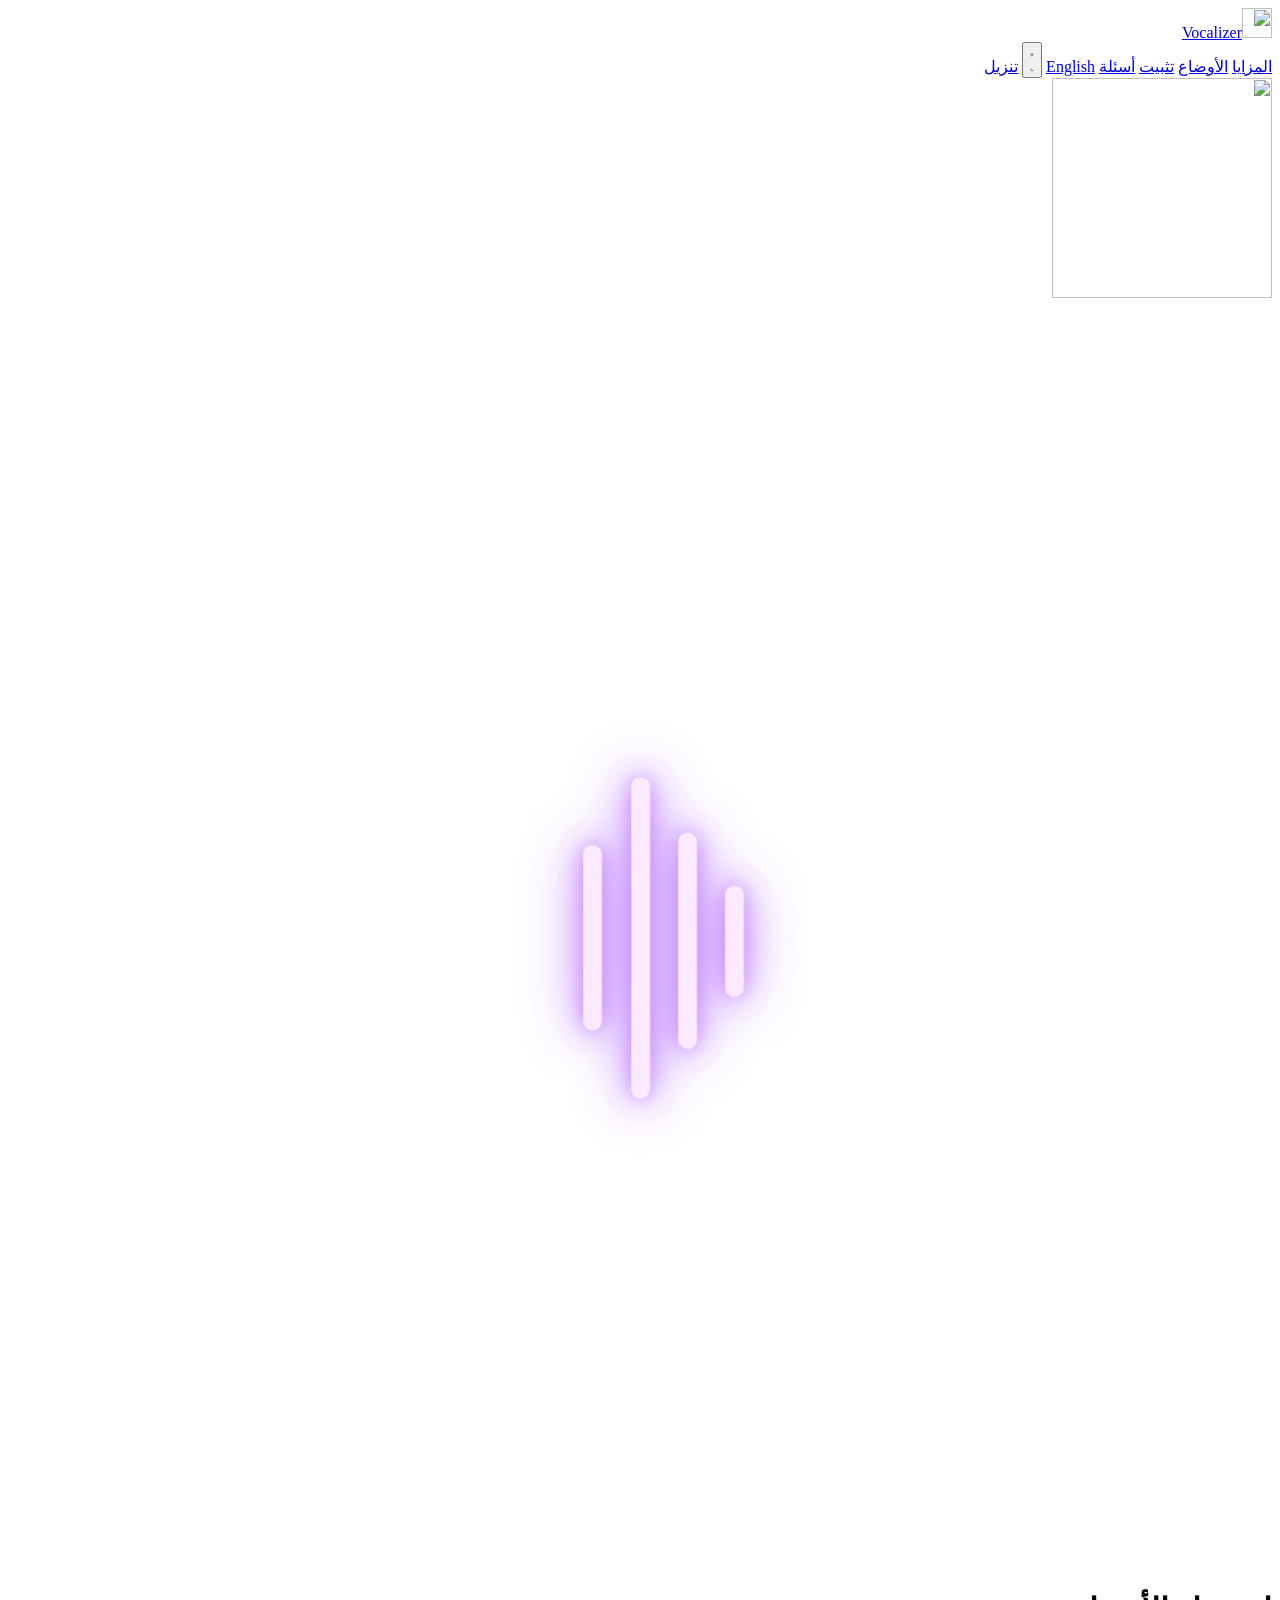
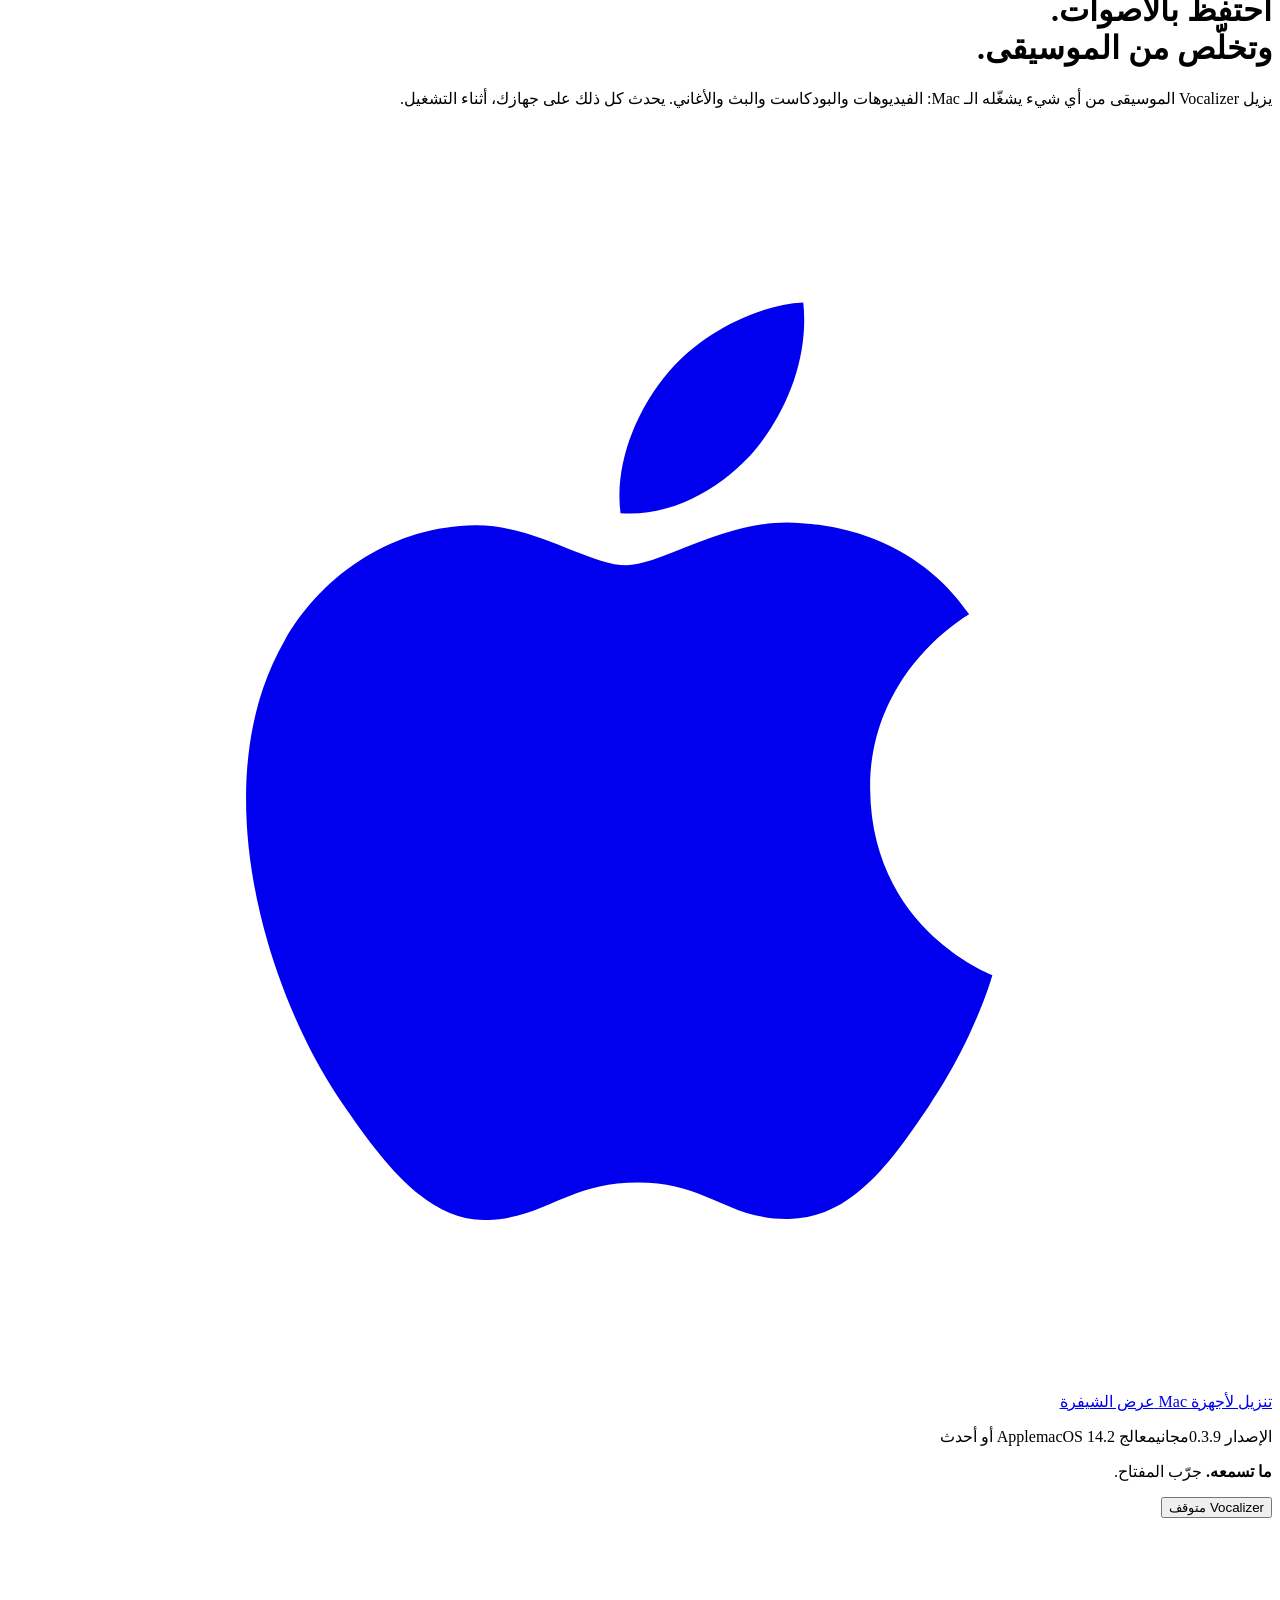
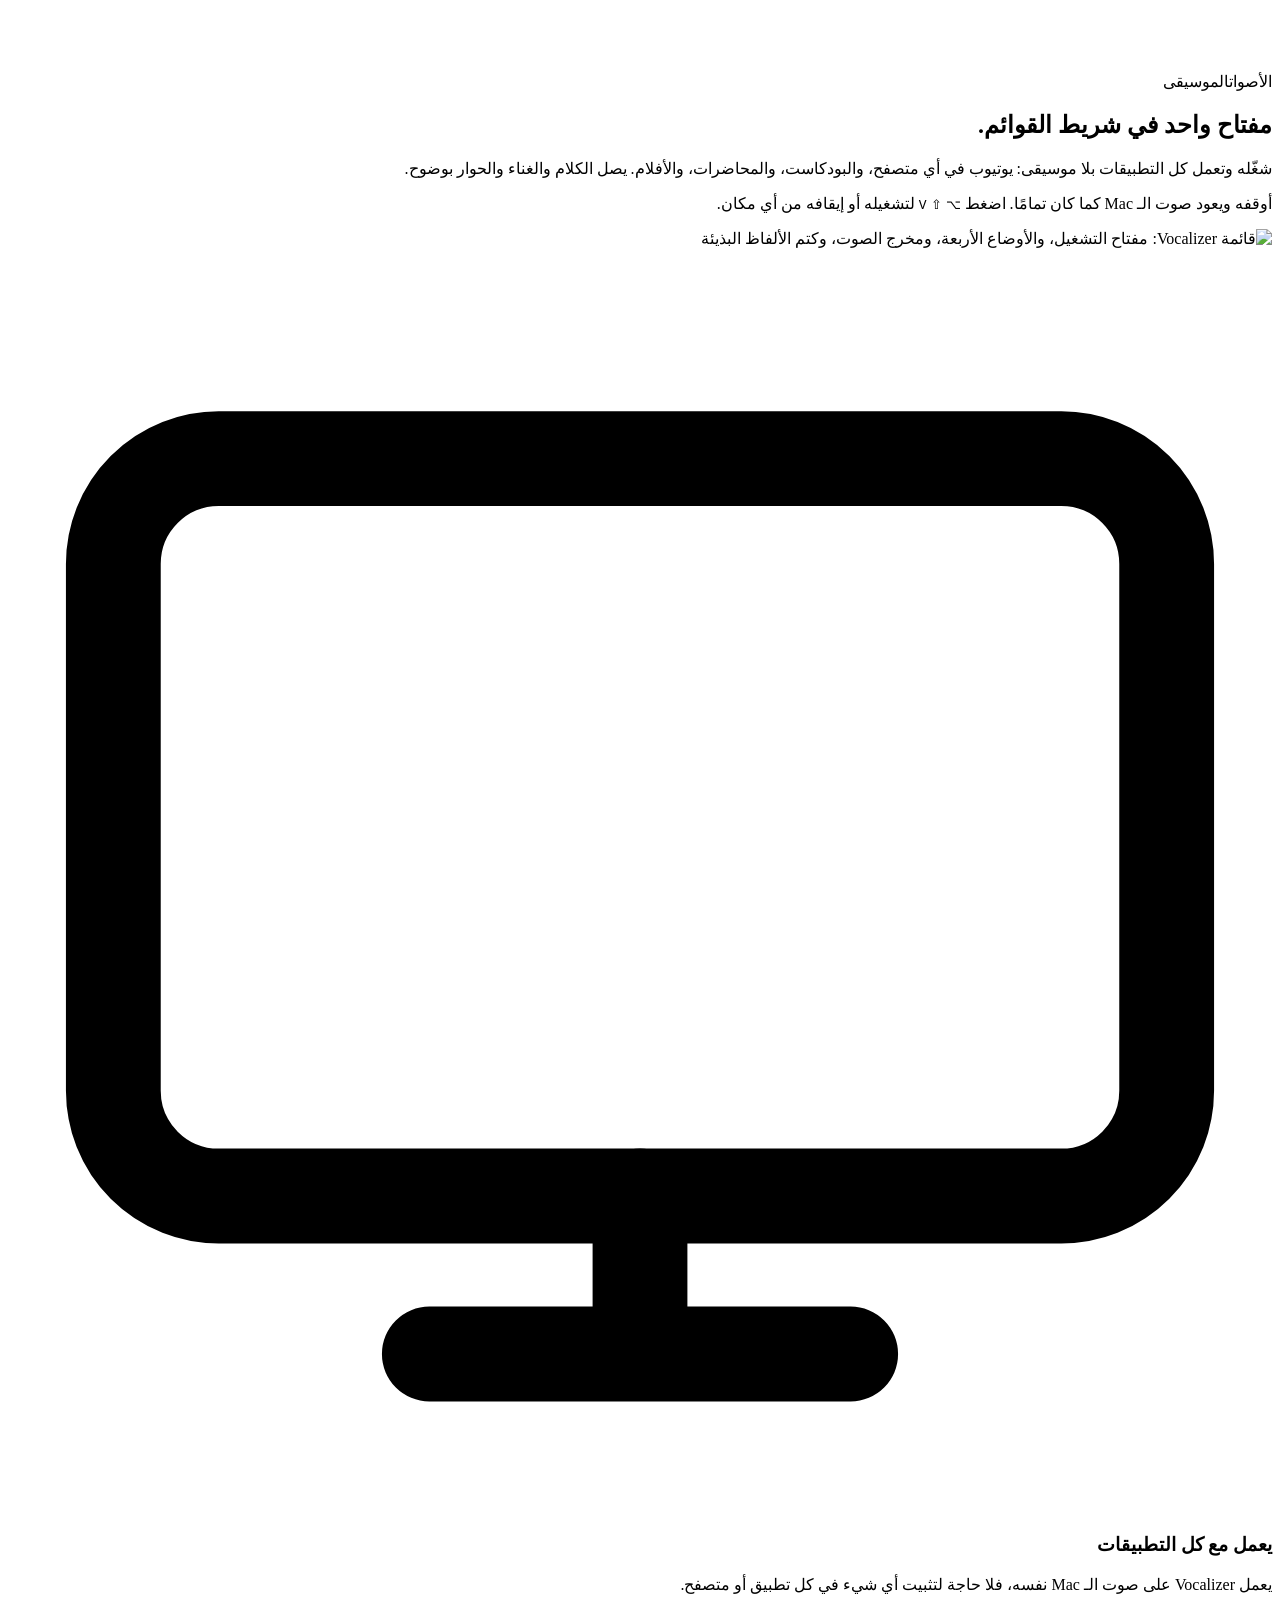
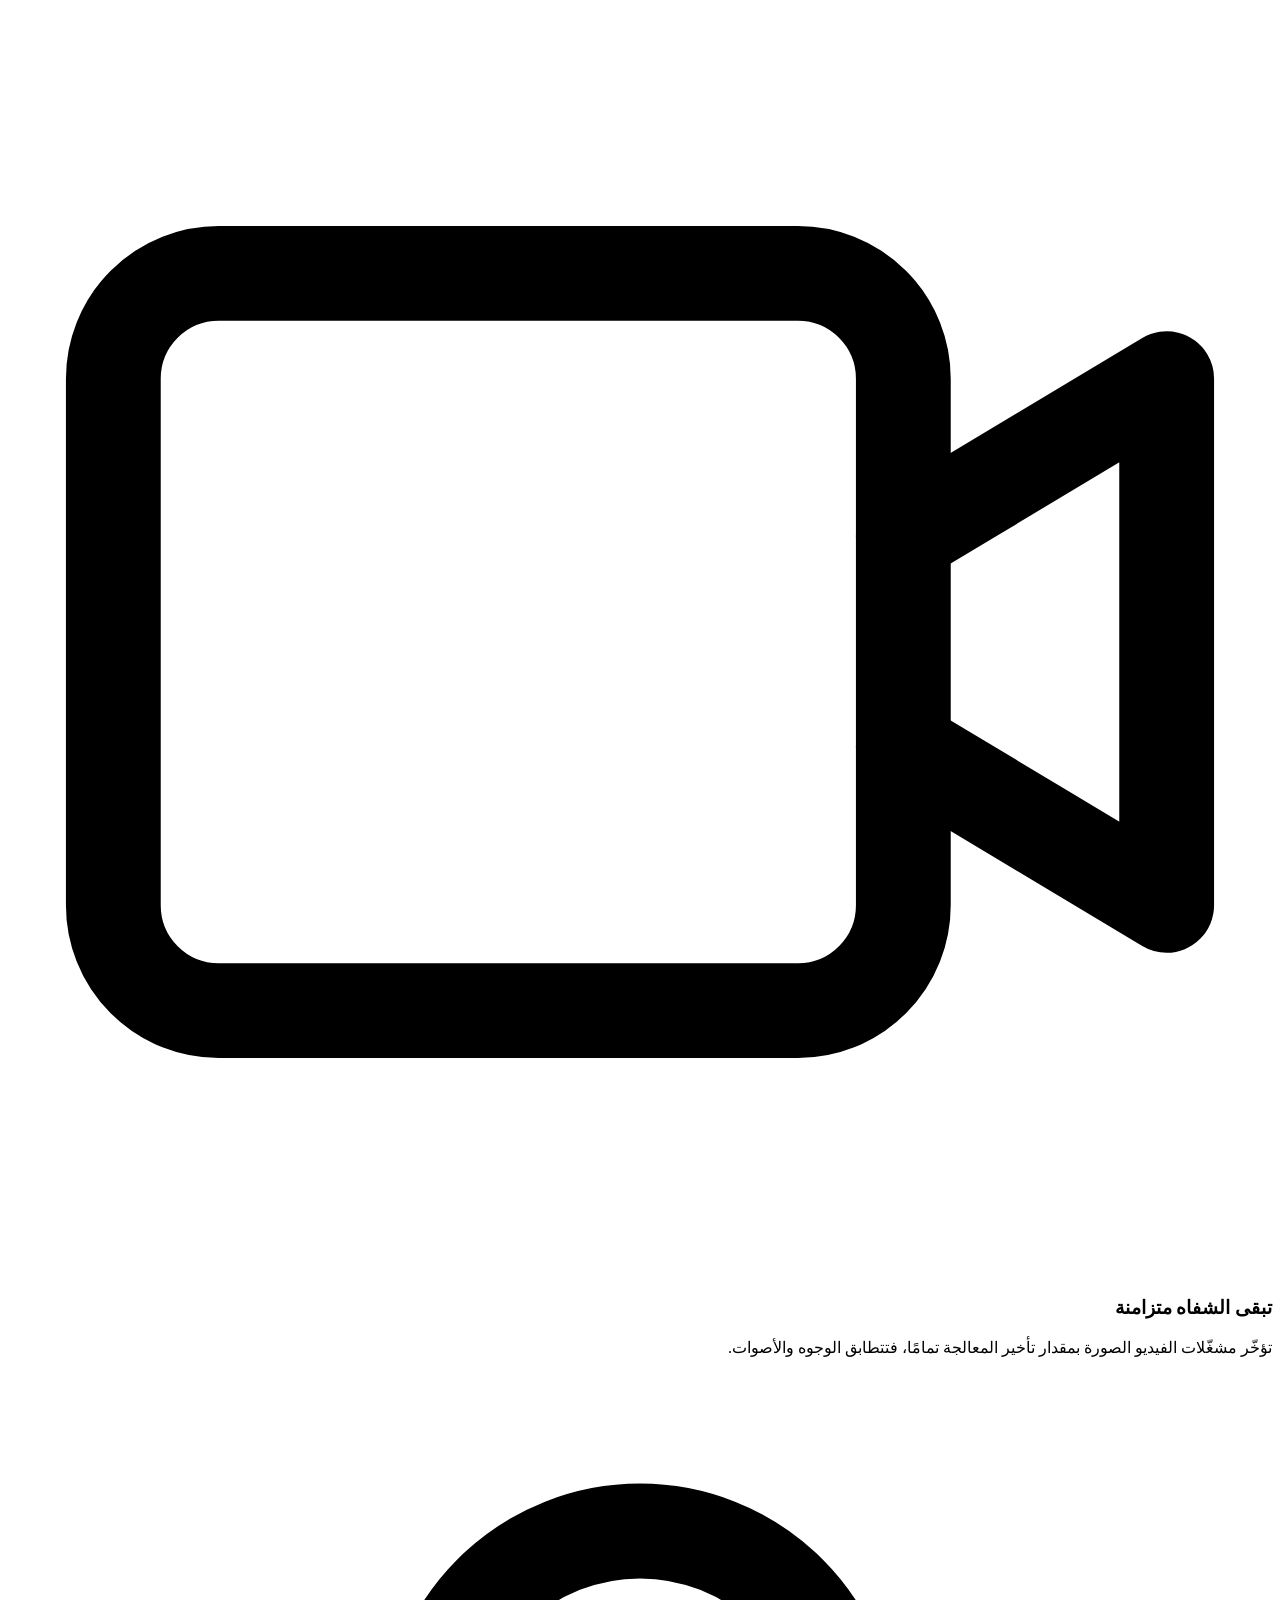
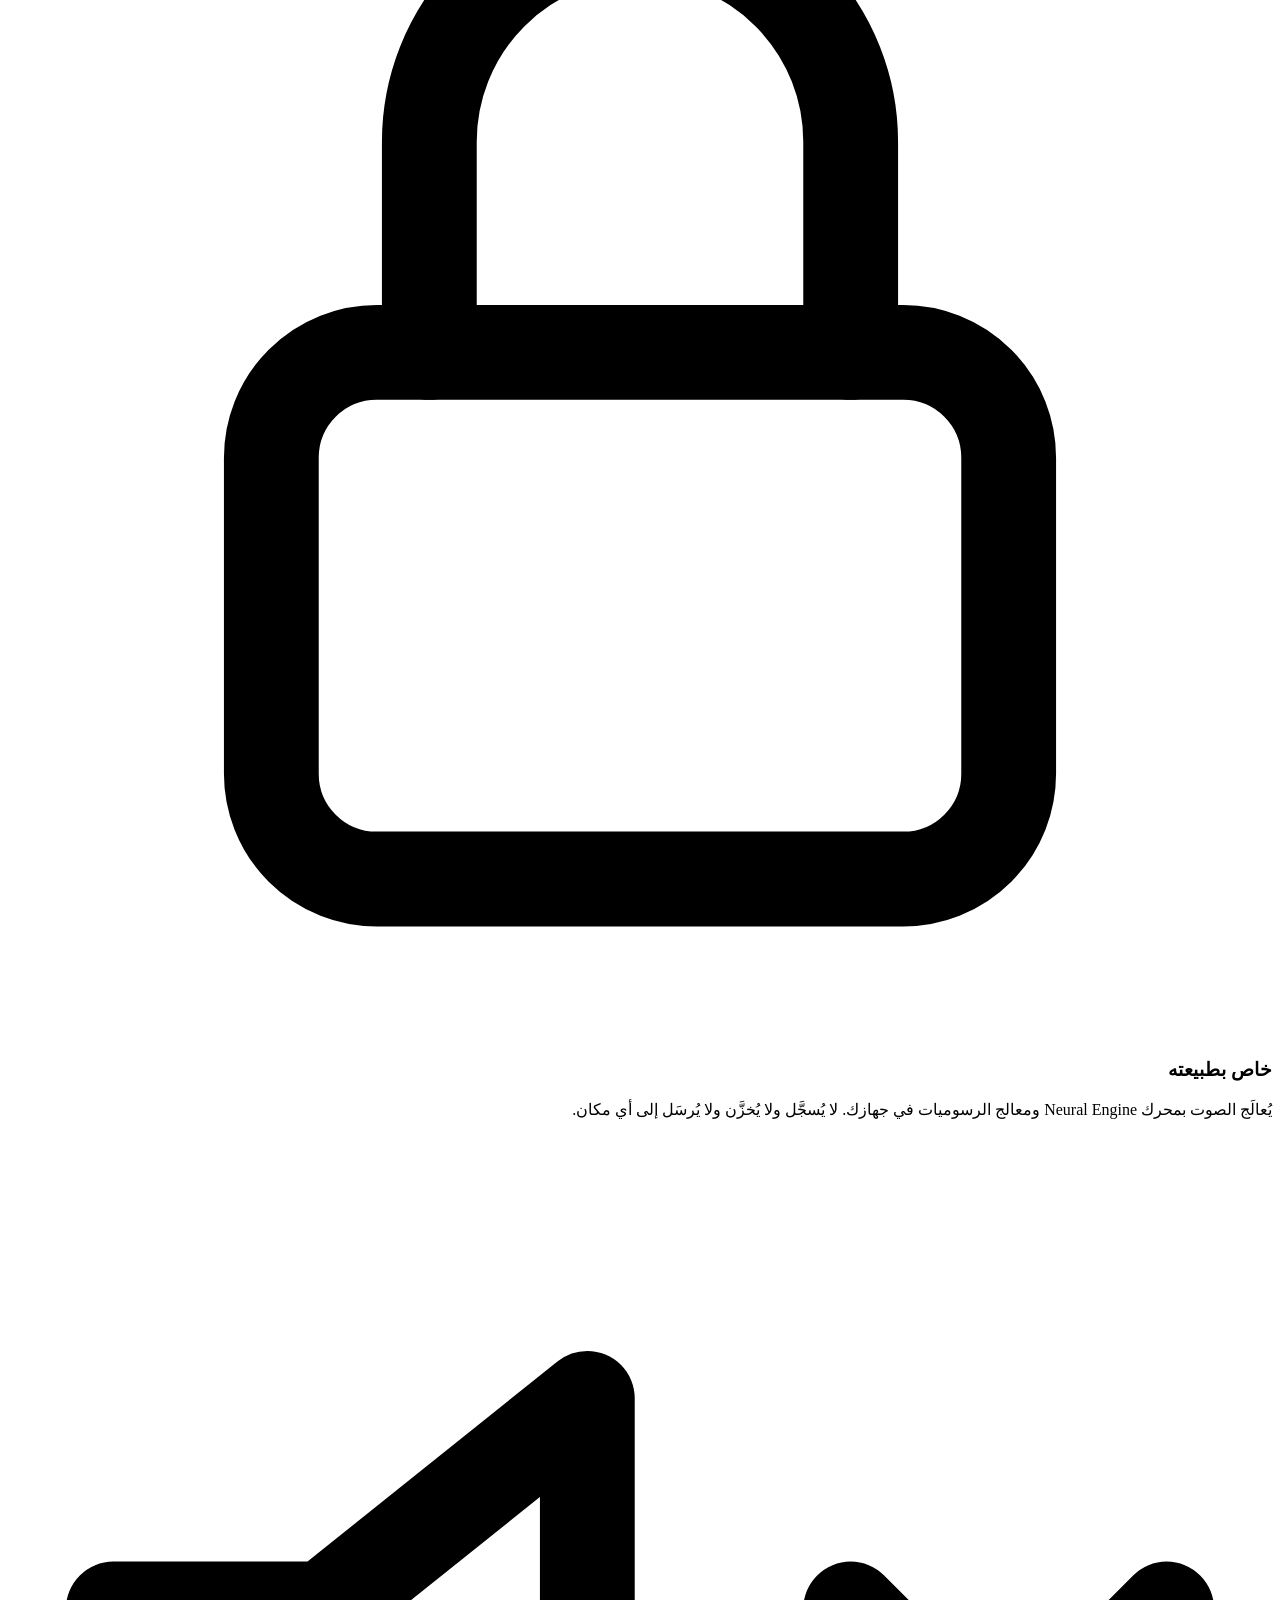
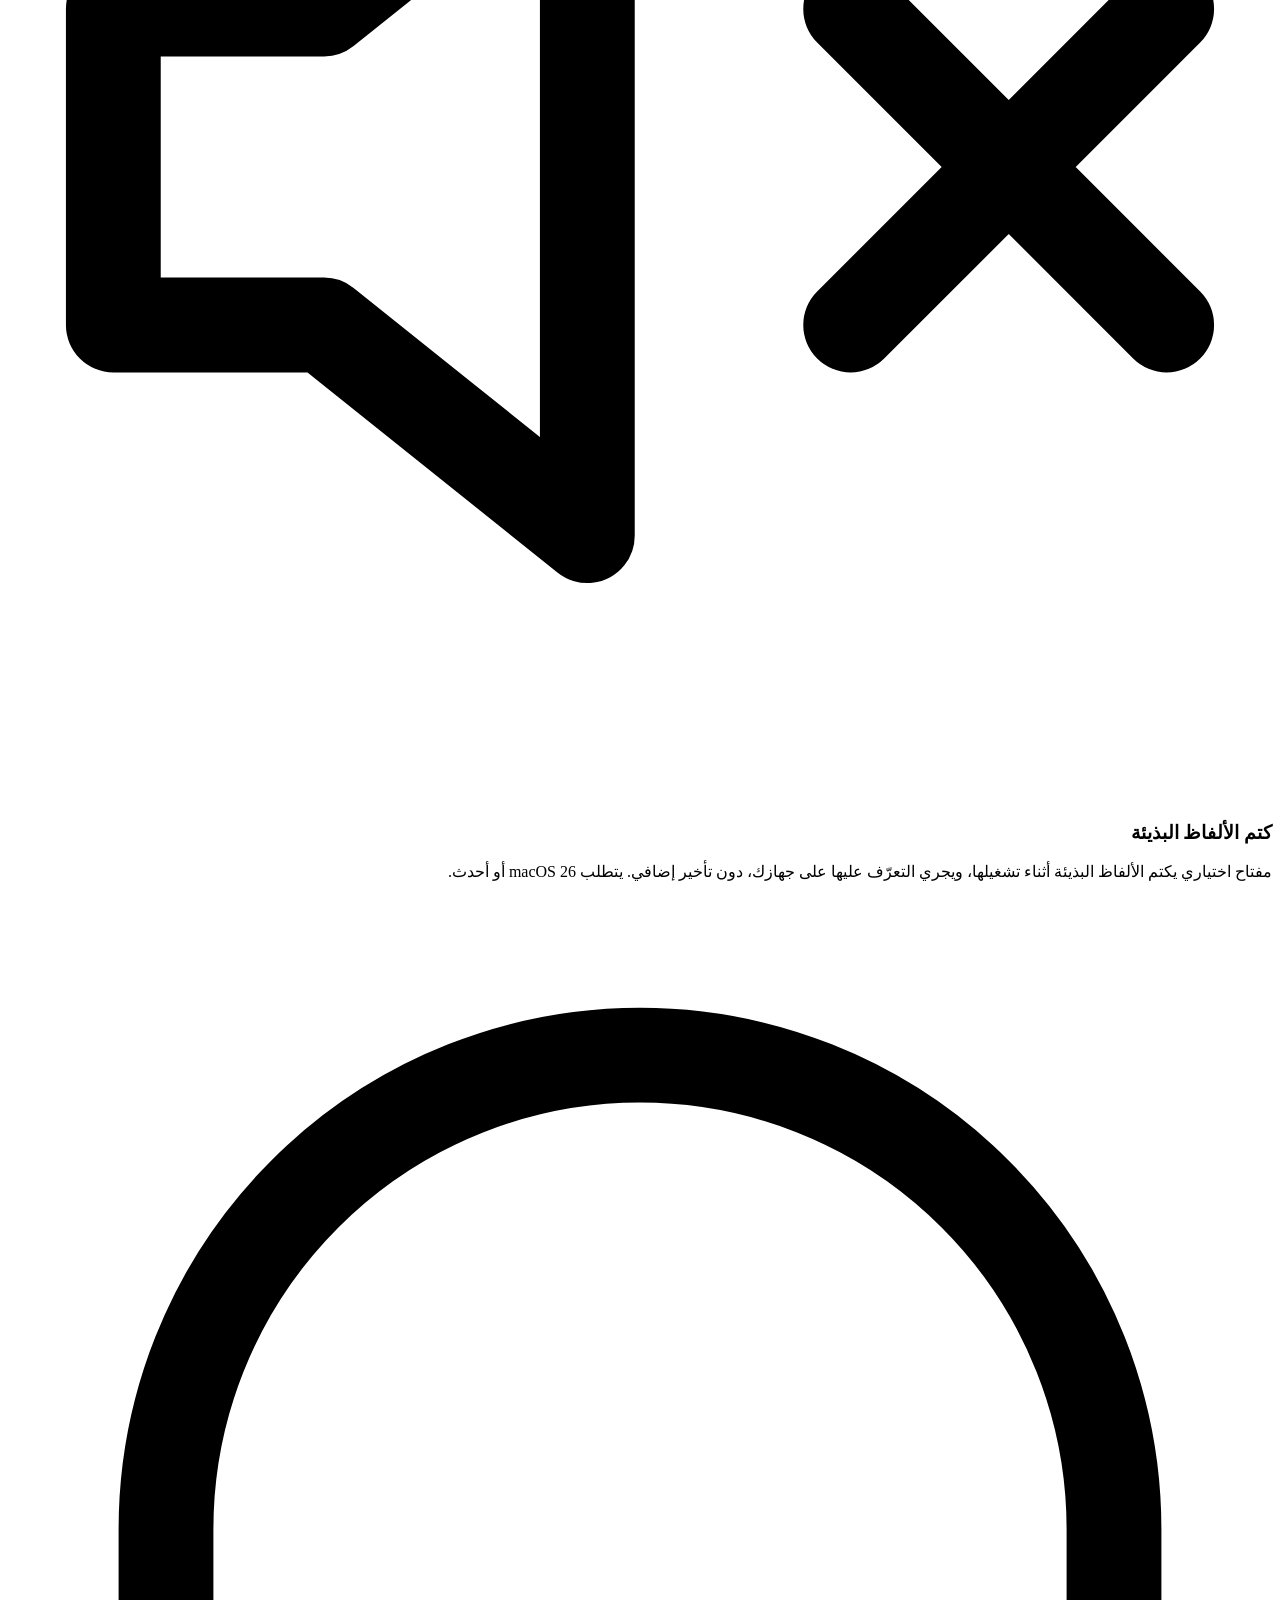
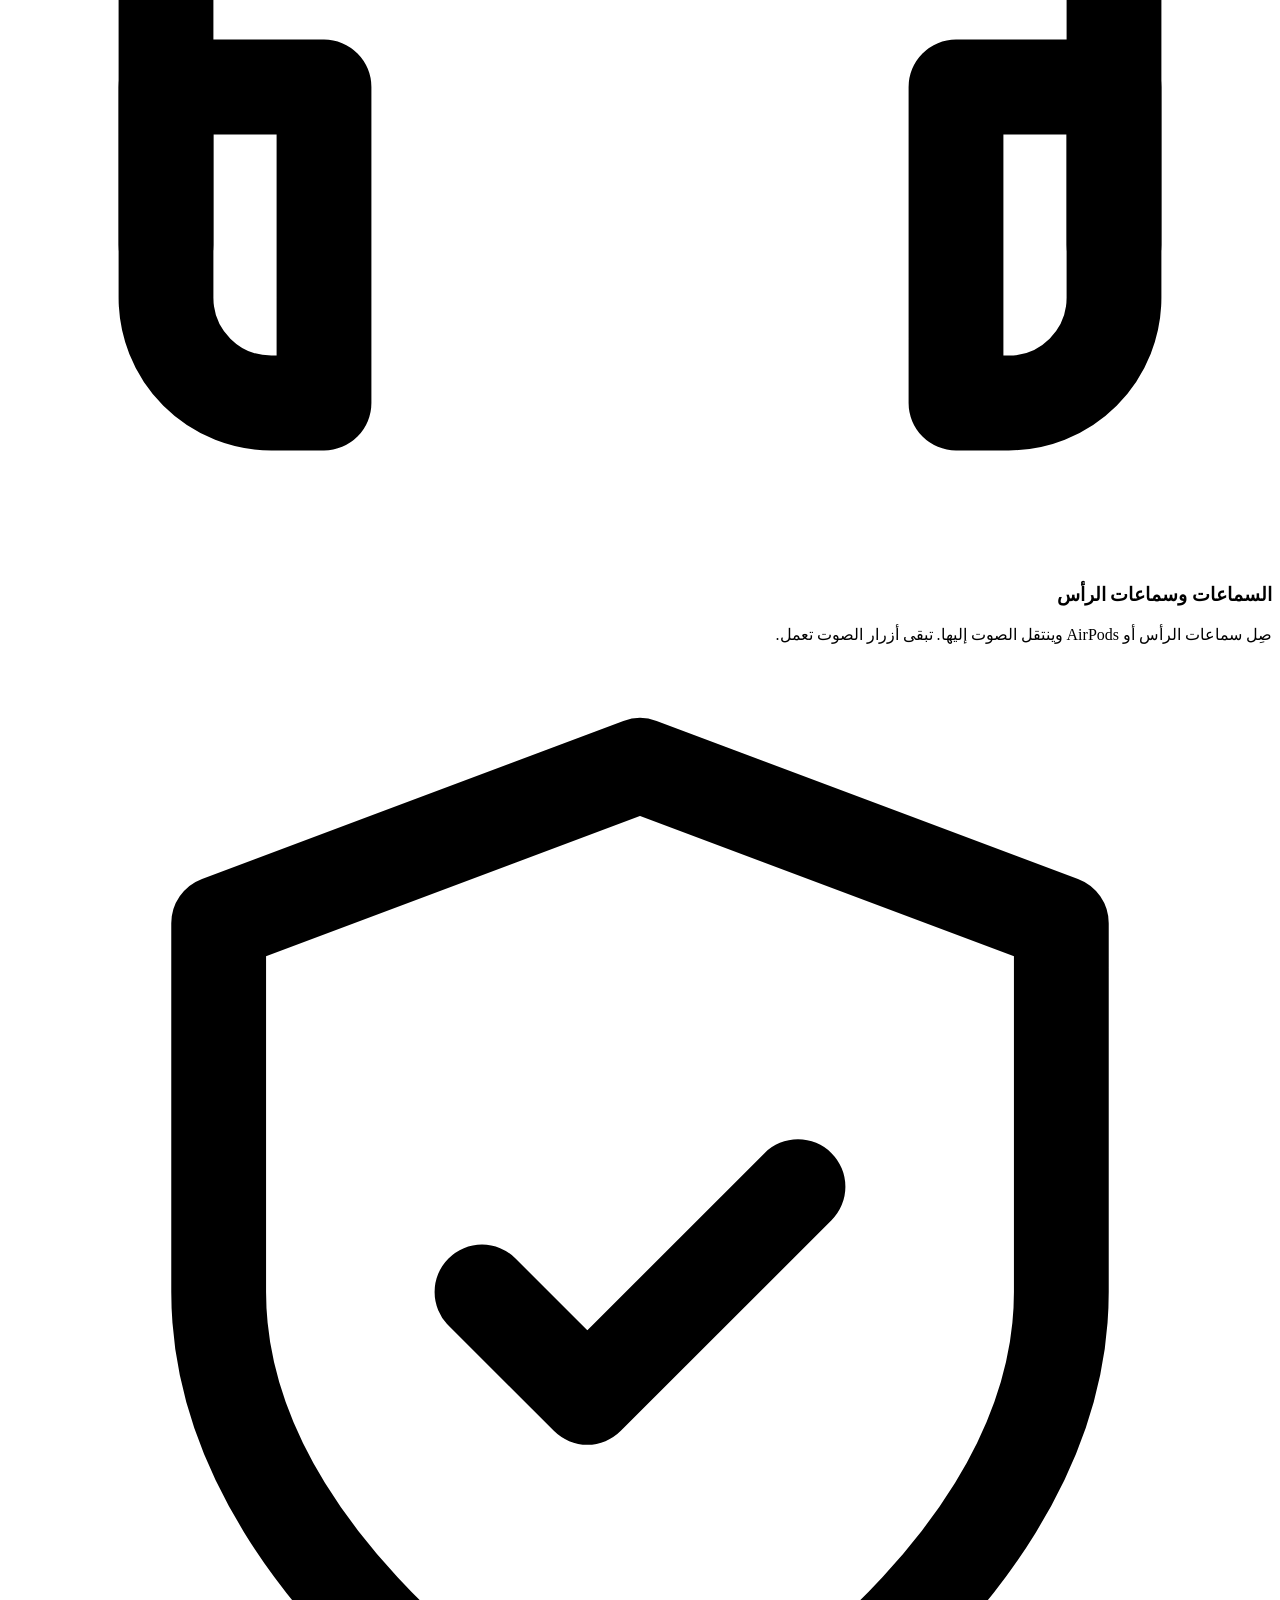
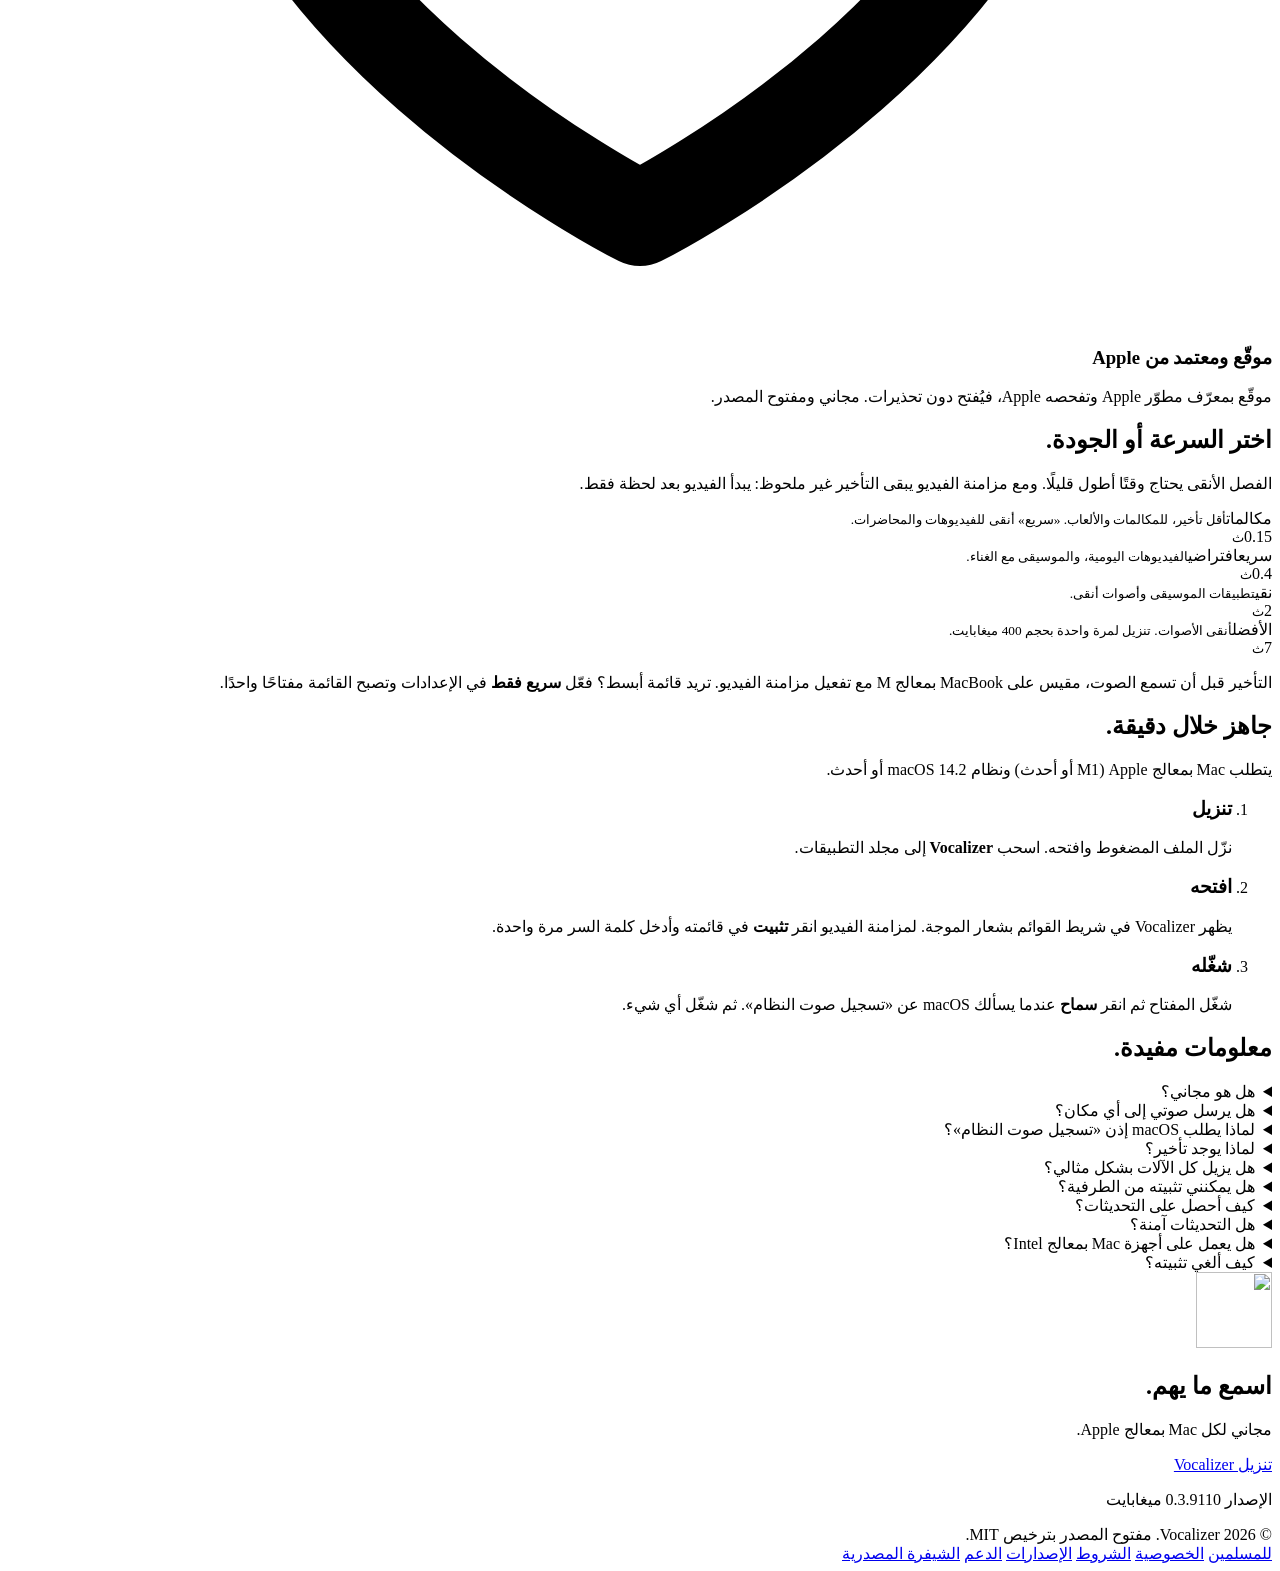
==== website/ar/index.html @ d790cbd7 "Website: light and dark mode, Arabic pages, header fits every width - Theme follows the system, with" ====
<!doctype html>
<html lang="ar" dir="rtl">
<head>
  <meta charset="utf-8">
  <meta name="viewport" content="width=device-width, initial-scale=1">
  <title>Vocalizer لأجهزة Mac: أزل الموسيقى واحتفظ بالأصوات</title>
  <meta name="description" content="يزيل Vocalizer الموسيقى من أي شيء يشغّله الـ Mac ويُبقي الأصوات. يوتيوب والبودكاست وغيرها. يعمل بخصوصية على جهازك، مجاني ومفتوح المصدر.">
  <meta name="theme-color" content="#09060f">
  <link rel="canonical" href="https://getvocalizer.com/ar">
  <link rel="alternate" hreflang="en" href="https://getvocalizer.com/">
  <link rel="alternate" hreflang="ar" href="https://getvocalizer.com/ar">
  <link rel="icon" type="image/png" href="/img/favicon.png">
  <link rel="apple-touch-icon" href="/img/icon.png">
  <meta property="og:title" content="Vocalizer لأجهزة Mac">
  <meta property="og:description" content="أزل الموسيقى من أي شيء يشغّله الـ Mac، واحتفظ بالأصوات.">
  <meta property="og:image" content="https://getvocalizer.com/img/icon.png">
  <meta property="og:type" content="website">
  <link rel="preload" href="/fonts/bricolage.woff2" as="font" type="font/woff2" crossorigin>
  <script src="/theme.js"></script>
  <link rel="stylesheet" href="/style.css">
  <script src="/site.js" defer></script>
</head>
<body>

<header class="top">
  <div class="wrap">
    <a class="brand" href="/ar"><img src="/img/icon.png" alt="" width="30" height="30">Vocalizer</a>
    <nav class="nav" aria-label="الرئيسية">
      <a href="#features">المزايا</a>
      <a href="#modes">الأوضاع</a>
      <a href="#install">تثبيت</a>
      <a href="#faq">أسئلة</a>
      <a class="lang" href="/ar" lang="en">English</a>
      <button class="theme" type="button" aria-label="التبديل بين الوضع الفاتح والداكن">
        <svg class="sun" viewBox="0 0 24 24" fill="none" stroke="currentColor" stroke-width="1.8" stroke-linecap="round" aria-hidden="true"><circle cx="12" cy="12" r="4"/><path d="M12 2v2M12 20v2M4.9 4.9l1.4 1.4M17.7 17.7l1.4 1.4M2 12h2M20 12h2M4.9 19.1l1.4-1.4M17.7 6.3l1.4-1.4"/></svg>
        <svg class="moon" viewBox="0 0 24 24" fill="none" stroke="currentColor" stroke-width="1.8" stroke-linecap="round" stroke-linejoin="round" aria-hidden="true"><path d="M20.5 14.5A8.5 8.5 0 0 1 9.5 3.5a8.5 8.5 0 1 0 11 11Z"/></svg>
      </button>
      <a class="btn small" href="/download">تنزيل</a>
    </nav>
  </div>
</header>

<main>
  <div class="hero music" id="hero">
    <div class="wrap">
      <div class="logo" role="img" aria-label="شعار Vocalizer: موجة صوت داخل حلقة مضيئة">
        <img src="/img/logo-ring.jpg" alt="" width="220" height="220">
        <svg class="wave" viewBox="0 0 1024 1024" aria-hidden="true">
          <defs>
            <filter id="neon" x="-40%" y="-40%" width="180%" height="180%">
              <feGaussianBlur in="SourceGraphic" stdDeviation="9" result="b1"/>
              <feGaussianBlur in="SourceGraphic" stdDeviation="22" result="b2"/>
              <feFlood flood-color="#a24bff"/><feComposite in2="b2" operator="in" result="g2"/>
              <feFlood flood-color="#c27bff"/><feComposite in2="b1" operator="in" result="g1"/>
              <feMerge><feMergeNode in="g2"/><feMergeNode in="g1"/><feMergeNode in="SourceGraphic"/></feMerge>
            </filter>
            <linearGradient id="in-fade" x1="232" x2="462" y1="0" y2="0" gradientUnits="userSpaceOnUse">
              <stop offset="0" stop-color="#fff" stop-opacity="0"/><stop offset=".22" stop-color="#fff"/><stop offset="1" stop-color="#fff"/>
            </linearGradient>
            <mask id="in-mask"><rect x="232" y="370" width="230" height="290" fill="url(#in-fade)"/></mask>
            <linearGradient id="out-fade" x1="600" x2="800" y1="0" y2="0" gradientUnits="userSpaceOnUse">
              <stop offset="0" stop-color="#fff"/><stop offset=".72" stop-color="#fff"/><stop offset="1" stop-color="#fff" stop-opacity="0"/>
            </linearGradient>
            <mask id="out-mask"><rect x="600" y="440" width="200" height="150" fill="url(#out-fade)"/></mask>
          </defs>
          <g filter="url(#neon)" fill="#fbeaff" stroke="#fbeaff">
            <!-- In: music and voice tangled together, loud and random. -->
            <g mask="url(#in-mask)" fill="none" stroke-linecap="round" stroke-linejoin="round">
              <path class="in" d="M240 515H460" stroke-width="9"/>
            </g>
            <!-- The filter. -->
            <rect class="b b1" x="466" y="440" width="15" height="150" rx="7.5" stroke="none"/>
            <rect class="b b2" x="505" y="385" width="15" height="260" rx="7.5" stroke="none"/>
            <rect class="b b3" x="543" y="430" width="15" height="175" rx="7.5" stroke="none"/>
            <rect class="b b4" x="581" y="473" width="15" height="90" rx="7.5" stroke="none"/>
            <!-- Out: just the voice, one clean line. -->
            <path class="out" mask="url(#out-mask)" d="M606 515H796" fill="none" stroke-width="9" stroke-linecap="round"/>
          </g>
        </svg>
      </div>
      <h1>احتفظ بالأصوات.<br><span class="accent">وتخلّص من الموسيقى.</span></h1>
      <p class="lede">يزيل Vocalizer الموسيقى من أي شيء يشغّله الـ Mac: الفيديوهات والبودكاست والبث والأغاني. يحدث كل ذلك على جهازك، أثناء التشغيل.</p>
      <div class="cta">
        <a class="btn" href="/download">
          <svg viewBox="0 0 24 24" fill="currentColor" aria-hidden="true"><path d="M16.37 12.62c-.02-2.2 1.8-3.26 1.88-3.31-1.03-1.5-2.62-1.7-3.18-1.73-1.35-.14-2.65.8-3.33.8-.7 0-1.75-.78-2.88-.76-1.48.02-2.85.86-3.61 2.19-1.54 2.67-.39 6.63 1.11 8.8.73 1.06 1.6 2.25 2.75 2.2 1.1-.04 1.52-.71 2.85-.71 1.33 0 1.7.71 2.87.69 1.19-.02 1.94-1.08 2.66-2.15.84-1.23 1.19-2.42 1.2-2.48-.03-.01-2.3-.88-2.32-3.54ZM14.2 6.17c.6-.74 1.01-1.76.9-2.78-.87.04-1.93.58-2.55 1.31-.56.65-1.05 1.69-.92 2.69.97.08 1.96-.49 2.57-1.22Z"/></svg>
          تنزيل لأجهزة Mac
        </a>
        <a class="ghost" href="https://github.com/0xArx/vocalizer-mac">عرض الشيفرة</a>
      </div>
      <p class="meta"><span data-version data-prefix="الإصدار ">الإصدار 0.3.9</span><span>مجاني</span><span>معالج Apple</span><span>macOS 14.2 أو أحدث</span></p>

      <div class="demo">
        <div class="demo-head">
          <p class="demo-title"><b>ما تسمعه.</b> جرّب المفتاح.</p>
          <button class="switch" type="button" role="switch" aria-checked="false" id="demo-switch">
            <span class="track"><span class="knob"></span></span>
            <span id="demo-label" data-on="Vocalizer يعمل" data-off="Vocalizer متوقف">Vocalizer متوقف</span>
          </button>
        </div>
        <canvas id="wave" role="img" aria-label="موجة صوت؛ عند تشغيل Vocalizer تختفي الموسيقى من حولها"></canvas>
        <div class="legend"><span><i class="v"></i>الأصوات</span><span><i class="m"></i>الموسيقى</span></div>
      </div>
    </div>
  </div>

  <section id="features">
    <div class="wrap">
      <div class="split">
        <div>
          <h2>مفتاح واحد في شريط القوائم.</h2>
          <p class="sub">شغّله وتعمل كل التطبيقات بلا موسيقى: يوتيوب في أي متصفح، والبودكاست، والمحاضرات، والأفلام. يصل الكلام والغناء والحوار بوضوح.</p>
          <p class="sub">أوقفه ويعود صوت الـ Mac كما كان تمامًا. اضغط <kbd>⌥</kbd> <kbd>⇧</kbd> <kbd>V</kbd> لتشغيله أو إيقافه من أي مكان.</p>
        </div>
        <div class="shot"><img src="/img/menu.png" alt="قائمة Vocalizer: مفتاح التشغيل، والأوضاع الأربعة، ومخرج الصوت، وكتم الألفاظ البذيئة" width="320" height="314" loading="lazy" decoding="async"></div>
      </div>

      <div class="features">
        <div class="feature">
          <span class="glyph"><svg viewBox="0 0 24 24" fill="none" stroke="currentColor" stroke-width="1.8" stroke-linecap="round" stroke-linejoin="round" aria-hidden="true"><rect x="2" y="4" width="20" height="14" rx="2"/><path d="M8 21h8M12 18v3"/></svg></span>
          <div><h3>يعمل مع كل التطبيقات</h3><p>يعمل Vocalizer على صوت الـ Mac نفسه، فلا حاجة لتثبيت أي شيء في كل تطبيق أو متصفح.</p></div>
        </div>
        <div class="feature">
          <span class="glyph"><svg viewBox="0 0 24 24" fill="none" stroke="currentColor" stroke-width="1.8" stroke-linecap="round" stroke-linejoin="round" aria-hidden="true"><rect x="2" y="5" width="15" height="14" rx="2"/><path d="m17 10 5-3v10l-5-3"/></svg></span>
          <div><h3>تبقى الشفاه متزامنة</h3><p>تؤخّر مشغّلات الفيديو الصورة بمقدار تأخير المعالجة تمامًا، فتتطابق الوجوه والأصوات.</p></div>
        </div>
        <div class="feature">
          <span class="glyph"><svg viewBox="0 0 24 24" fill="none" stroke="currentColor" stroke-width="1.8" stroke-linecap="round" stroke-linejoin="round" aria-hidden="true"><rect x="5" y="11" width="14" height="10" rx="2"/><path d="M8 11V7a4 4 0 0 1 8 0v4"/></svg></span>
          <div><h3>خاص بطبيعته</h3><p>يُعالَج الصوت بمحرك Neural Engine ومعالج الرسوميات في جهازك. لا يُسجَّل ولا يُخزَّن ولا يُرسَل إلى أي مكان.</p></div>
        </div>
        <div class="feature">
          <span class="glyph"><svg viewBox="0 0 24 24" fill="none" stroke="currentColor" stroke-width="1.8" stroke-linecap="round" stroke-linejoin="round" aria-hidden="true"><path d="M11 5 6 9H2v6h4l5 4V5Z"/><path d="m22 9-6 6M16 9l6 6"/></svg></span>
          <div><h3>كتم الألفاظ البذيئة</h3><p>مفتاح اختياري يكتم الألفاظ البذيئة أثناء تشغيلها، ويجري التعرّف عليها على جهازك، دون تأخير إضافي. يتطلب macOS 26 أو أحدث.</p></div>
        </div>
        <div class="feature">
          <span class="glyph"><svg viewBox="0 0 24 24" fill="none" stroke="currentColor" stroke-width="1.8" stroke-linecap="round" stroke-linejoin="round" aria-hidden="true"><path d="M3 18v-6a9 9 0 0 1 18 0v6"/><path d="M21 19a2 2 0 0 1-2 2h-1v-6h3ZM3 19a2 2 0 0 0 2 2h1v-6H3Z"/></svg></span>
          <div><h3>السماعات وسماعات الرأس</h3><p>صِل سماعات الرأس أو AirPods وينتقل الصوت إليها. تبقى أزرار الصوت تعمل.</p></div>
        </div>
        <div class="feature">
          <span class="glyph"><svg viewBox="0 0 24 24" fill="none" stroke="currentColor" stroke-width="1.8" stroke-linecap="round" stroke-linejoin="round" aria-hidden="true"><path d="M12 22s8-4 8-10V5l-8-3-8 3v7c0 6 8 10 8 10Z"/><path d="m9 12 2 2 4-4"/></svg></span>
          <div><h3>موقّع ومعتمد من Apple</h3><p>موقّع بمعرّف مطوّر Apple وتفحصه Apple، فيُفتح دون تحذيرات. مجاني ومفتوح المصدر.</p></div>
        </div>
      </div>
    </div>
  </section>

  <section id="modes" class="alt">
    <div class="wrap">
      <h2>اختر السرعة أو الجودة.</h2>
      <p class="sub">الفصل الأنقى يحتاج وقتًا أطول قليلًا. ومع مزامنة الفيديو يبقى التأخير غير ملحوظ: يبدأ الفيديو بعد لحظة فقط.</p>
      <div class="scale" id="scale">
        <div class="row"><div class="name">مكالمات<small>أقل تأخير، للمكالمات والألعاب. «سريع» أنقى للفيديوهات والمحاضرات.</small></div><div class="bar"><span class="w-speech"></span></div><div class="val">0.15<small>ث</small></div></div>
        <div class="row"><div class="name">سريع<span class="tag">افتراضي</span><small>الفيديوهات اليومية، والموسيقى مع الغناء.</small></div><div class="bar"><span class="w-fast"></span></div><div class="val">0.4<small>ث</small></div></div>
        <div class="row"><div class="name">نقي<small>تطبيقات الموسيقى وأصوات أنقى.</small></div><div class="bar"><span class="w-clean"></span></div><div class="val">2<small>ث</small></div></div>
        <div class="row"><div class="name">الأفضل<small>أنقى الأصوات. تنزيل لمرة واحدة بحجم 400 ميغابايت.</small></div><div class="bar"><span class="w-best"></span></div><div class="val">7<small>ث</small></div></div>
      </div>
      <p class="note">التأخير قبل أن تسمع الصوت، مقيس على MacBook بمعالج M مع تفعيل مزامنة الفيديو. تريد قائمة أبسط؟ فعّل <b>سريع فقط</b> في الإعدادات وتصبح القائمة مفتاحًا واحدًا.</p>
    </div>
  </section>

  <section id="install">
    <div class="wrap">
      <h2>جاهز خلال دقيقة.</h2>
      <p class="sub">يتطلب Mac بمعالج Apple (M1 أو أحدث) ونظام macOS 14.2 أو أحدث.</p>
      <ol class="steps">
        <li class="step"><h3>تنزيل</h3><p>نزّل الملف المضغوط وافتحه. اسحب <b>Vocalizer</b> إلى مجلد التطبيقات.</p></li>
        <li class="step"><h3>افتحه</h3><p>يظهر Vocalizer في شريط القوائم بشعار الموجة. لمزامنة الفيديو انقر <b>تثبيت</b> في قائمته وأدخل كلمة السر مرة واحدة.</p></li>
        <li class="step"><h3>شغّله</h3><p>شغّل المفتاح ثم انقر <b>سماح</b> عندما يسألك macOS عن «تسجيل صوت النظام». ثم شغّل أي شيء.</p></li>
      </ol>
    </div>
  </section>

  <section id="faq" class="alt">
    <div class="wrap">
      <h2>معلومات مفيدة.</h2>
      <div class="faq">
        <details><summary>هل هو مجاني؟</summary><p>نعم. Vocalizer مجاني ومفتوح المصدر بترخيص MIT، وشيفرته المصدرية متاحة للجميع.</p></details>
        <details><summary>هل يرسل صوتي إلى أي مكان؟</summary><p>لا. يجري الفصل بالكامل على جهازك. لا يتصل Vocalizer بالإنترنت إلا للبحث عن التحديثات (وتنزيلها حين توافق)، ولتنزيل نموذج «الأفضل» إن اخترته. راجع <a class="inline" href="/privacy">سياسة الخصوصية</a>.</p></details>
        <details><summary>لماذا يطلب macOS إذن «تسجيل صوت النظام»؟</summary><p>يحتاج Vocalizer إلى سماع ما يشغّله الـ Mac ليزيل الموسيقى. يسأل macOS مرة واحدة، ولا يُسجَّل أو يُحفَظ أي شيء.</p></details>
        <details><summary>لماذا يوجد تأخير؟</summary><p>يحتاج النموذج إلى مقطع قصير من الصوت ليميّز الأصوات من الموسيقى. ومع مزامنة الفيديو تنتظر المشغّلات الأصوات، فلن تلاحظه في الفيديوهات. أما الألعاب والمكالمات فتسمعه؛ استخدم وضع «مكالمات» لها.</p></details>
        <details><summary>هل يزيل كل الآلات بشكل مثالي؟</summary><p>يزيل معظم الموسيقى جيدًا جدًا. قد يبقى أثر خفيف مع الصدى الكثيف والأصوات المساندة والجوقات. جرّب «نقي» أو «الأفضل» لأنقى نتيجة.</p></details>
        <details><summary>هل يمكنني تثبيته من الطرفية؟</summary>
          <p>نعم. الصق هذا في الطرفية: ينزّل أحدث إصدار، ويثبّت التطبيق وجهاز مزامنة الفيديو (يطلب macOS كلمة السر مرة واحدة)، ثم يفتح Vocalizer.</p>
          <div class="terminal">
            <span class="dollar" aria-hidden="true">$</span>
            <code id="cmd">curl -fsSL https://getvocalizer.com/install.sh | bash</code>
            <button class="copy" id="copy" type="button" data-done="نُسخ" data-fail="حدّده وانسخه" aria-label="نسخ أمر التثبيت">نسخ</button>
          </div>
        </details>
        <details><summary>كيف أحصل على التحديثات؟</summary><p>يبحث Vocalizer عن إصدارات جديدة كل بضع ساعات. وعند وجود إصدار تظهر ملاحظة صغيرة في قائمته؛ ولا يُثبَّت شيء حتى تنقر <b>تحديث</b>، وترى ما الجديد، وتختار <b>تثبيت</b>. يمكنك أيضًا النقر بزر الماوس الأيمن على أيقونته واختيار <b>البحث عن تحديثات…</b>، أو تفعيل <b>تثبيت التحديثات تلقائيًا</b> في الإعدادات إن كنت لا تريد التفكير في الأمر.</p></details>
        <details><summary>هل التحديثات آمنة؟</summary><p>يجب أن يحمل كل تحديث توقيع Vocalizer الخاص ومعرّف مطوّر Apple نفسه، فيُرفض أي تحديث مزيّف أو معدَّل من خادم مخترق، وتفحص Apple كل إصدار. ما لا يستطيع أي نظام تحديث إثباته هو أن المطوّر سيبقى أهلًا للثقة، وهذا ينطبق على كل تطبيق يحدّث نفسه. لا يملك Vocalizer إلا إذنًا واحدًا هو «تسجيل صوت النظام»، وأي إذن جديد سيجعل macOS يسألك أولًا. كل تغيير منشور علنًا في <a class="inline" href="https://github.com/0xArx/vocalizer-mac/releases">صفحة الإصدارات</a>، ولا يُثبَّت شيء دون موافقتك افتراضيًا.</p></details>
        <details><summary>هل يعمل على أجهزة Mac بمعالج Intel؟</summary><p>لا. يحتاج Vocalizer إلى معالج Apple (M1 أو أحدث) لأنه يشغّل نماذجه على Neural Engine ومعالج الرسوميات.</p></details>
        <details><summary>كيف ألغي تثبيته؟</summary><p>انقر بزر الماوس الأيمن على Vocalizer في مجلد التطبيقات واختر <b>الخدمات › إلغاء تثبيت Vocalizer</b>، أو اسحبه إلى سلة المهملات وسيعرض Vocalizer إزالة بقاياه. يمكنك أيضًا النقر بزر الماوس الأيمن على أيقونته في شريط القوائم. يزيل التطبيق وجهاز الصوت الخاص به والنماذج التي نُزّلت وإعداداته، ويعيد السماعات إلى وضعها الطبيعي. ومن الطرفية يمكنك أيضًا تشغيل <code>curl -fsSL https://getvocalizer.com/uninstall.sh | bash</code>.</p></details>
      </div>
    </div>
  </section>

  <div class="final">
    <div class="wrap">
      <img class="logo-sm" src="/img/icon.png" alt="" width="76" height="76" loading="lazy">
      <h2>اسمع ما يهم.</h2>
      <p class="sub">مجاني لكل Mac بمعالج Apple.</p>
      <a class="btn" href="/download">تنزيل Vocalizer</a>
      <p class="meta"><span data-version data-prefix="الإصدار ">الإصدار 0.3.9</span><span data-size data-unit=" ميغابايت">110 ميغابايت</span></p>
    </div>
  </div>
</main>

<footer>
  <div class="wrap">
    <span>© 2026 Vocalizer. مفتوح المصدر بترخيص MIT.</span>
    <nav aria-label="التذييل">
      <a href="/ar/muslim">للمسلمين</a>
      <a href="/privacy">الخصوصية</a>
      <a href="/terms">الشروط</a>
      <a href="https://github.com/0xArx/vocalizer-mac/releases">الإصدارات</a>
      <a href="https://github.com/0xArx/vocalizer-mac/issues">الدعم</a>
      <a href="https://github.com/0xArx/vocalizer-mac">الشيفرة المصدرية</a>
    </nav>
  </div>
</footer>
</body>
</html>
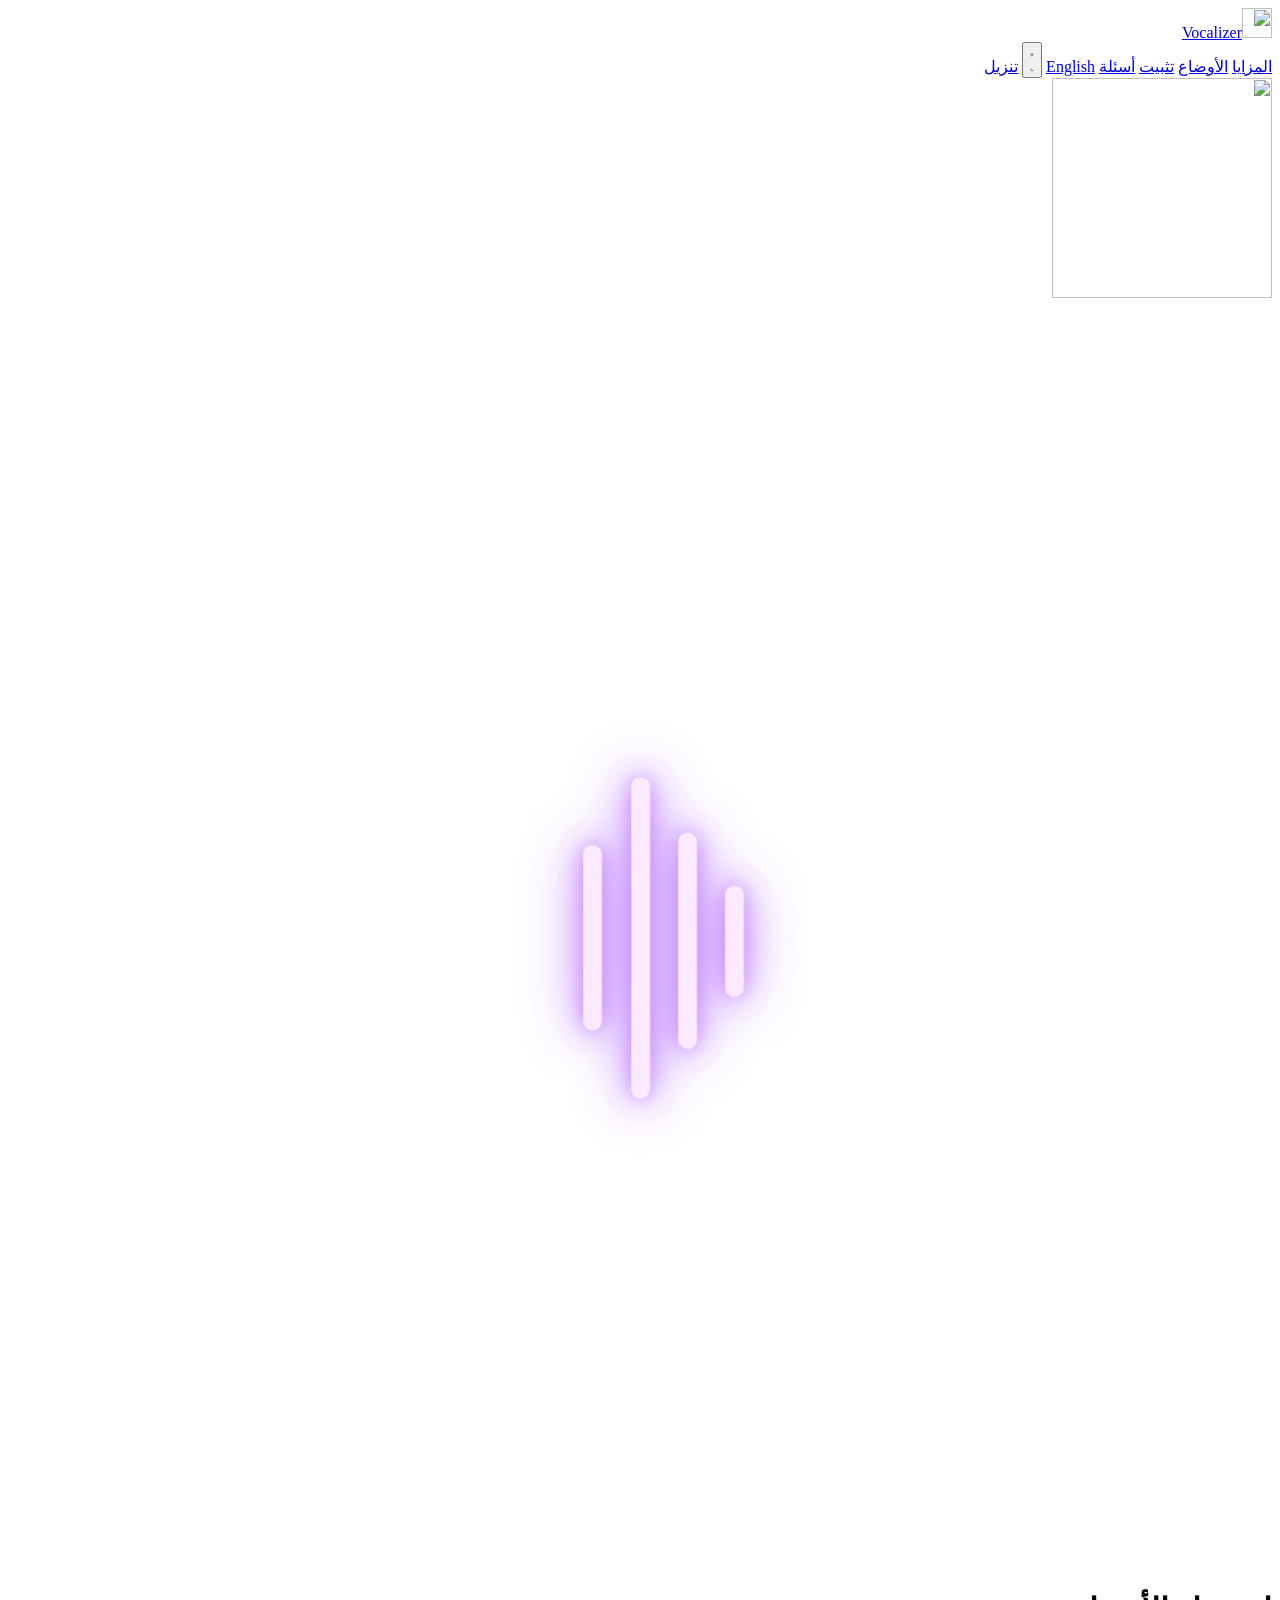
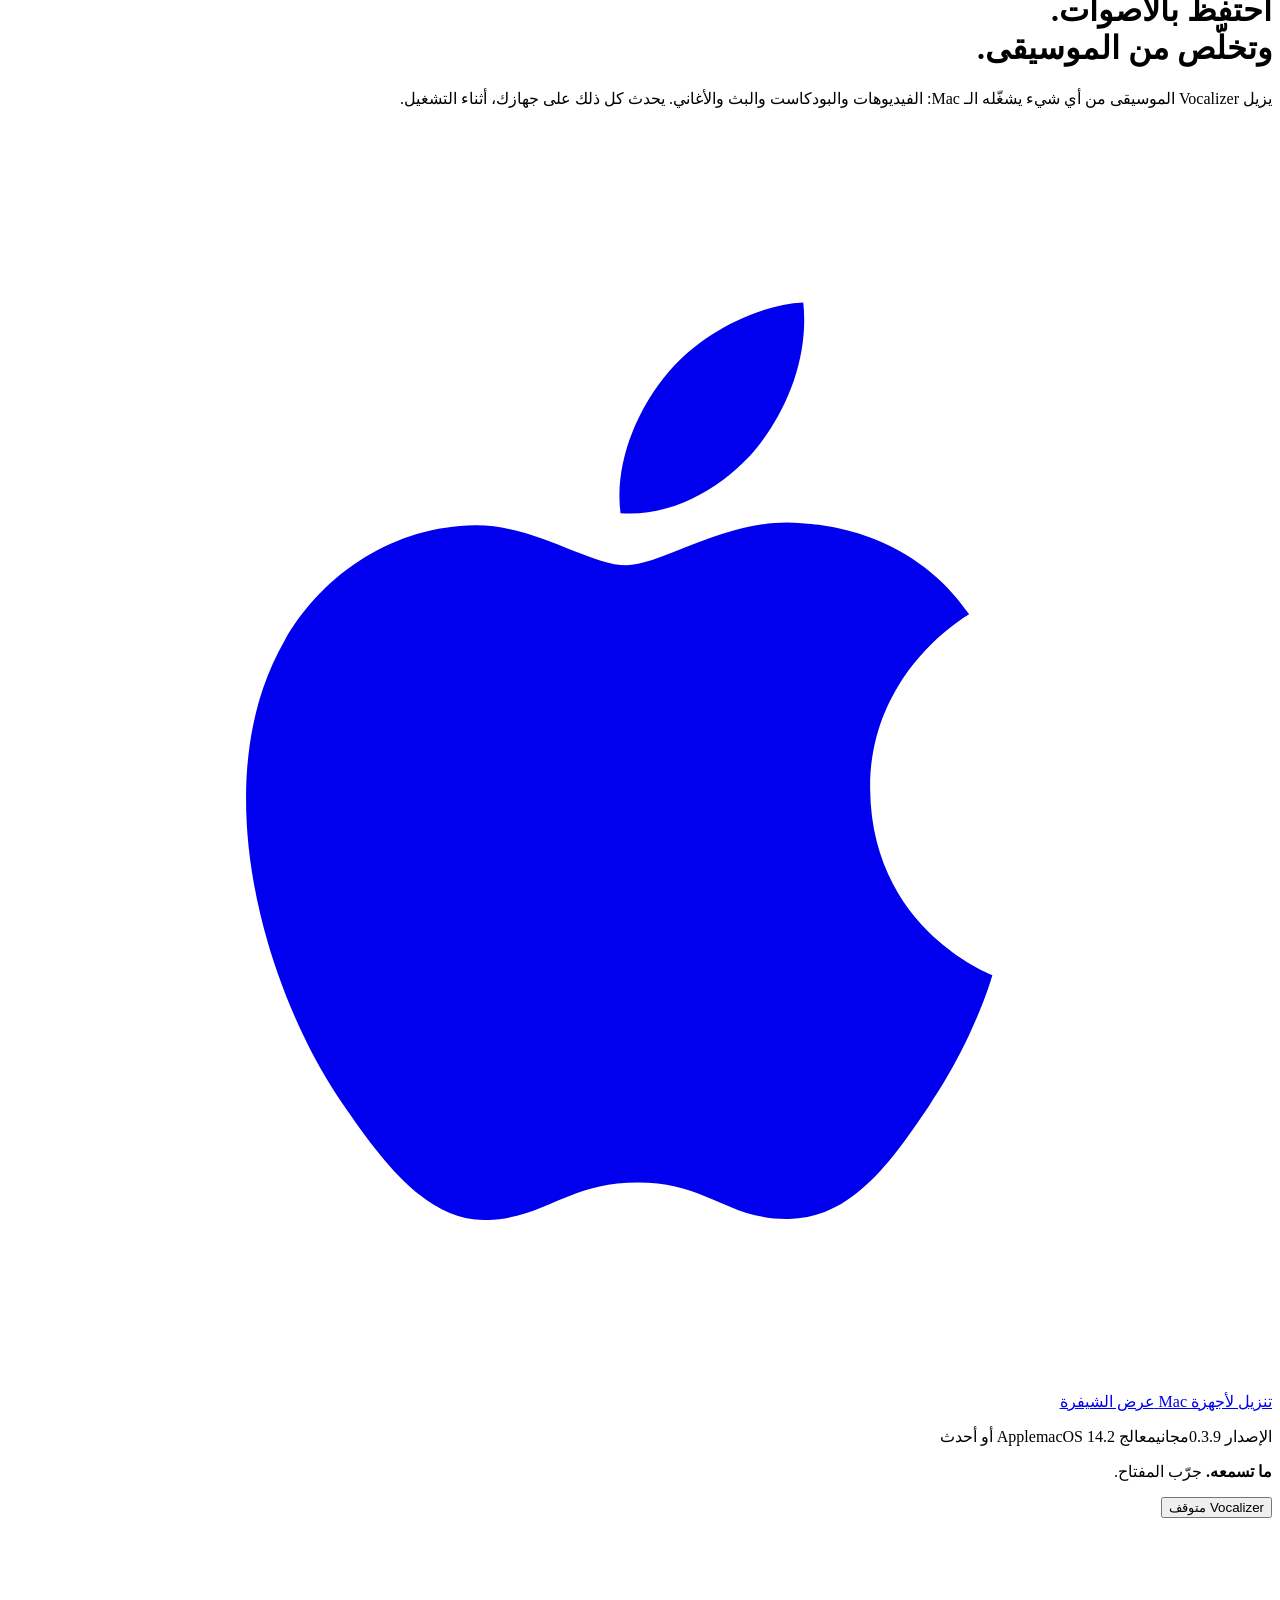
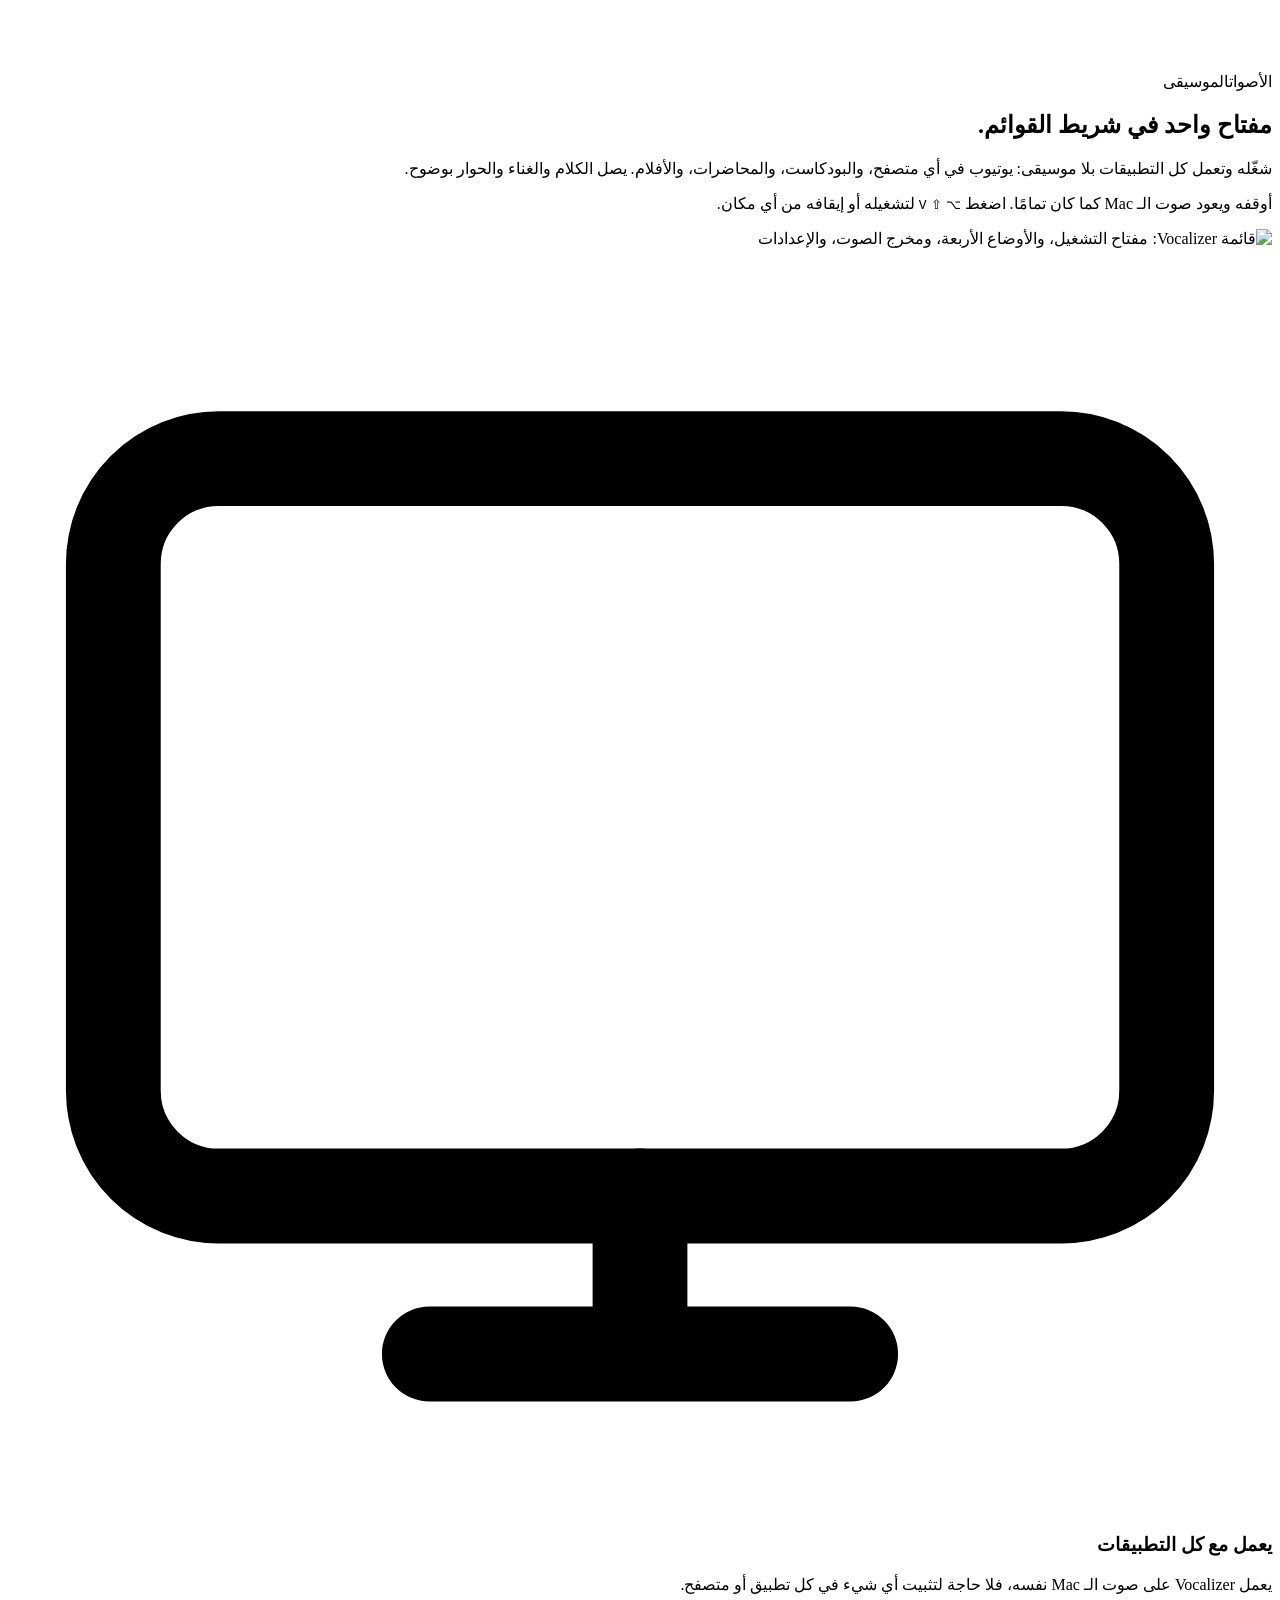
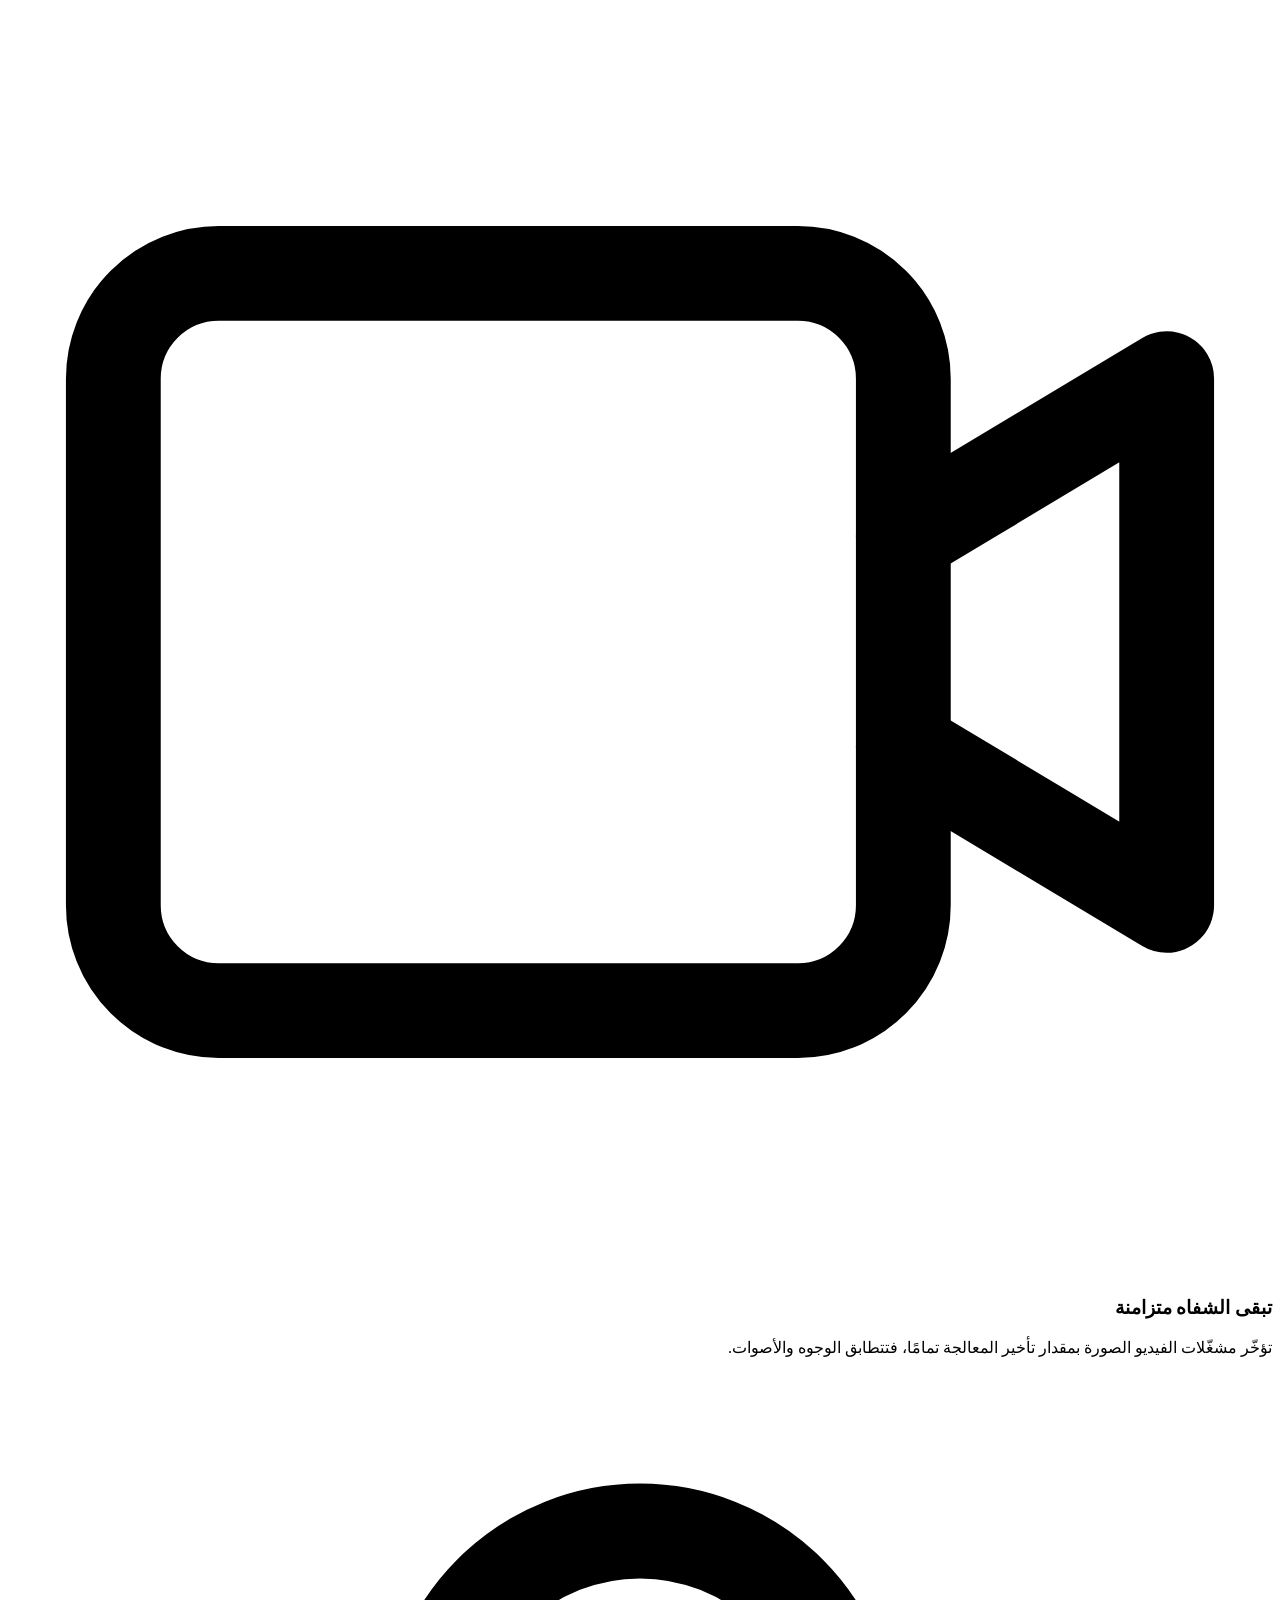
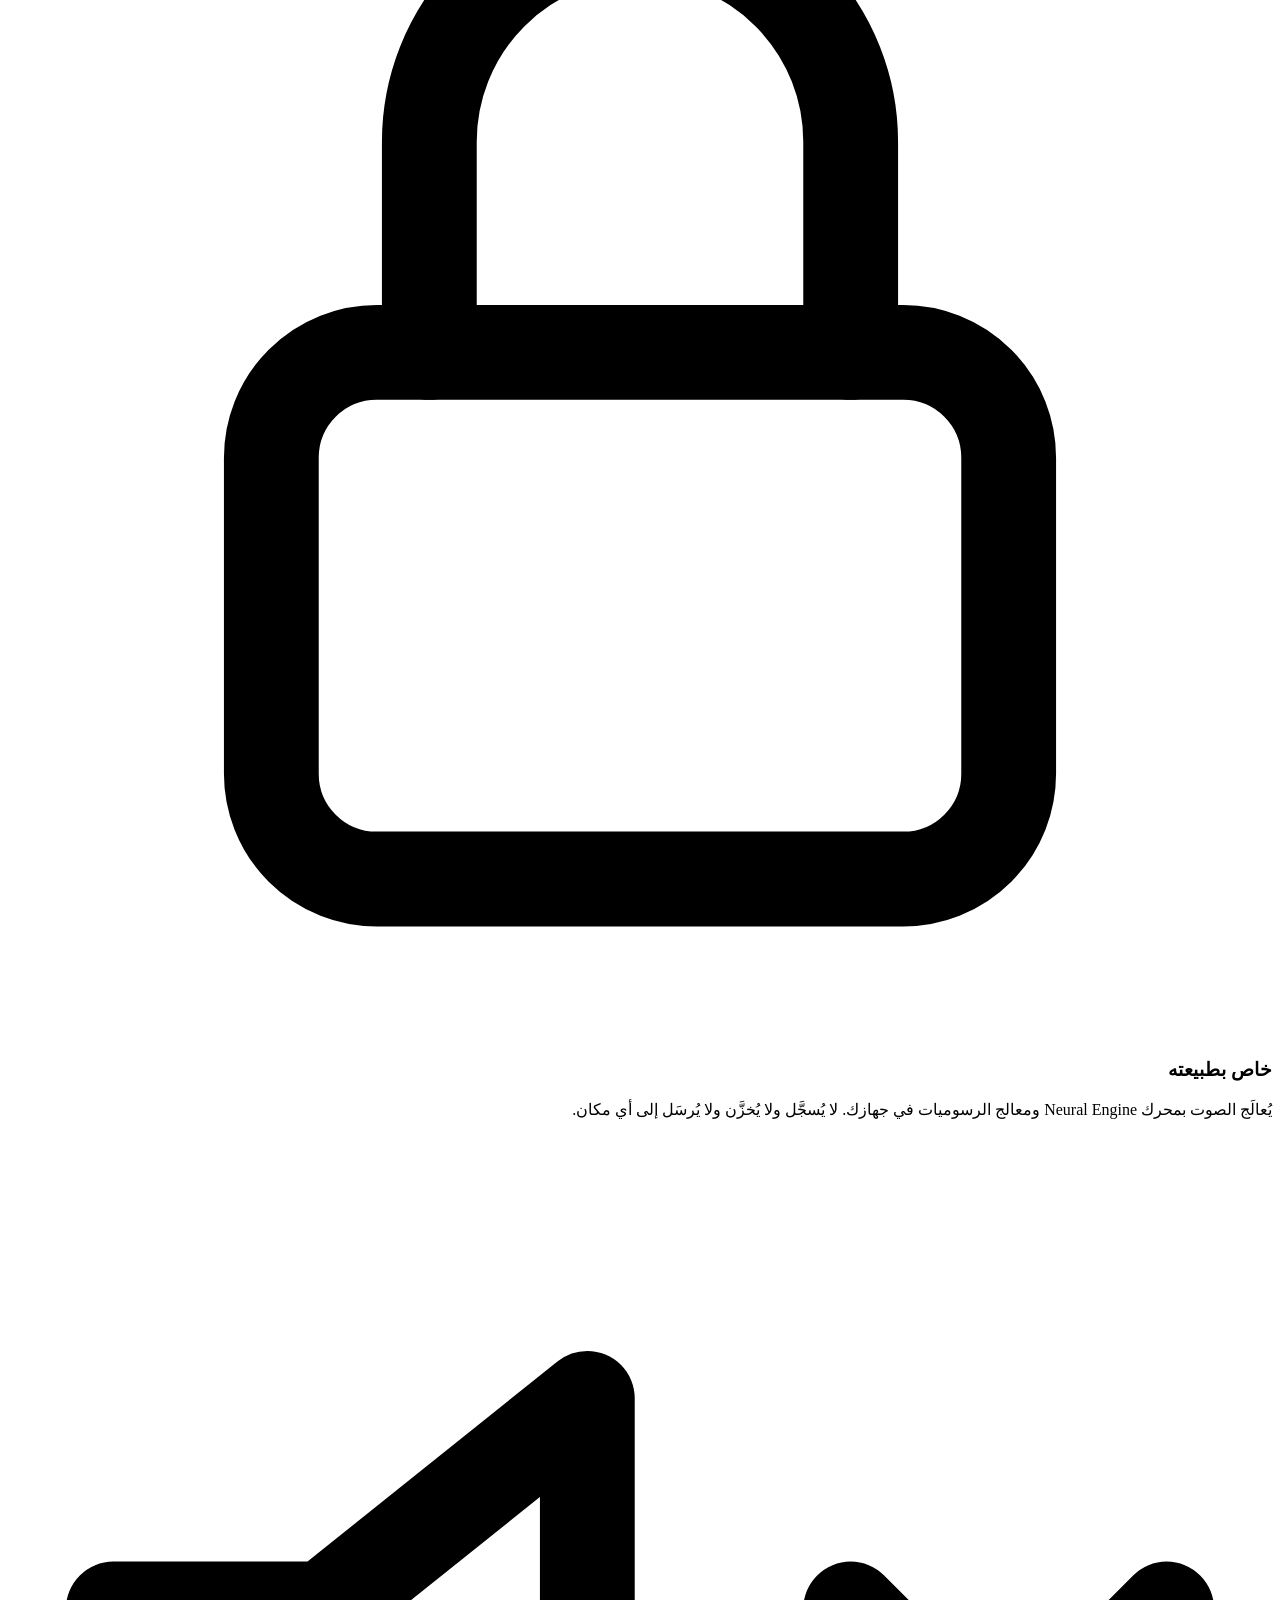
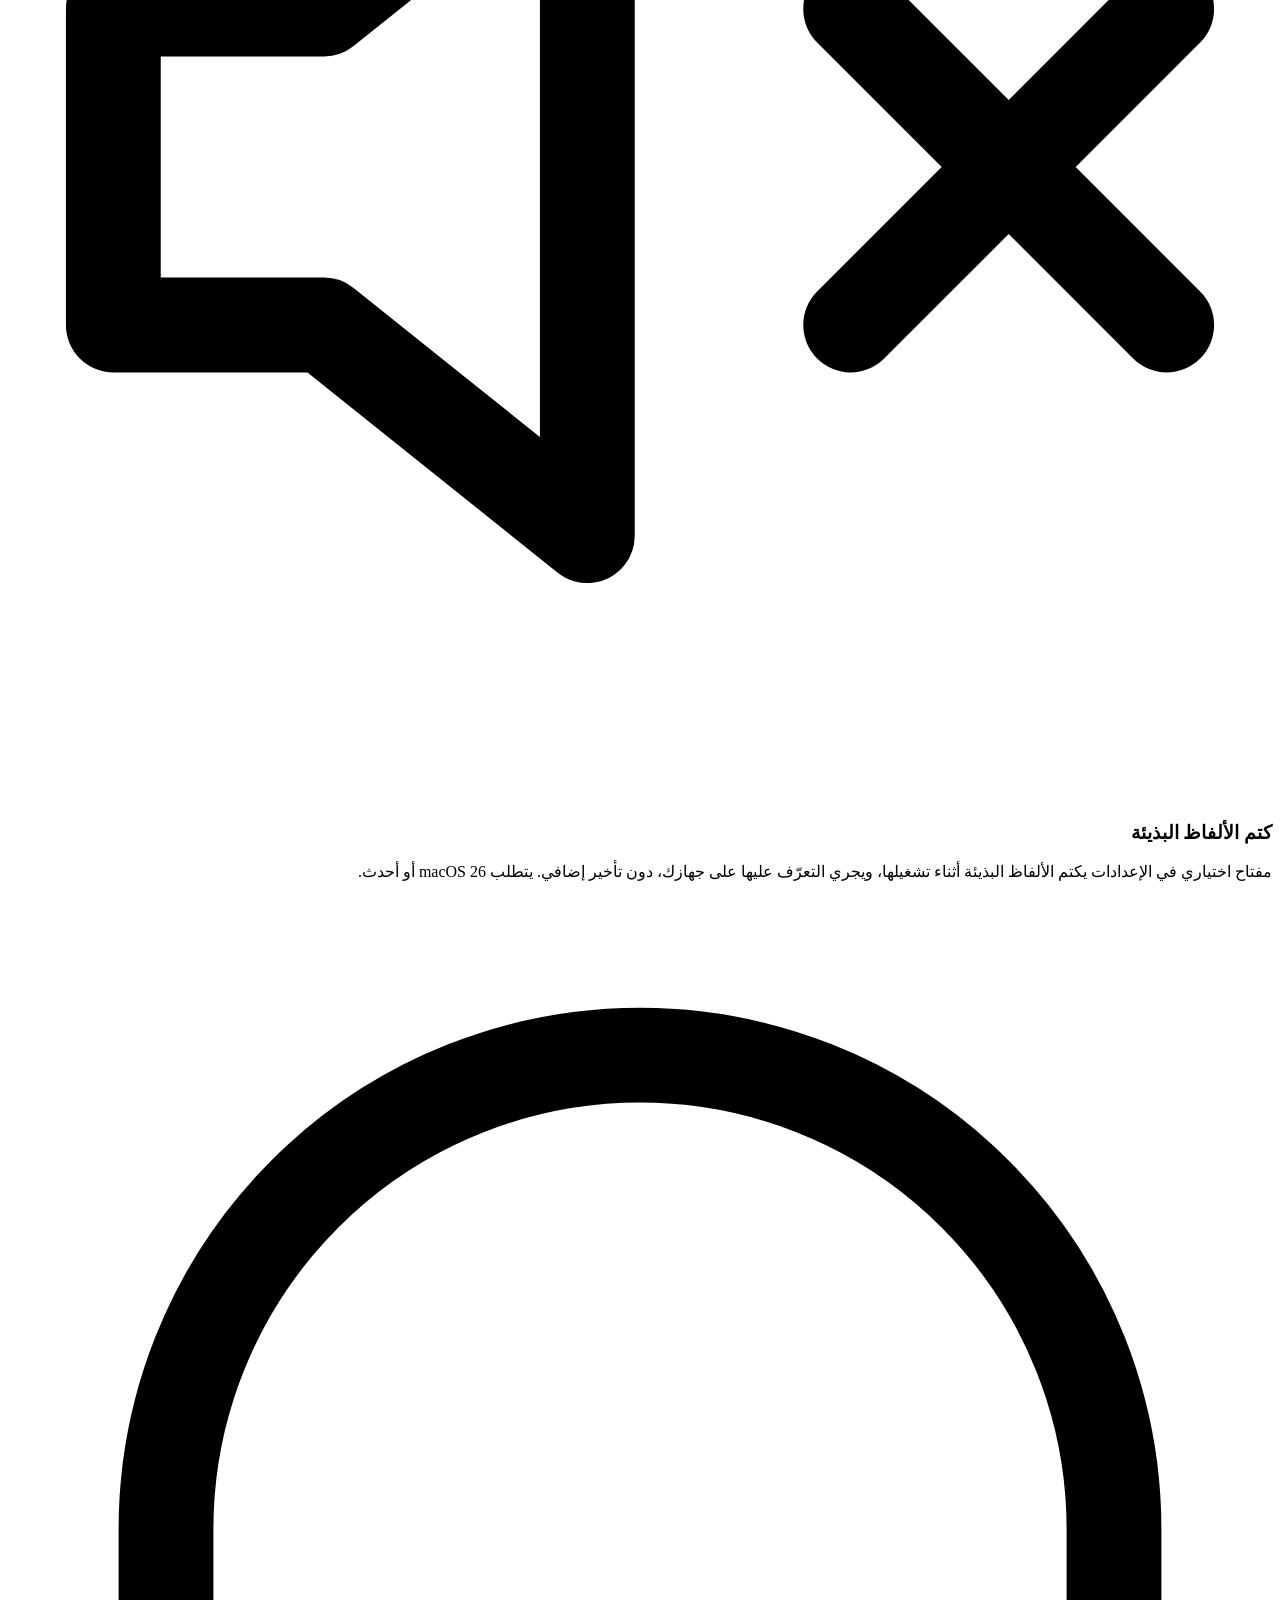
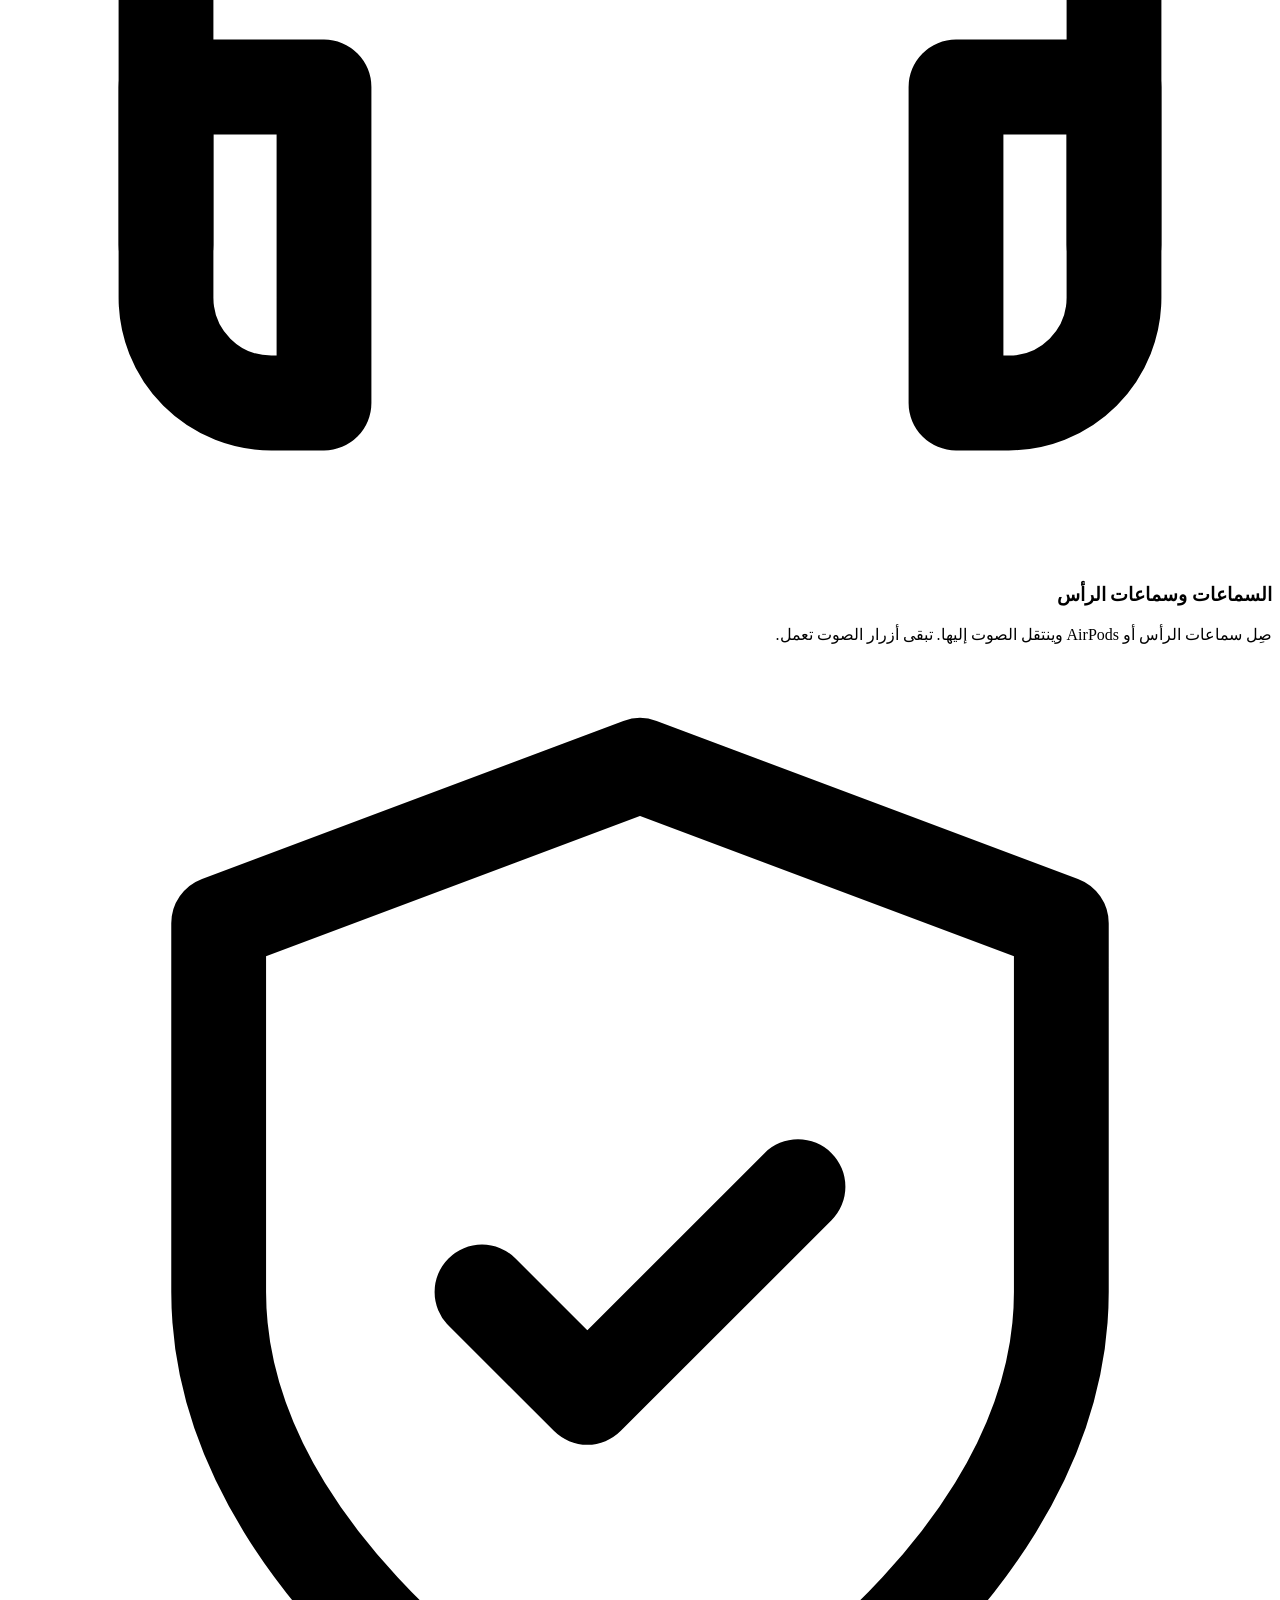
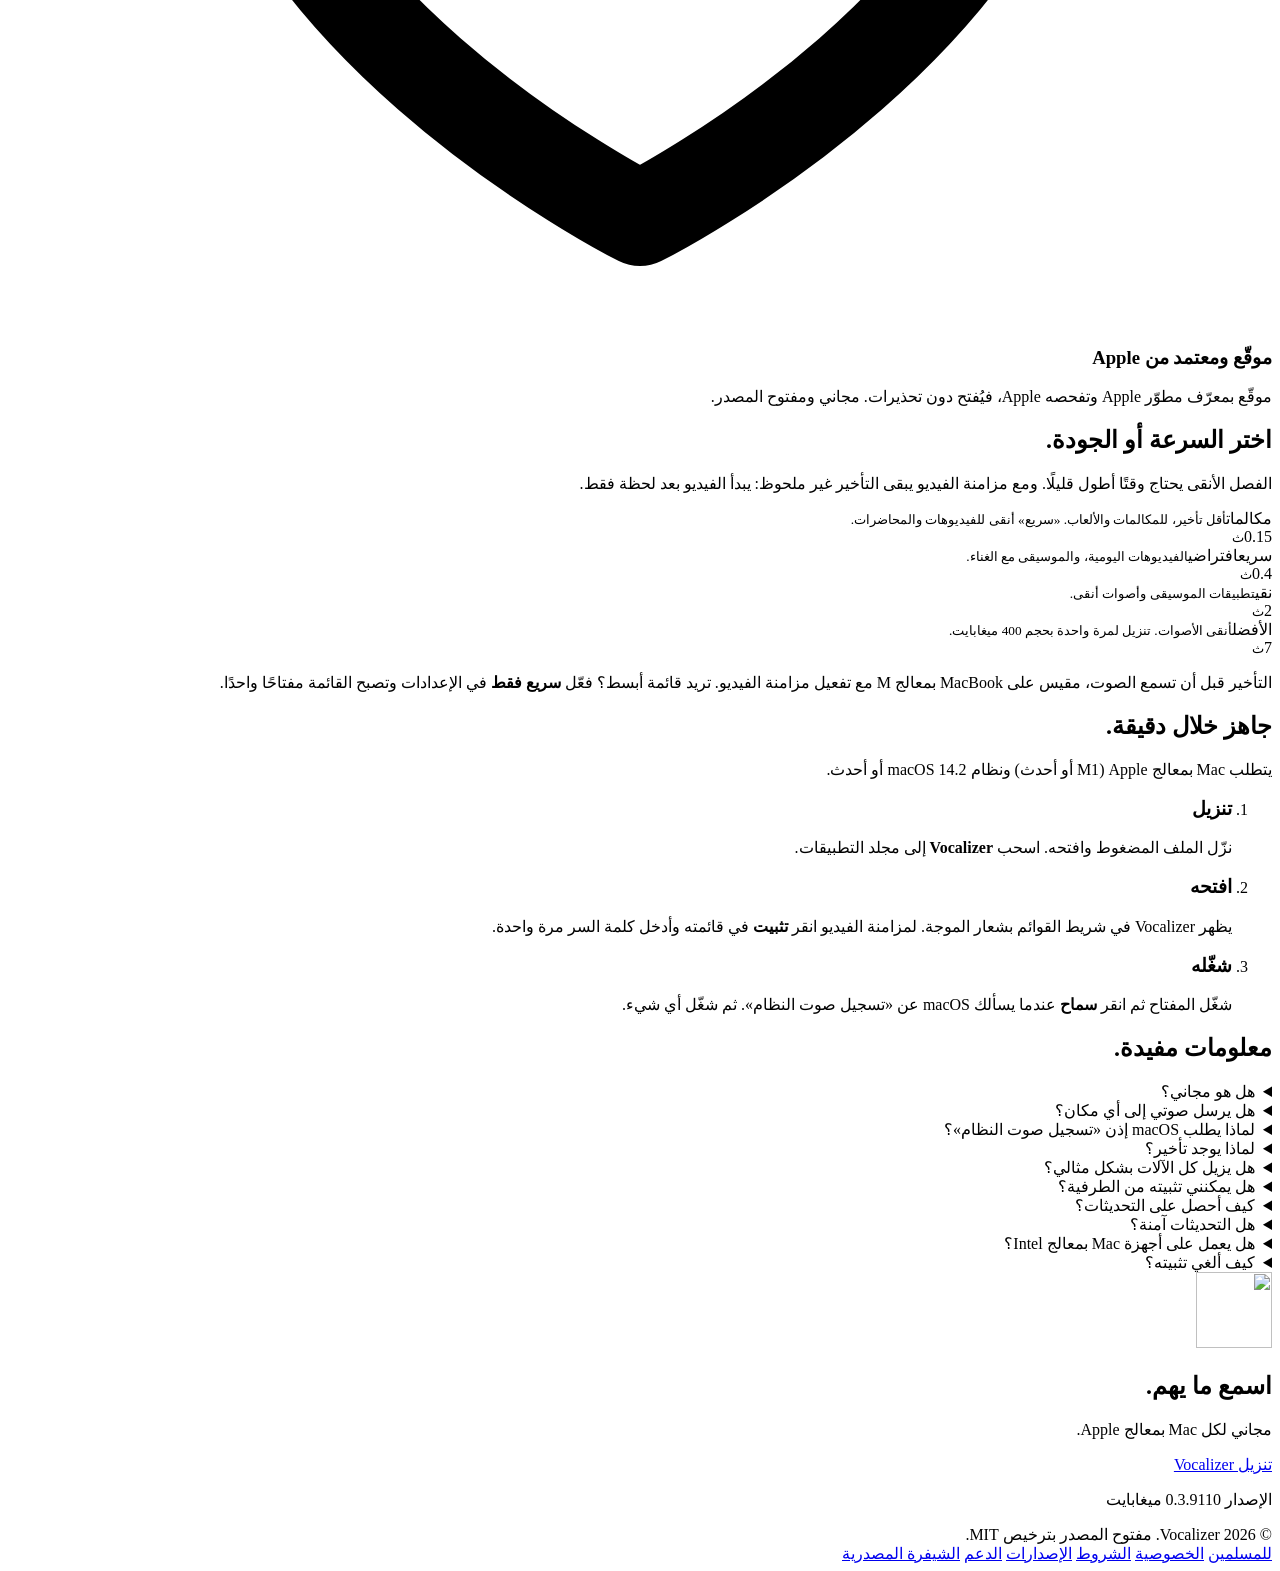
==== commit bd15f1c0: "Mute swear words moves into Settings; fresh menu and Settings screenshots on the site" ====
--- a/website/ar/index.html
+++ b/website/ar/index.html
@@ -111,7 +111,7 @@
           <p class="sub">شغّله وتعمل كل التطبيقات بلا موسيقى: يوتيوب في أي متصفح، والبودكاست، والمحاضرات، والأفلام. يصل الكلام والغناء والحوار بوضوح.</p>
           <p class="sub">أوقفه ويعود صوت الـ Mac كما كان تمامًا. اضغط <kbd>⌥</kbd> <kbd>⇧</kbd> <kbd>V</kbd> لتشغيله أو إيقافه من أي مكان.</p>
         </div>
-        <div class="shot"><img src="/img/menu.png" alt="قائمة Vocalizer: مفتاح التشغيل، والأوضاع الأربعة، ومخرج الصوت، وكتم الألفاظ البذيئة" width="320" height="314" loading="lazy" decoding="async"></div>
+        <div class="shot"><img src="/img/menu.png" alt="قائمة Vocalizer: مفتاح التشغيل، والأوضاع الأربعة، ومخرج الصوت، والإعدادات" width="320" height="287" loading="lazy" decoding="async"></div>
       </div>
 
       <div class="features">
@@ -129,7 +129,7 @@
         </div>
         <div class="feature">
           <span class="glyph"><svg viewBox="0 0 24 24" fill="none" stroke="currentColor" stroke-width="1.8" stroke-linecap="round" stroke-linejoin="round" aria-hidden="true"><path d="M11 5 6 9H2v6h4l5 4V5Z"/><path d="m22 9-6 6M16 9l6 6"/></svg></span>
-          <div><h3>كتم الألفاظ البذيئة</h3><p>مفتاح اختياري يكتم الألفاظ البذيئة أثناء تشغيلها، ويجري التعرّف عليها على جهازك، دون تأخير إضافي. يتطلب macOS 26 أو أحدث.</p></div>
+          <div><h3>كتم الألفاظ البذيئة</h3><p>مفتاح اختياري في الإعدادات يكتم الألفاظ البذيئة أثناء تشغيلها، ويجري التعرّف عليها على جهازك، دون تأخير إضافي. يتطلب macOS 26 أو أحدث.</p></div>
         </div>
         <div class="feature">
           <span class="glyph"><svg viewBox="0 0 24 24" fill="none" stroke="currentColor" stroke-width="1.8" stroke-linecap="round" stroke-linejoin="round" aria-hidden="true"><path d="M3 18v-6a9 9 0 0 1 18 0v6"/><path d="M21 19a2 2 0 0 1-2 2h-1v-6h3ZM3 19a2 2 0 0 0 2 2h1v-6H3Z"/></svg></span>
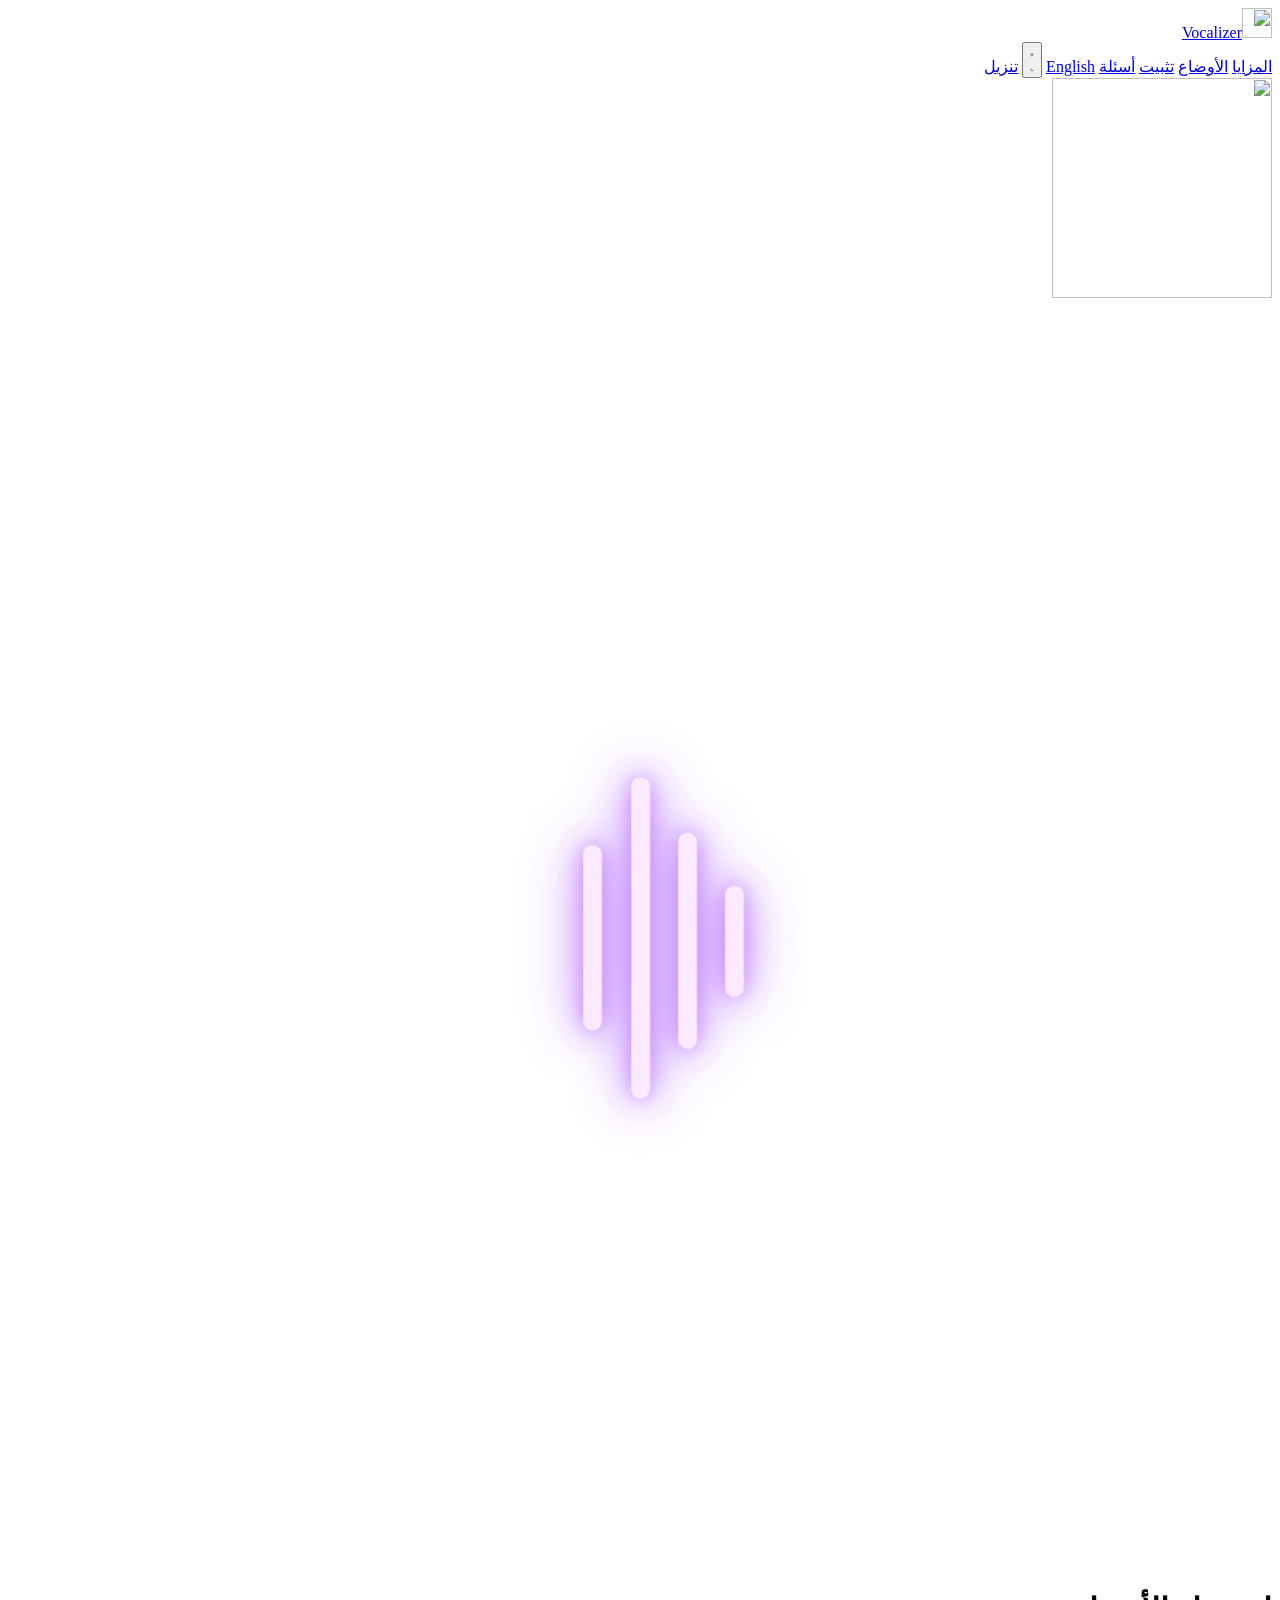
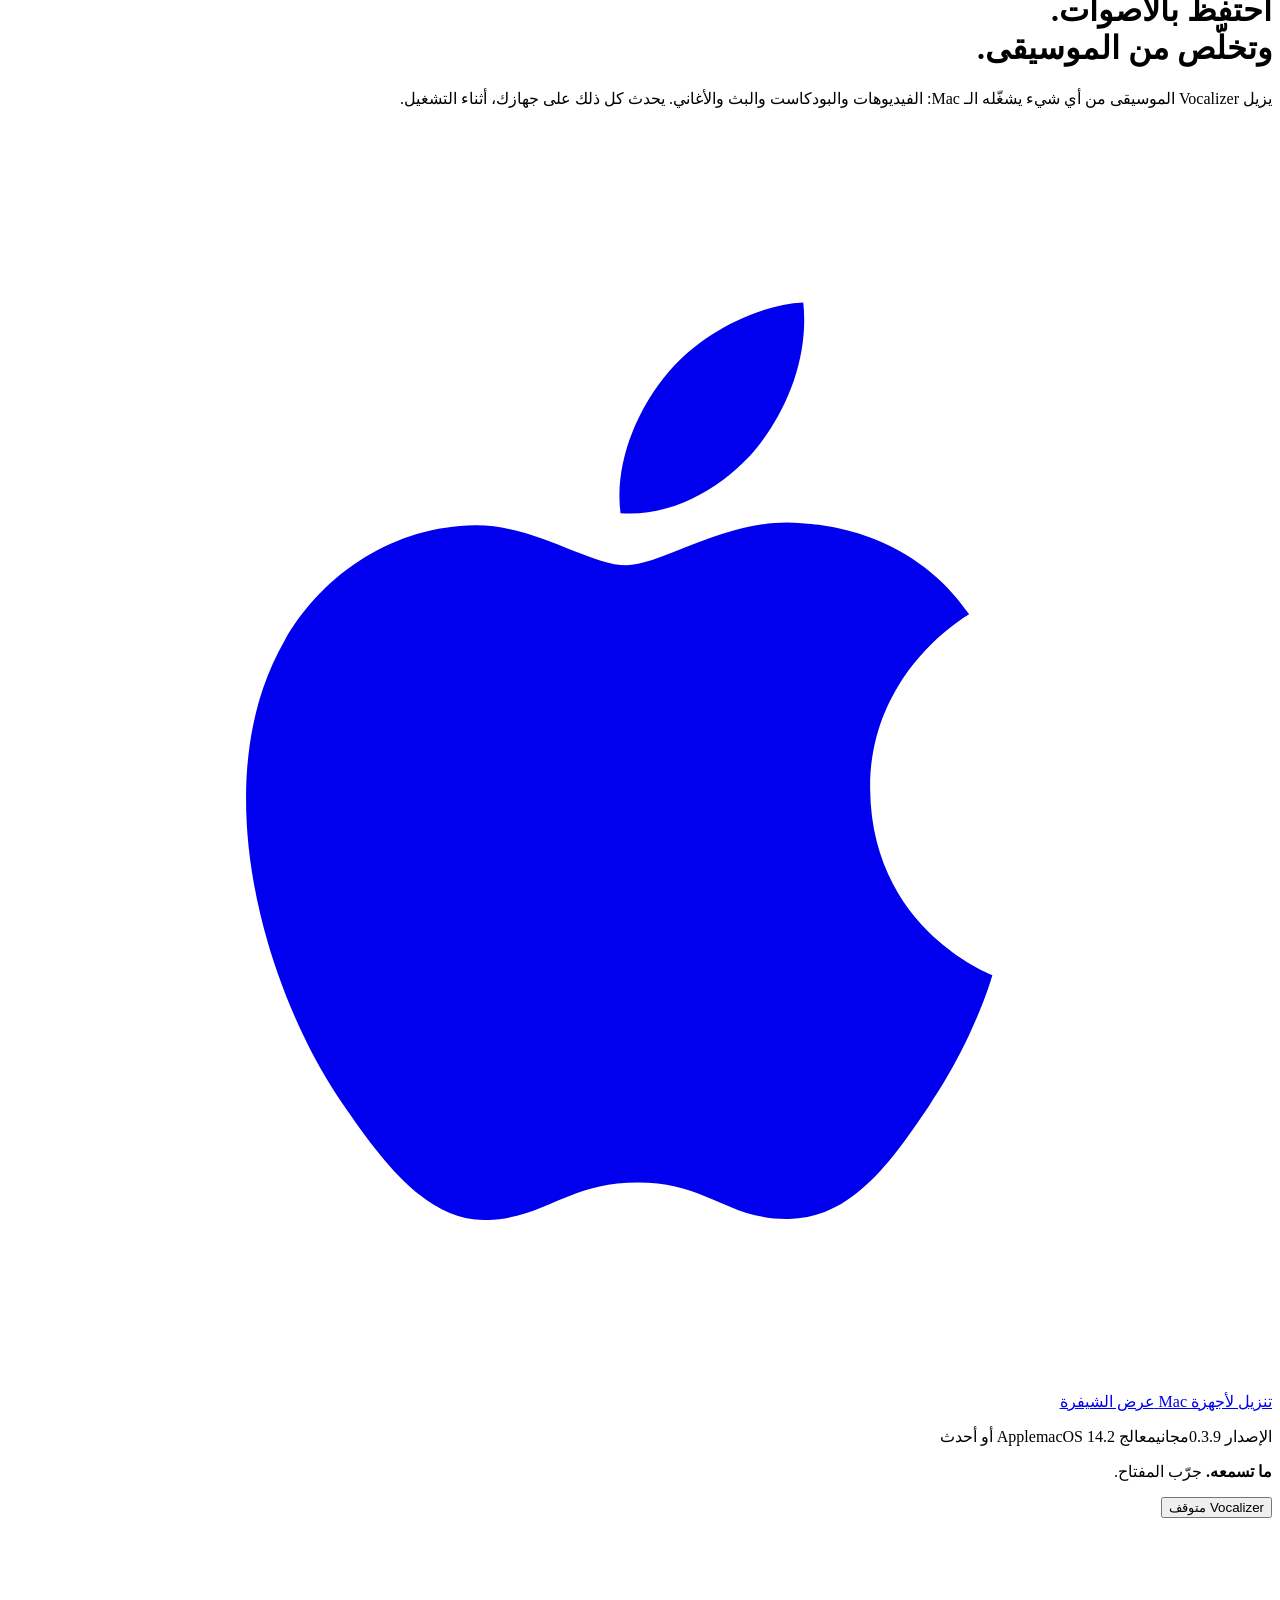
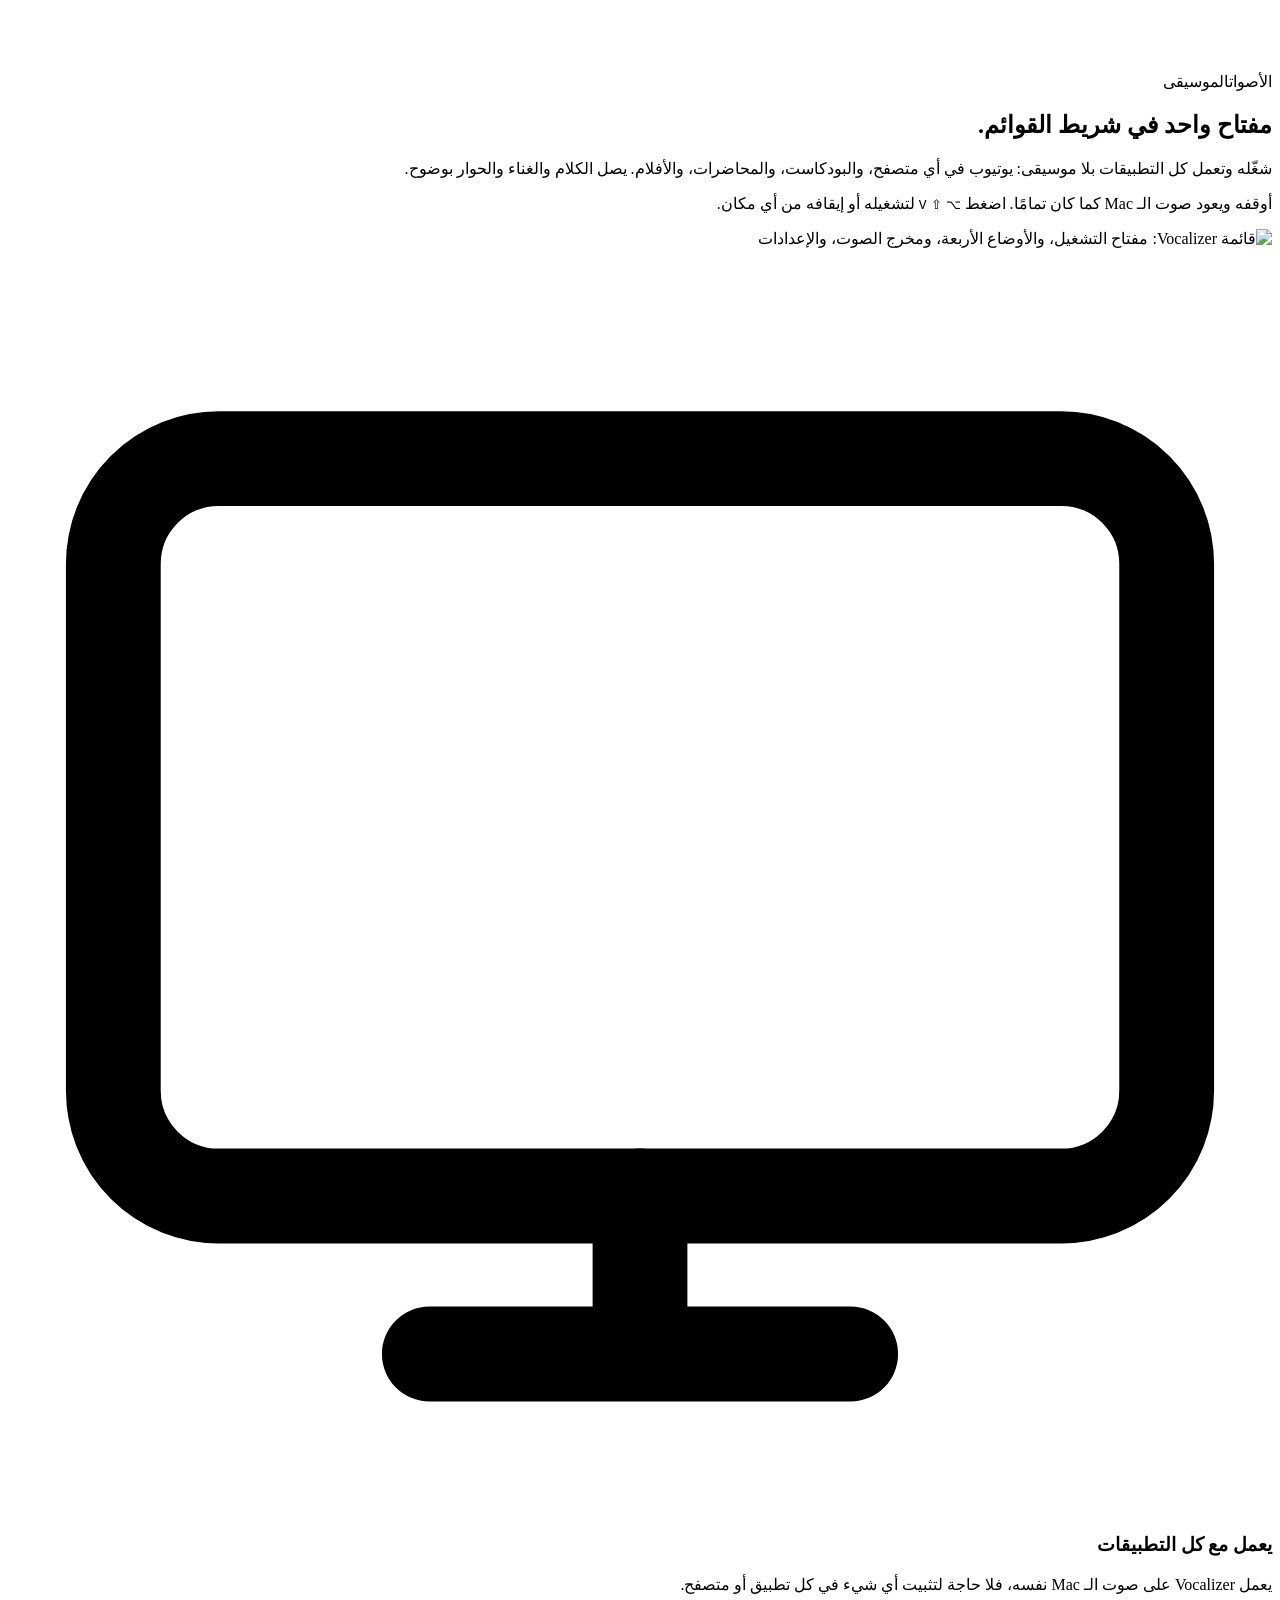
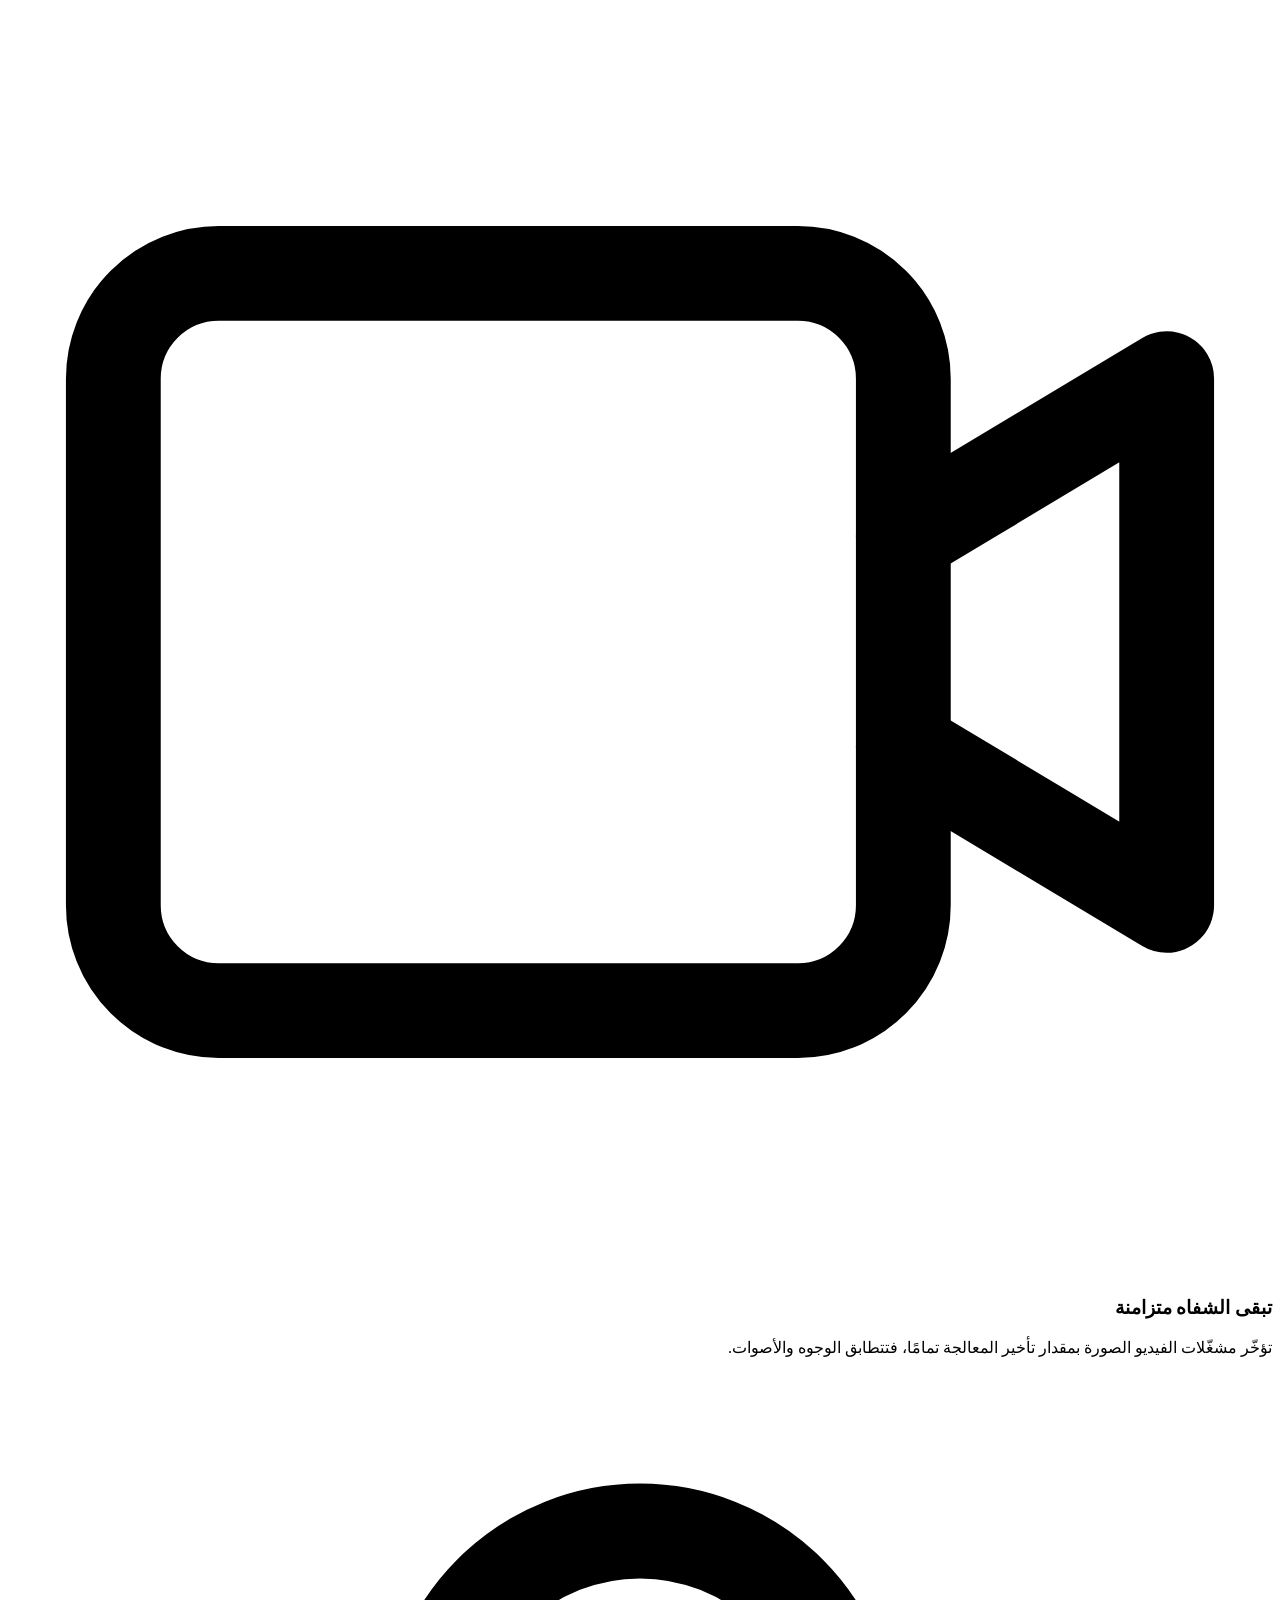
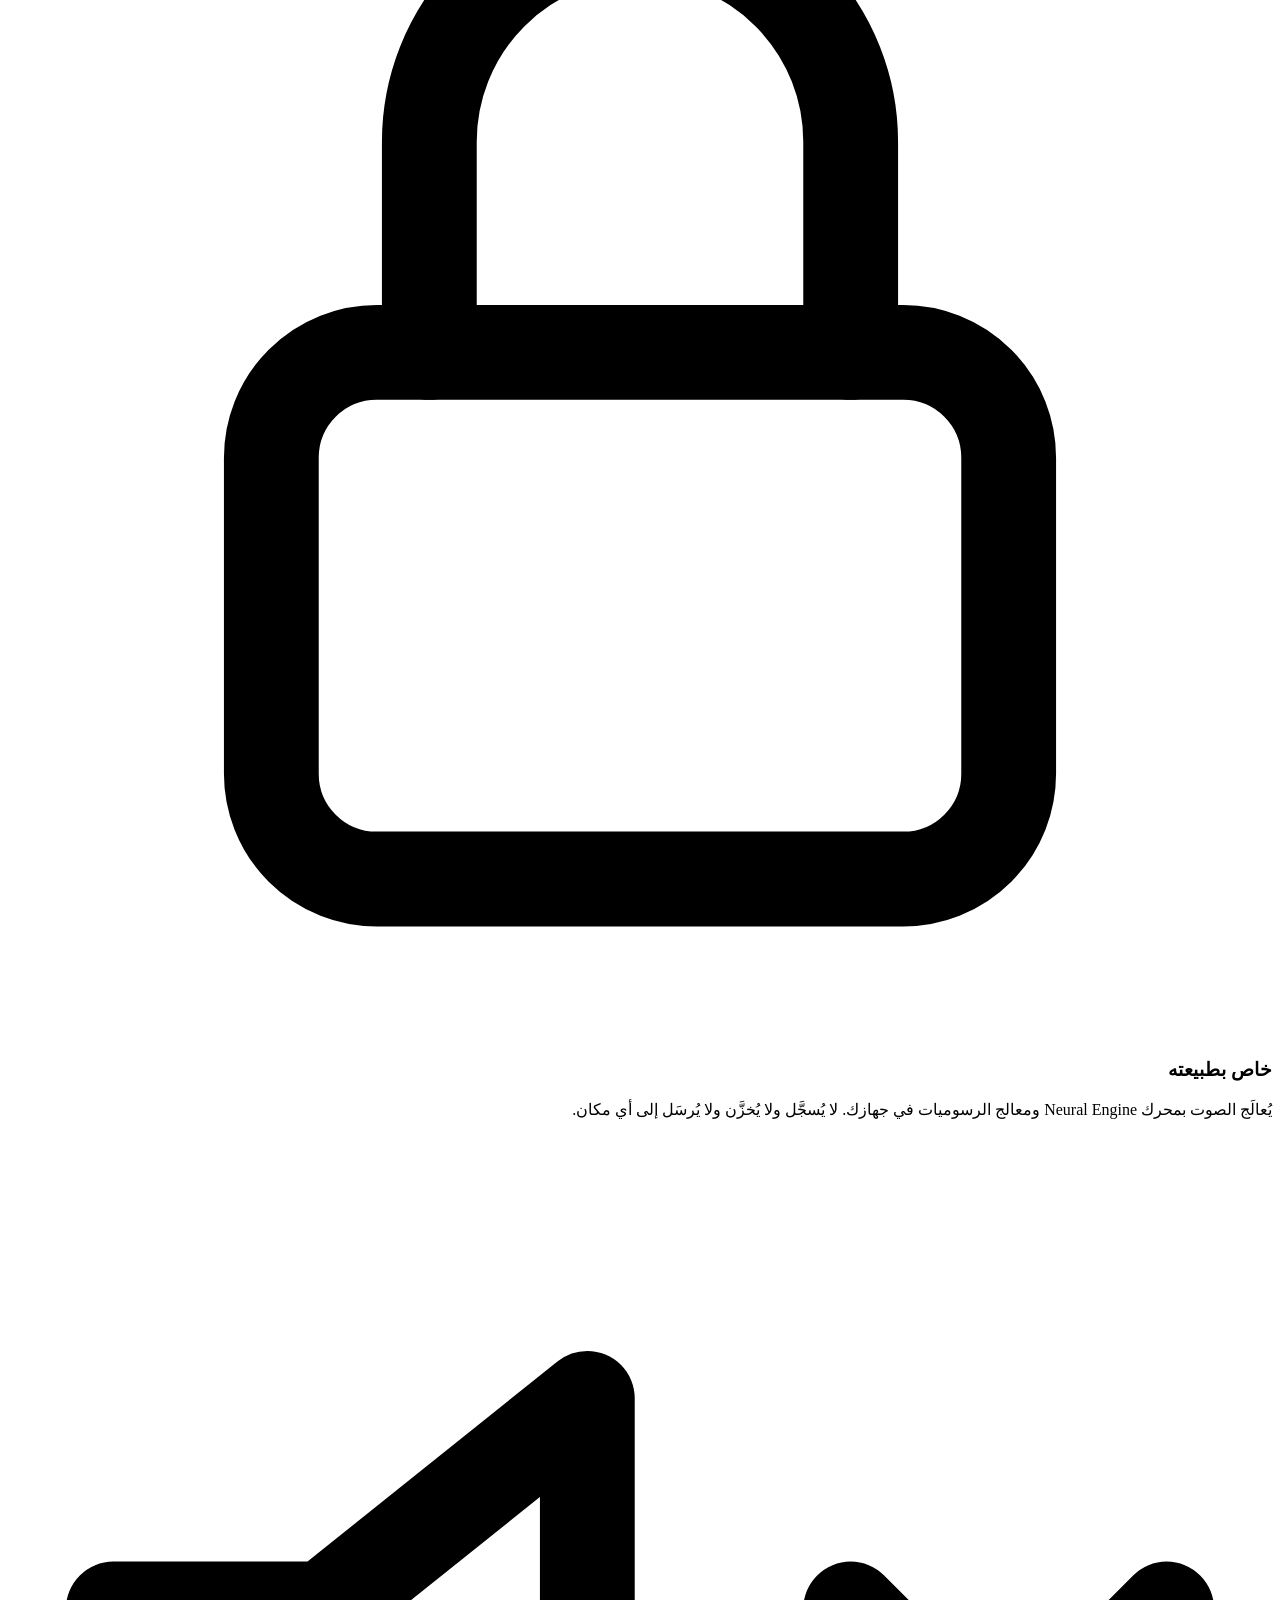
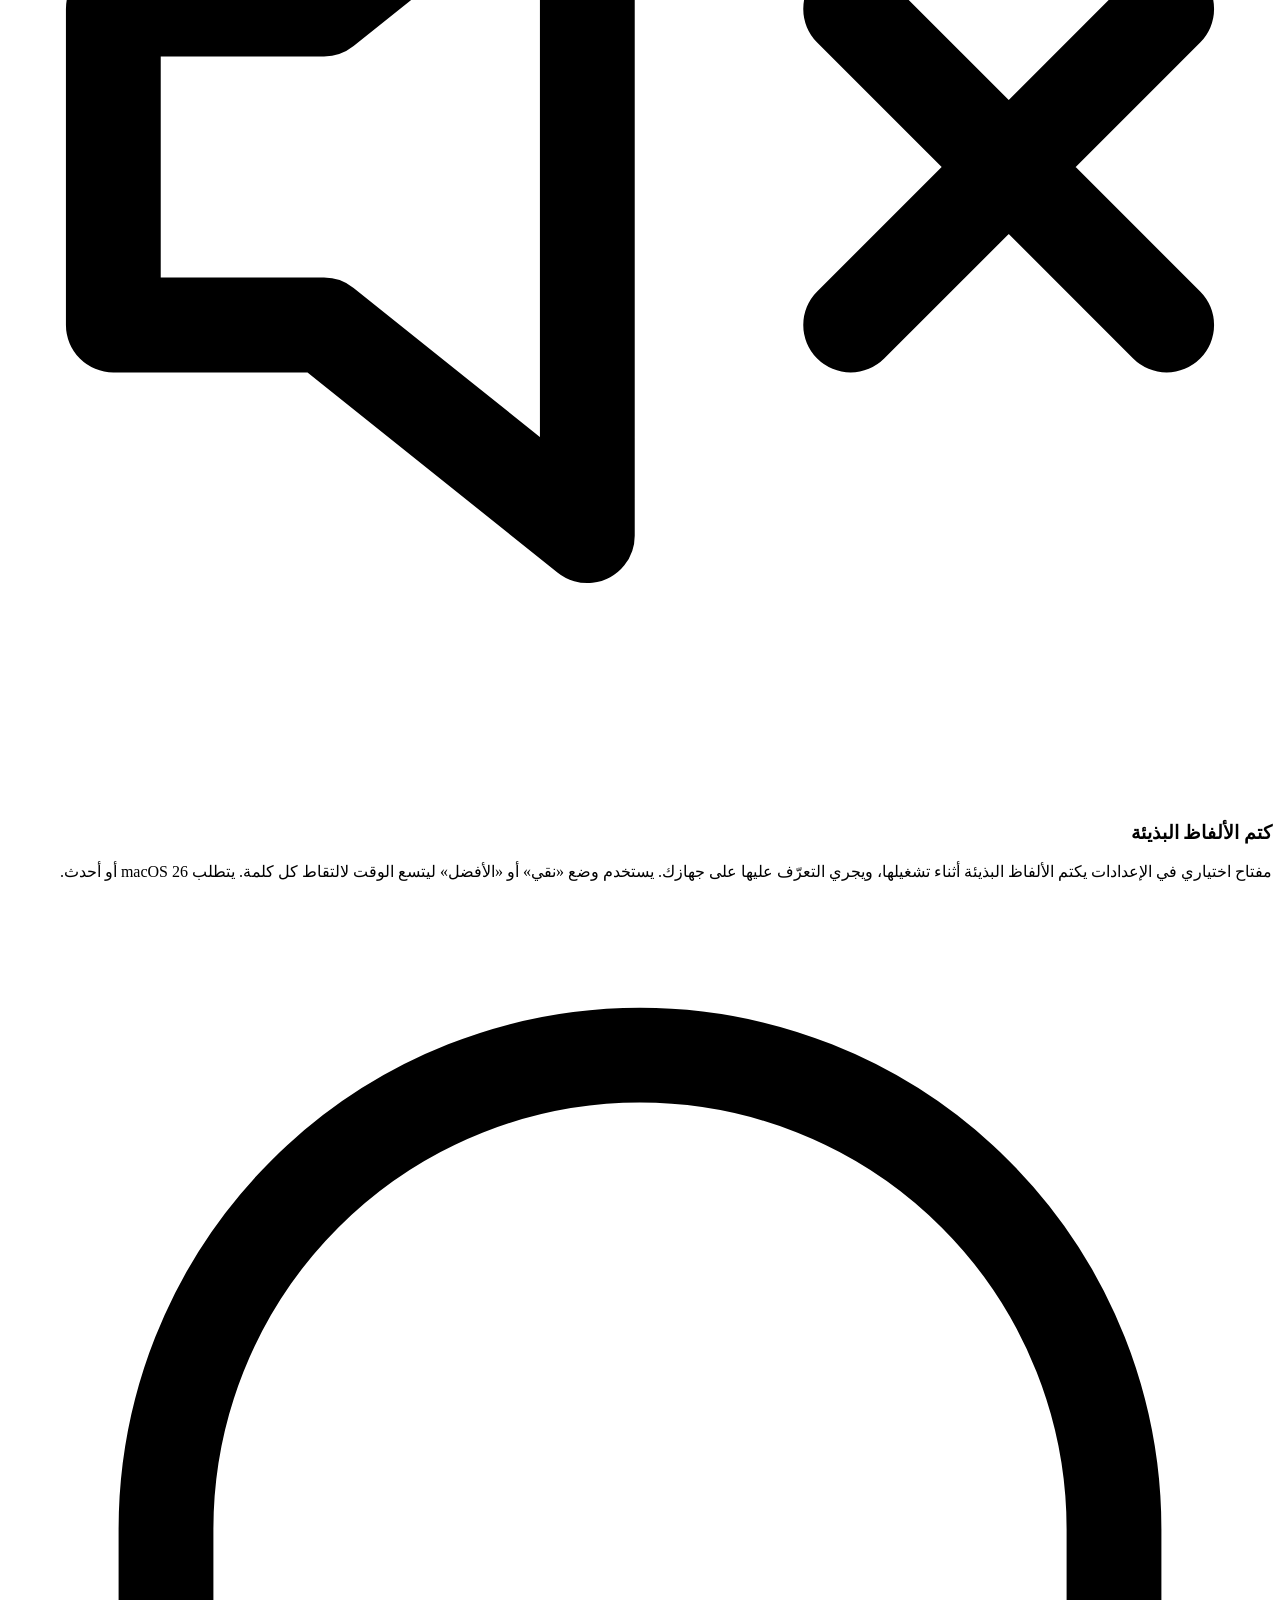
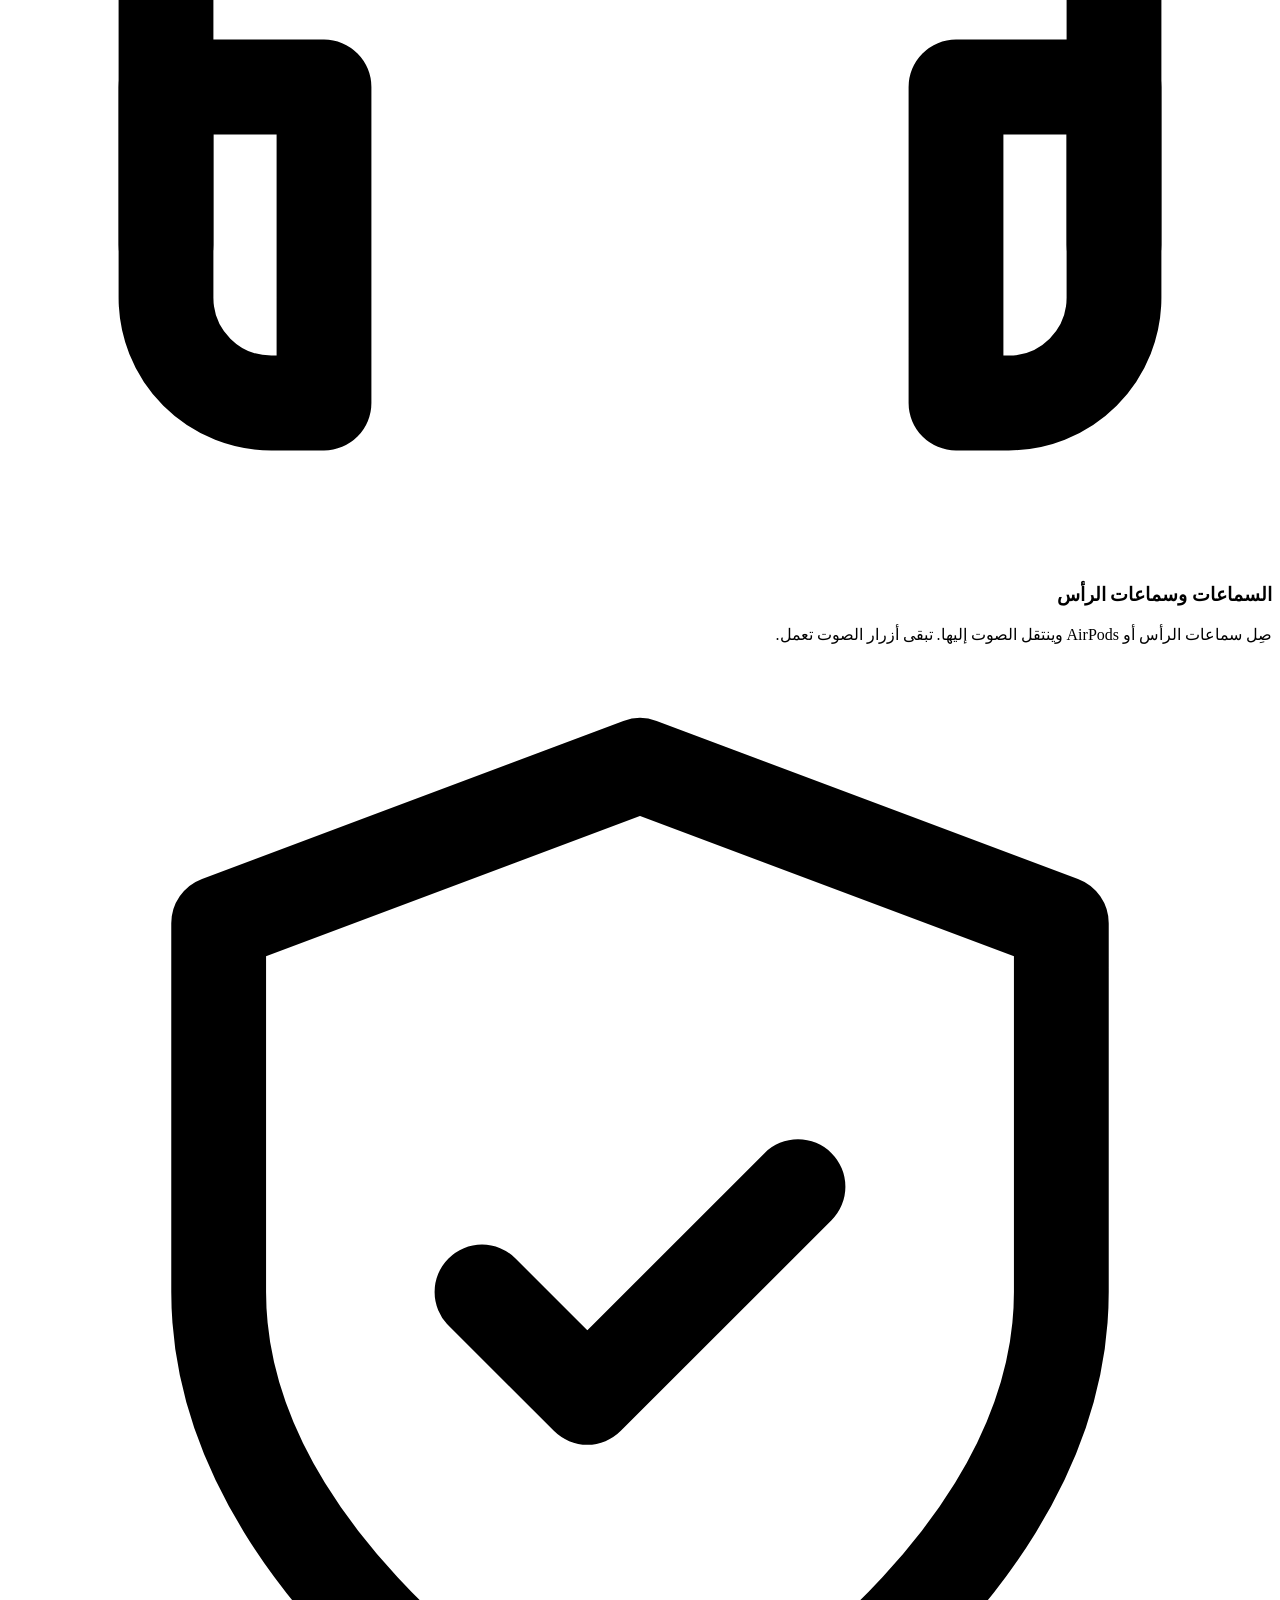
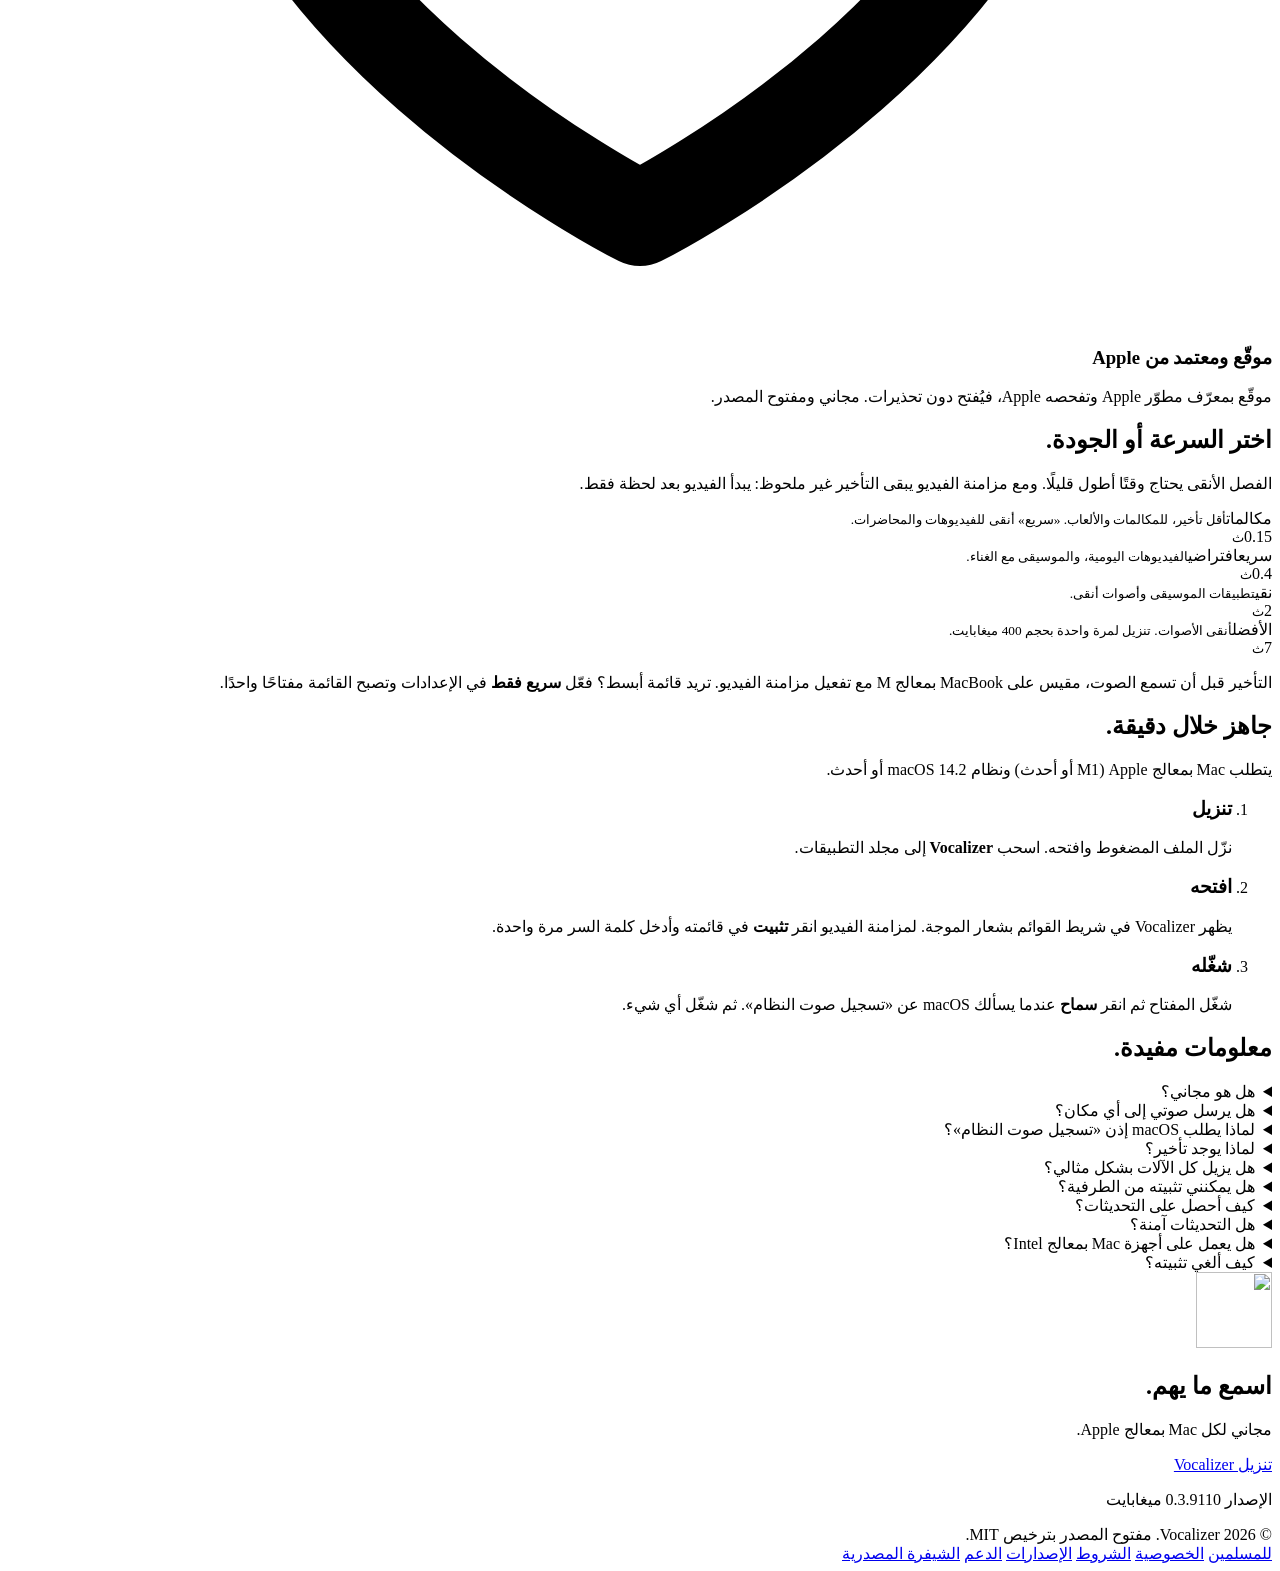
==== commit 66a1a327: "Mute swear words offers only Clean and Best (Fast and Calls play words before they're recognized) Tu" ====
--- a/website/ar/index.html
+++ b/website/ar/index.html
@@ -129,7 +129,7 @@
         </div>
         <div class="feature">
           <span class="glyph"><svg viewBox="0 0 24 24" fill="none" stroke="currentColor" stroke-width="1.8" stroke-linecap="round" stroke-linejoin="round" aria-hidden="true"><path d="M11 5 6 9H2v6h4l5 4V5Z"/><path d="m22 9-6 6M16 9l6 6"/></svg></span>
-          <div><h3>كتم الألفاظ البذيئة</h3><p>مفتاح اختياري في الإعدادات يكتم الألفاظ البذيئة أثناء تشغيلها، ويجري التعرّف عليها على جهازك، دون تأخير إضافي. يتطلب macOS 26 أو أحدث.</p></div>
+          <div><h3>كتم الألفاظ البذيئة</h3><p>مفتاح اختياري في الإعدادات يكتم الألفاظ البذيئة أثناء تشغيلها، ويجري التعرّف عليها على جهازك. يستخدم وضع «نقي» أو «الأفضل» ليتسع الوقت لالتقاط كل كلمة. يتطلب macOS 26 أو أحدث.</p></div>
         </div>
         <div class="feature">
           <span class="glyph"><svg viewBox="0 0 24 24" fill="none" stroke="currentColor" stroke-width="1.8" stroke-linecap="round" stroke-linejoin="round" aria-hidden="true"><path d="M3 18v-6a9 9 0 0 1 18 0v6"/><path d="M21 19a2 2 0 0 1-2 2h-1v-6h3ZM3 19a2 2 0 0 0 2 2h1v-6H3Z"/></svg></span>
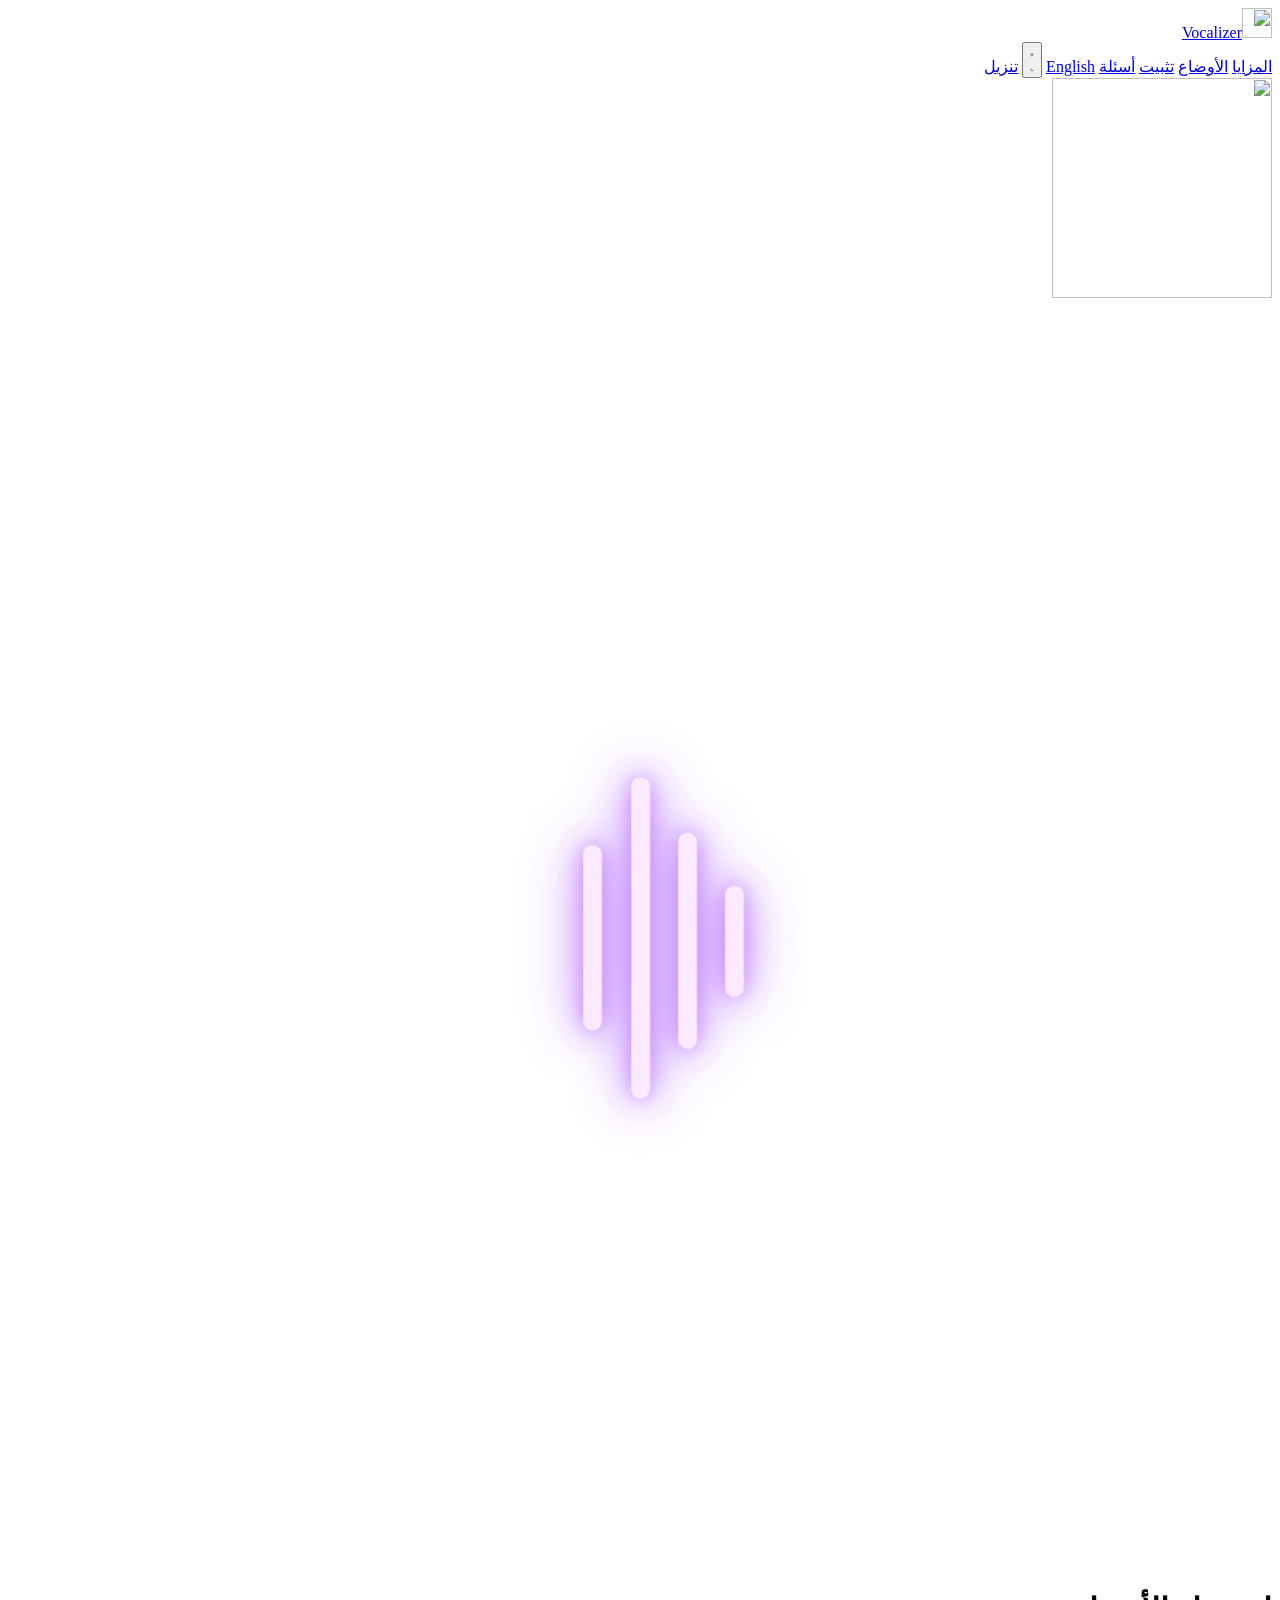
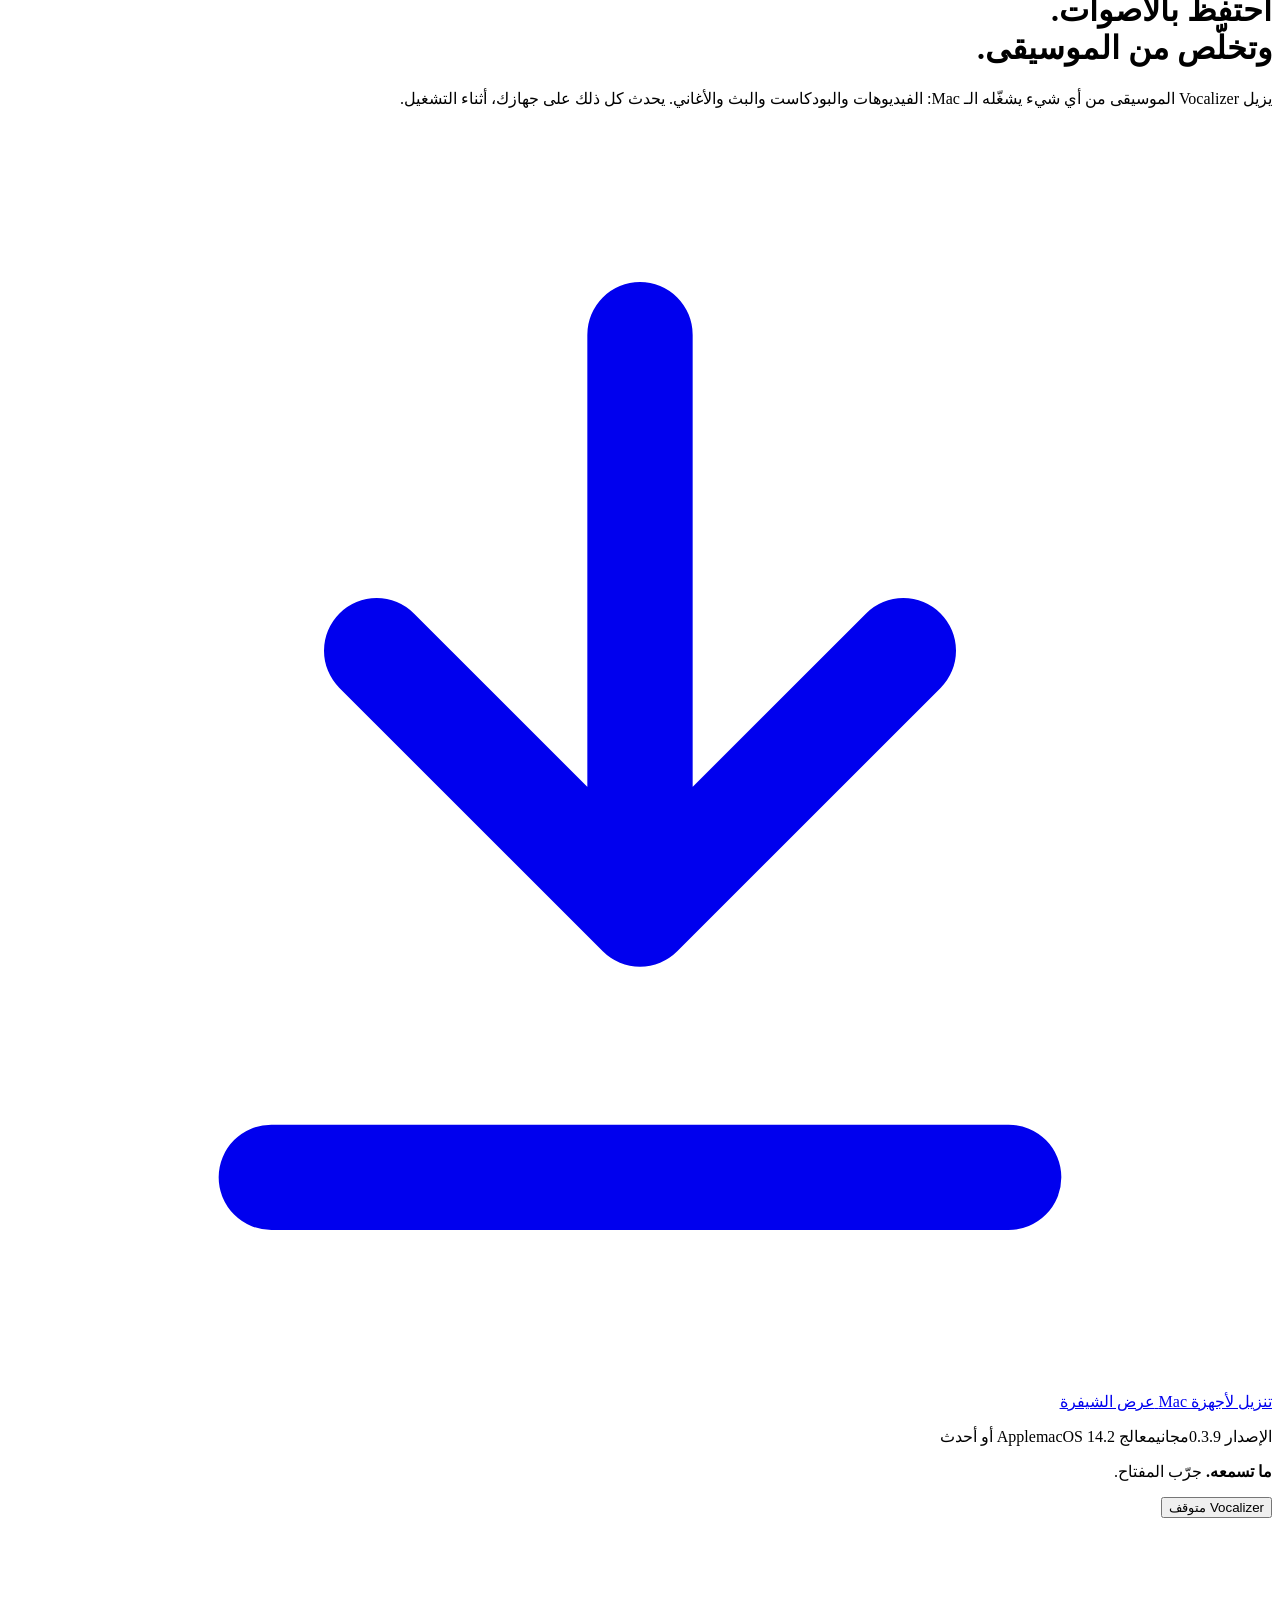
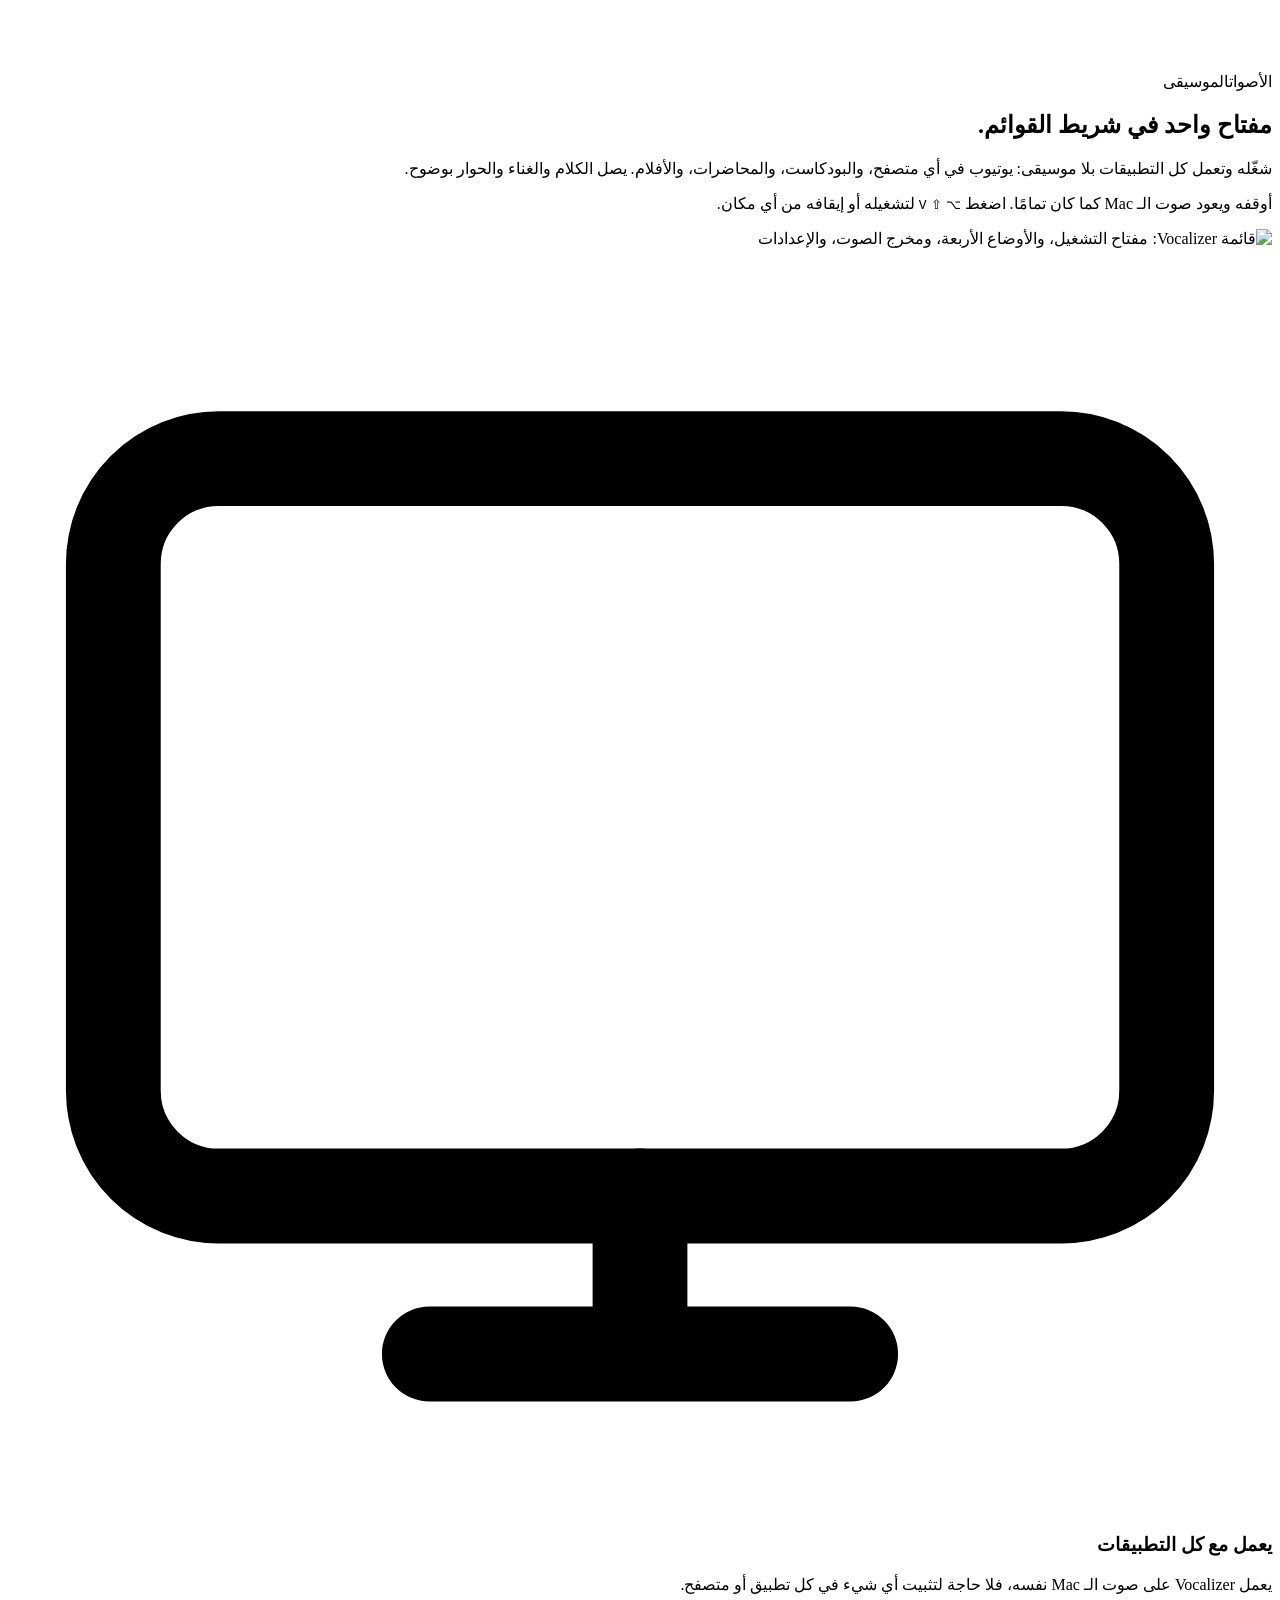
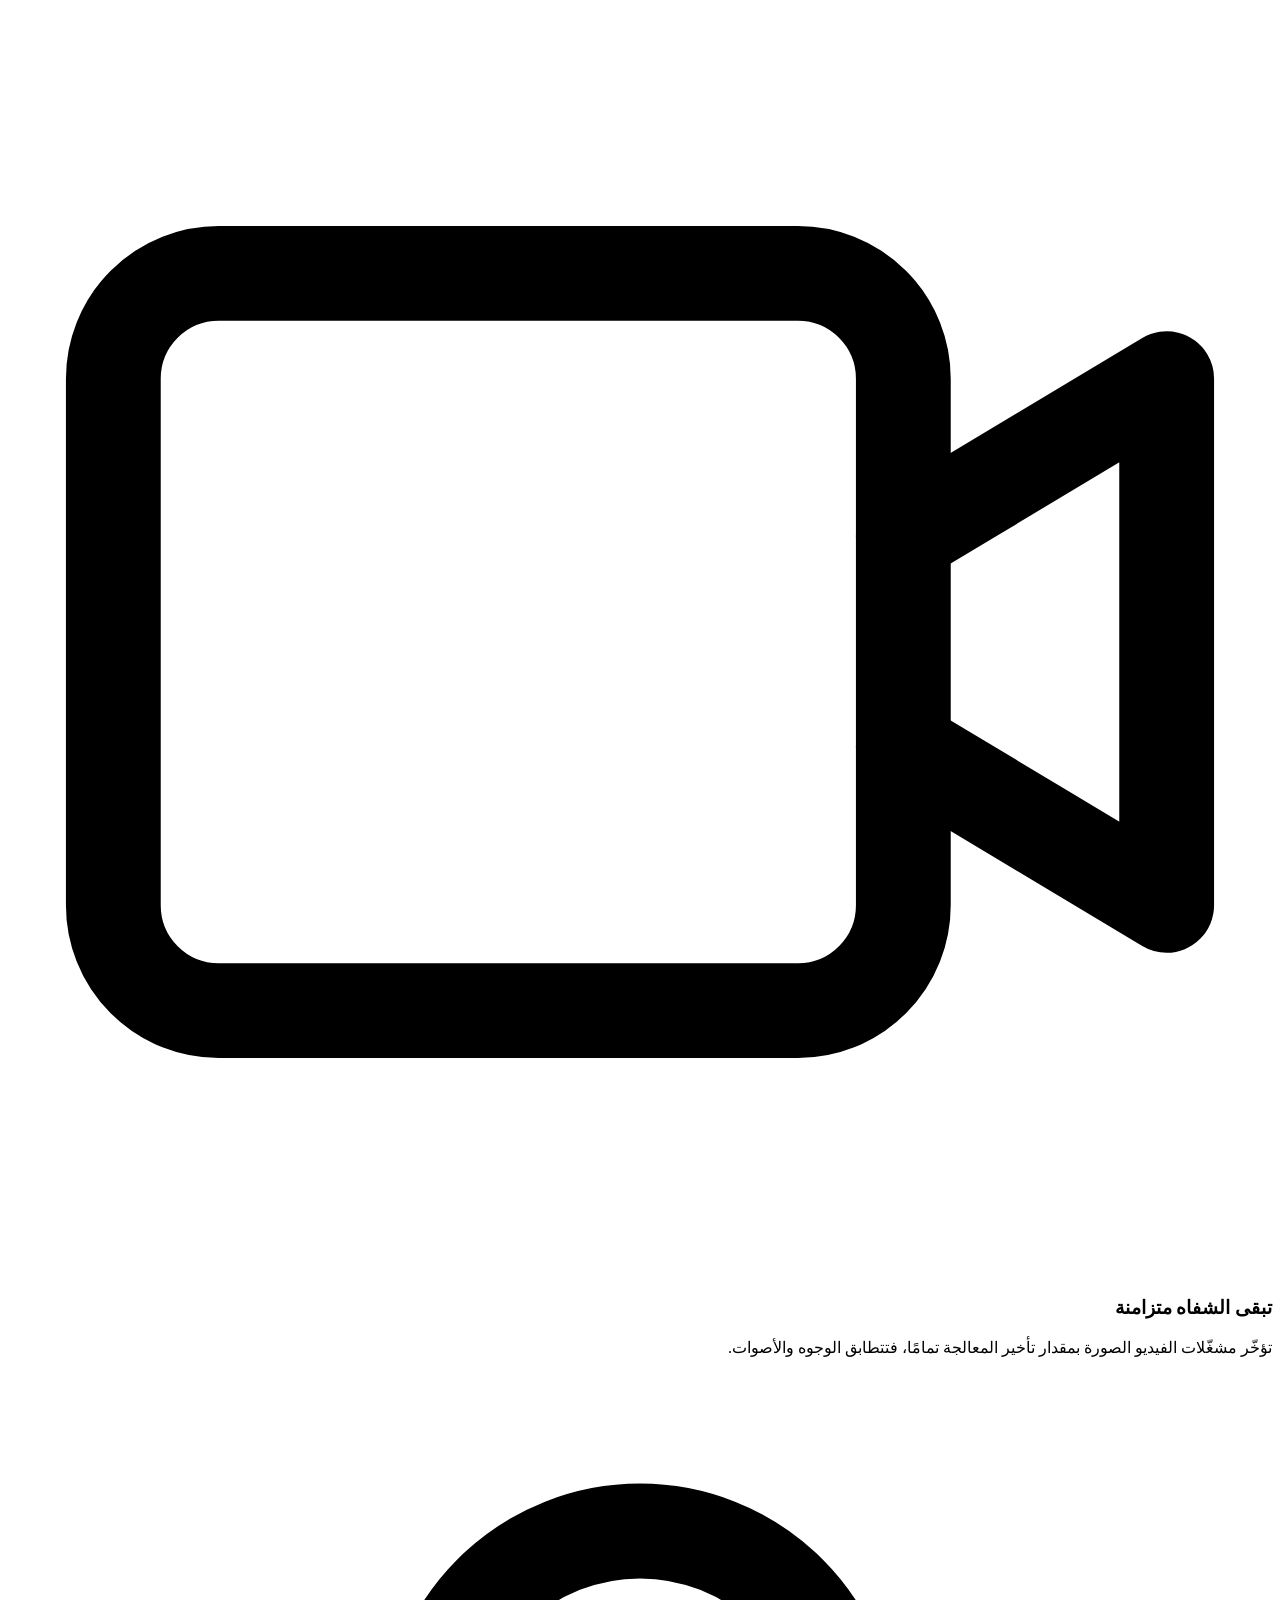
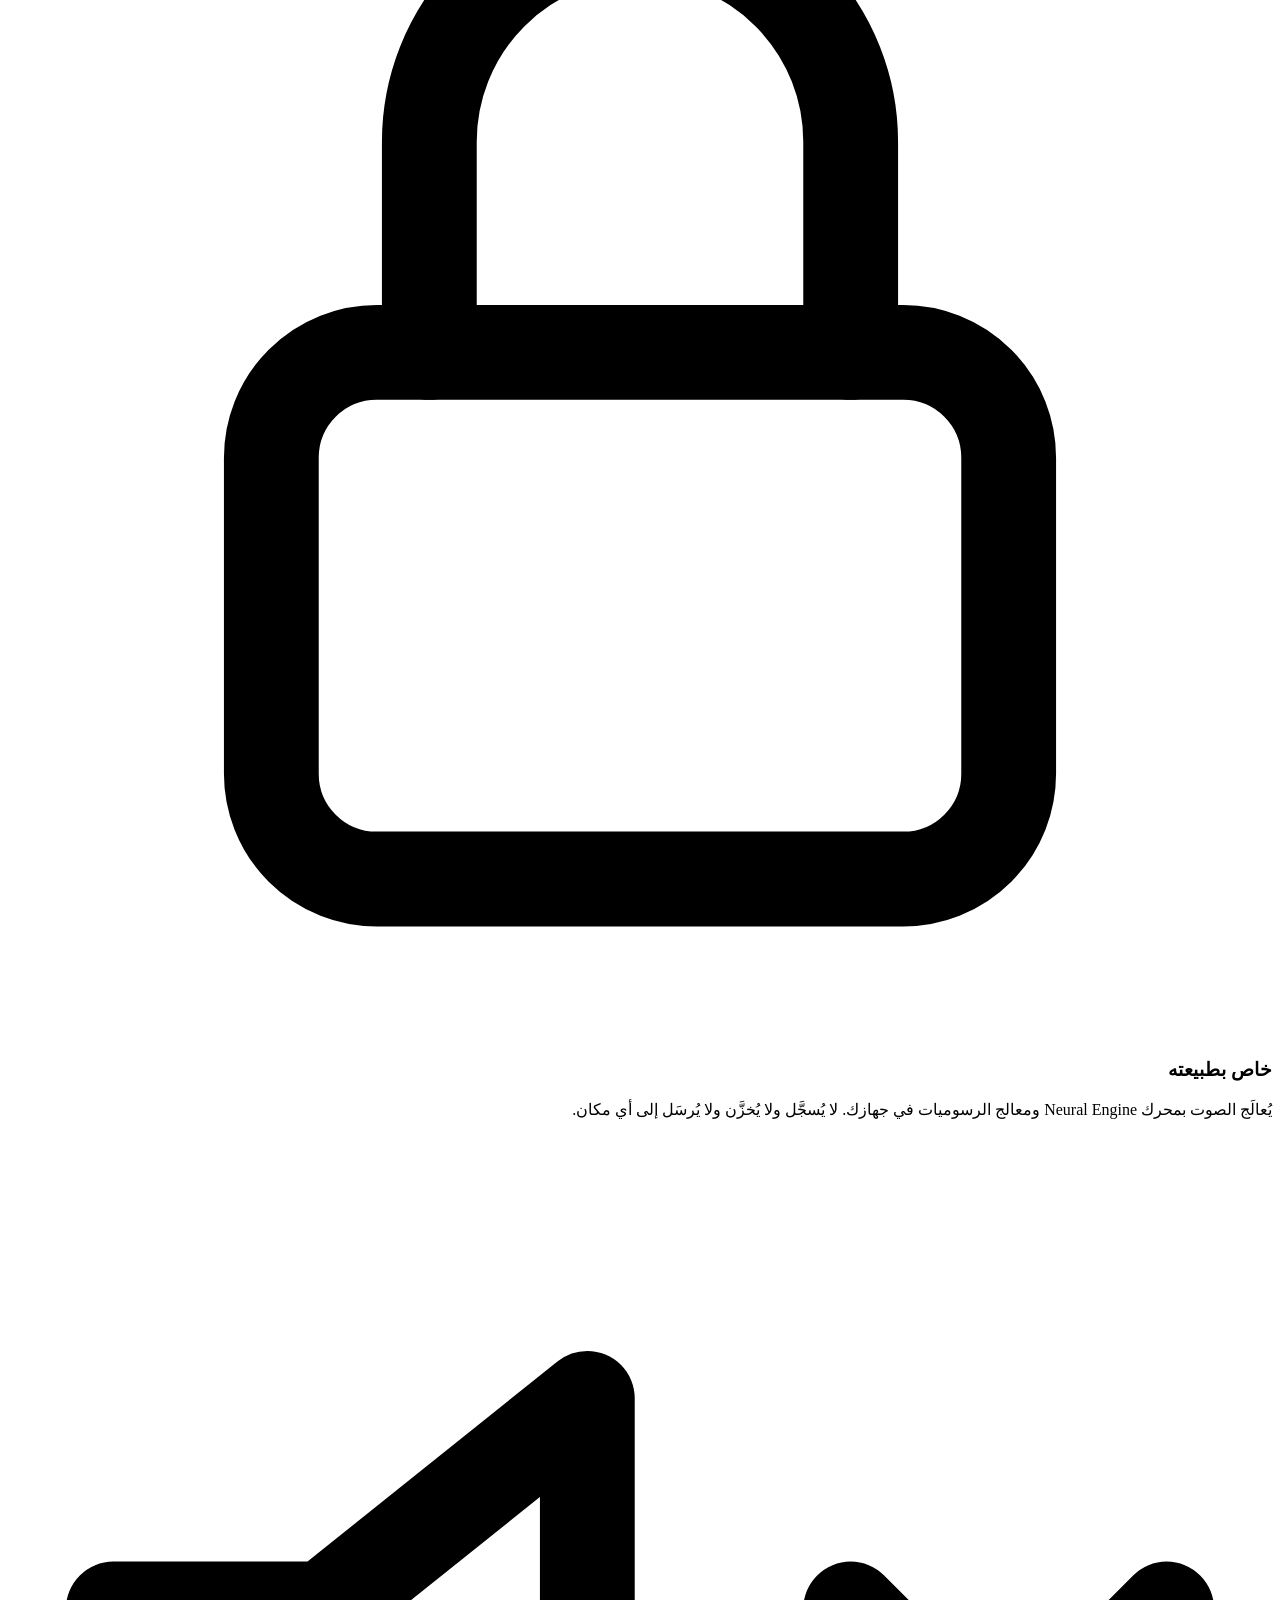
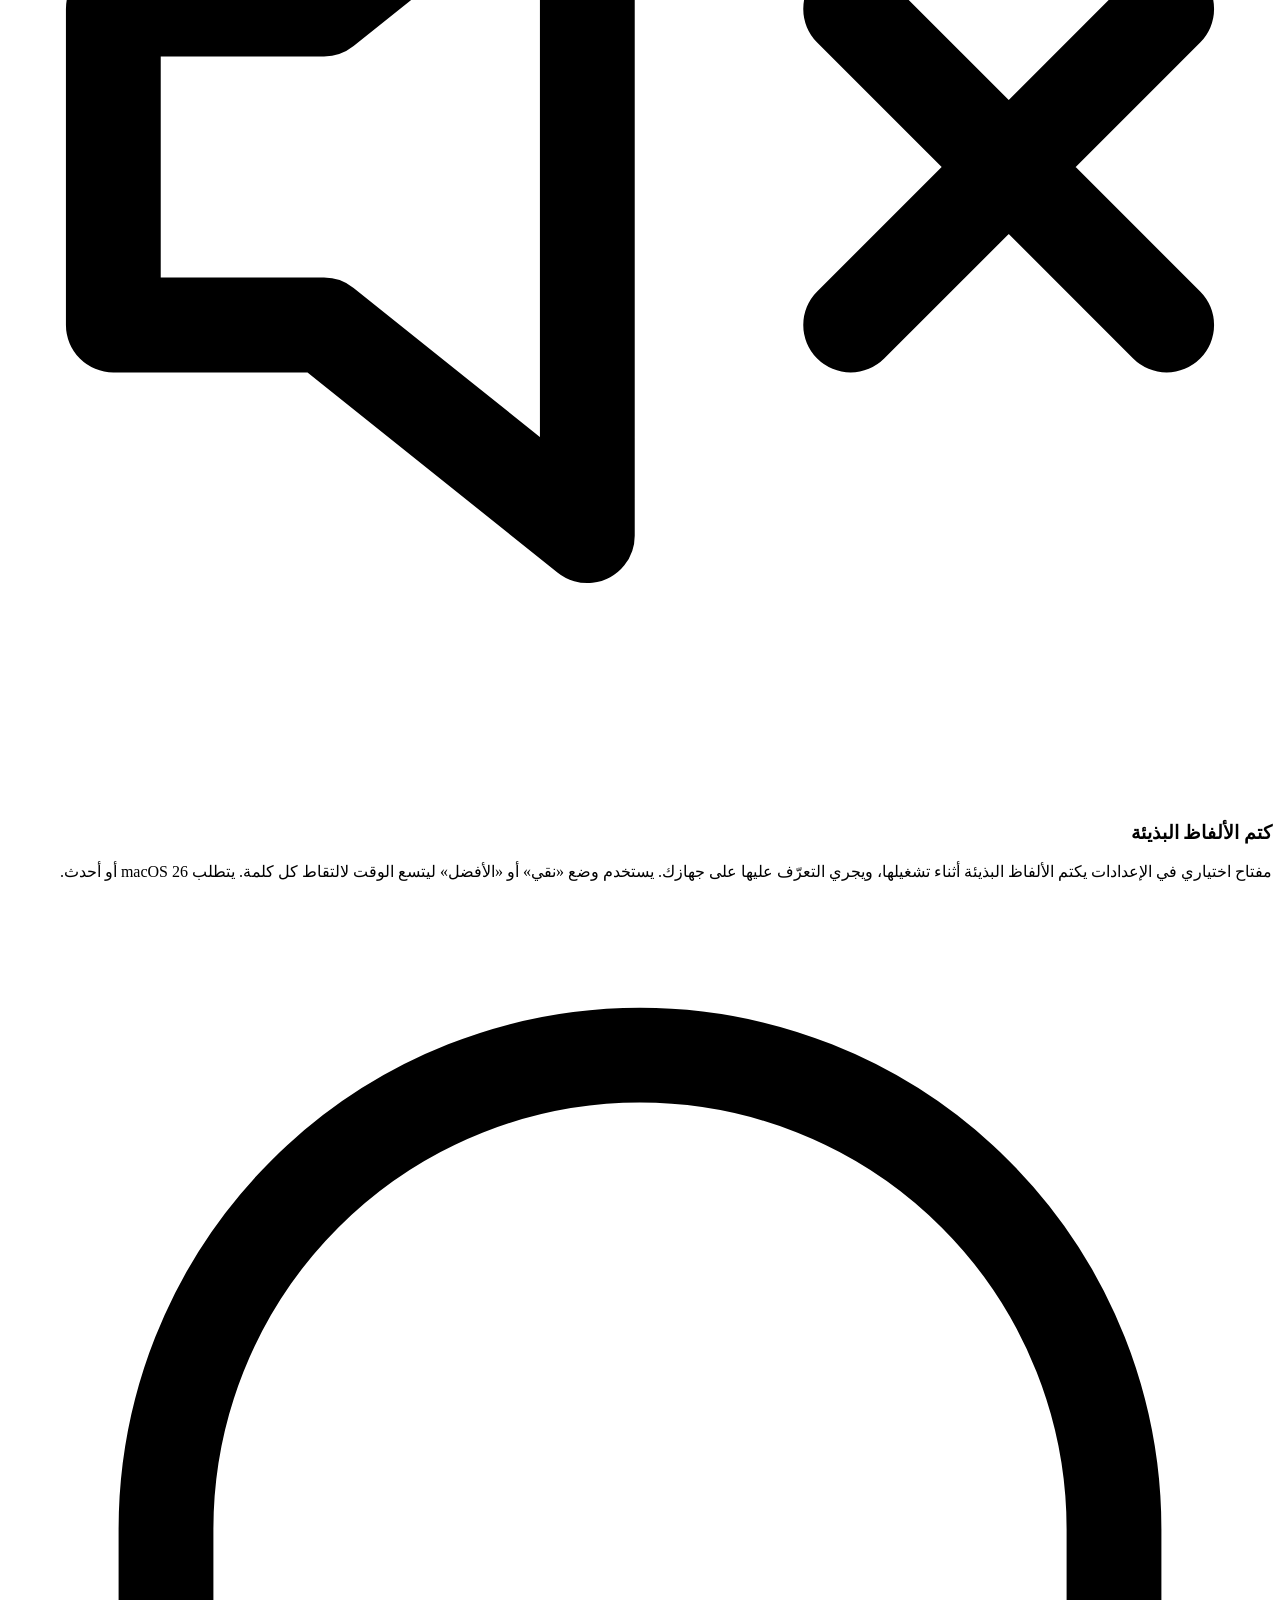
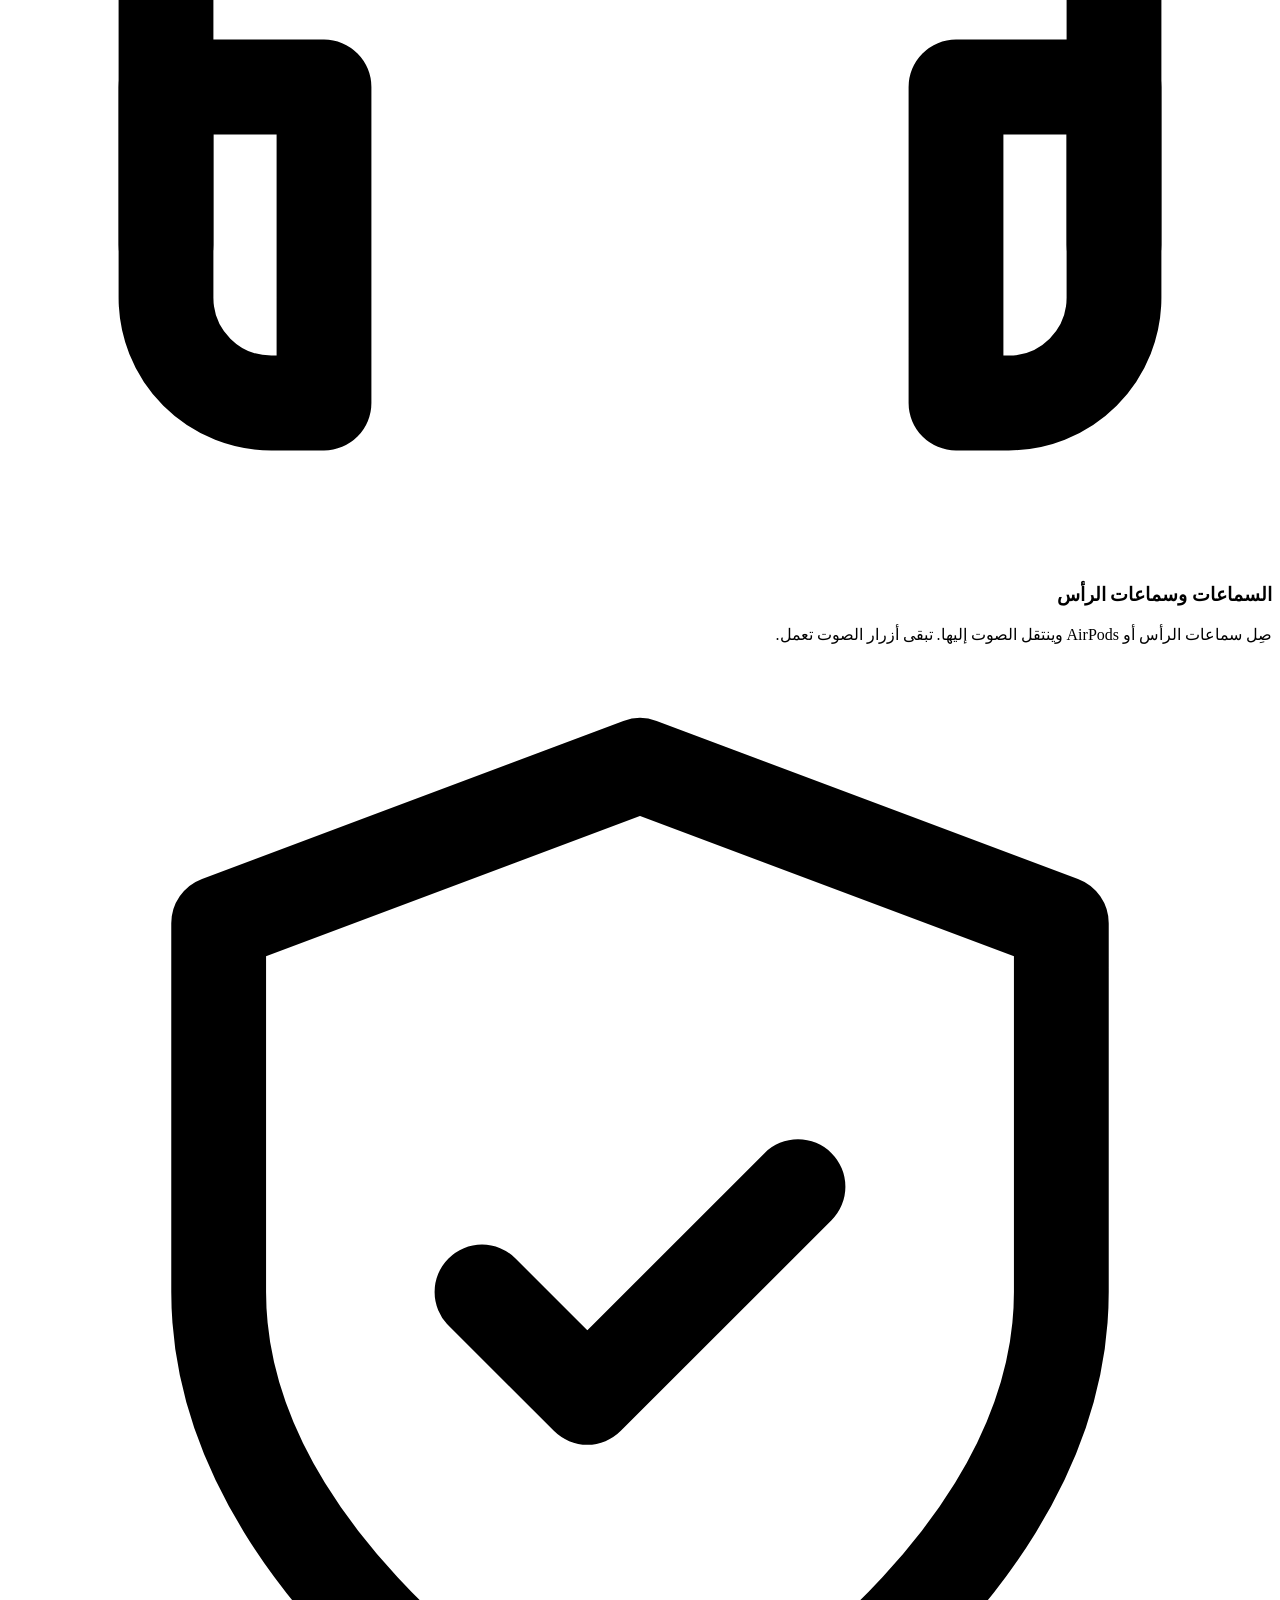
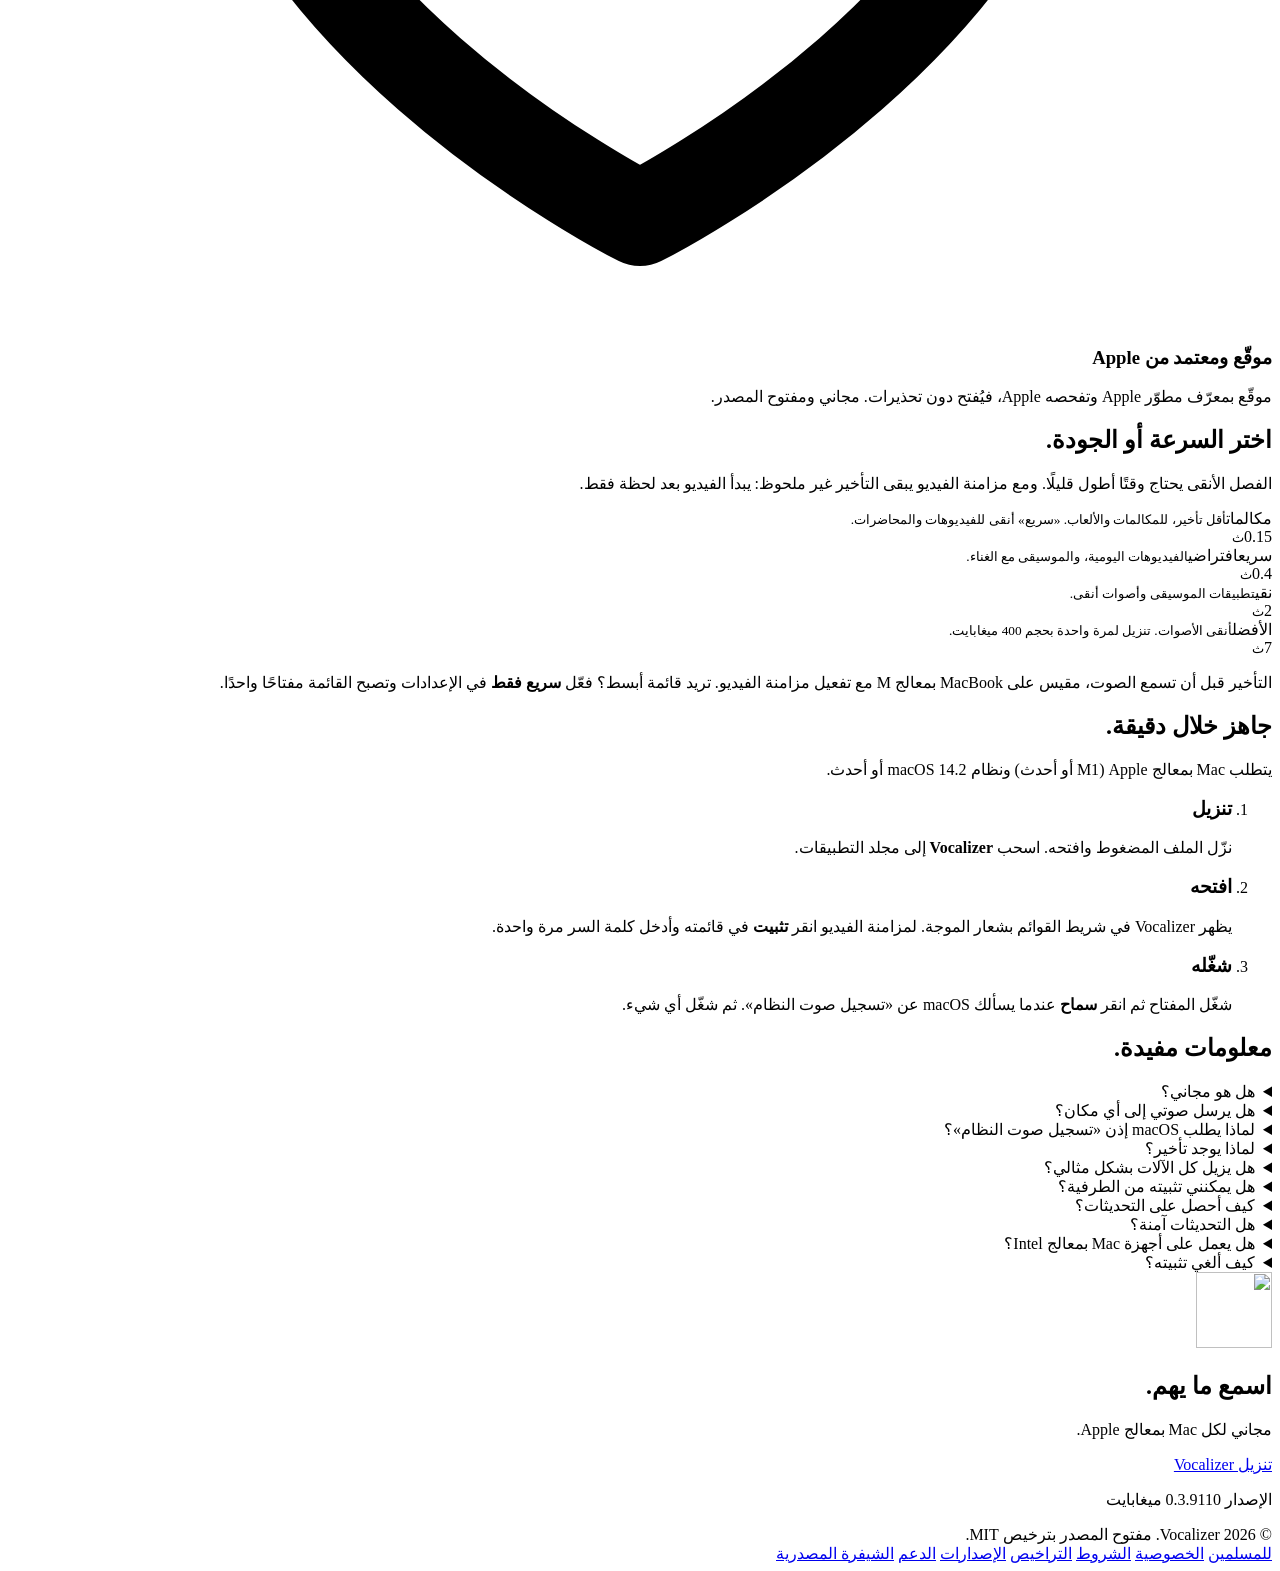
==== commit 8c4535db: "License notices ship with the app; Licenses page; no Apple logo on the site - THIRD-PARTY-NOTICES.tx" ====
--- a/website/ar/index.html
+++ b/website/ar/index.html
@@ -82,7 +82,7 @@
       <p class="lede">يزيل Vocalizer الموسيقى من أي شيء يشغّله الـ Mac: الفيديوهات والبودكاست والبث والأغاني. يحدث كل ذلك على جهازك، أثناء التشغيل.</p>
       <div class="cta">
         <a class="btn" href="/download">
-          <svg viewBox="0 0 24 24" fill="currentColor" aria-hidden="true"><path d="M16.37 12.62c-.02-2.2 1.8-3.26 1.88-3.31-1.03-1.5-2.62-1.7-3.18-1.73-1.35-.14-2.65.8-3.33.8-.7 0-1.75-.78-2.88-.76-1.48.02-2.85.86-3.61 2.19-1.54 2.67-.39 6.63 1.11 8.8.73 1.06 1.6 2.25 2.75 2.2 1.1-.04 1.52-.71 2.85-.71 1.33 0 1.7.71 2.87.69 1.19-.02 1.94-1.08 2.66-2.15.84-1.23 1.19-2.42 1.2-2.48-.03-.01-2.3-.88-2.32-3.54ZM14.2 6.17c.6-.74 1.01-1.76.9-2.78-.87.04-1.93.58-2.55 1.31-.56.65-1.05 1.69-.92 2.69.97.08 1.96-.49 2.57-1.22Z"/></svg>
+          <svg viewBox="0 0 24 24" fill="none" stroke="currentColor" stroke-width="2" stroke-linecap="round" stroke-linejoin="round" aria-hidden="true"><path d="M12 4v11M7 10l5 5 5-5M5 20h14"/></svg>
           تنزيل لأجهزة Mac
         </a>
         <a class="ghost" href="https://github.com/0xArx/vocalizer-mac">عرض الشيفرة</a>
@@ -212,6 +212,7 @@
       <a href="/ar/muslim">للمسلمين</a>
       <a href="/privacy">الخصوصية</a>
       <a href="/terms">الشروط</a>
+      <a href="/licenses">التراخيص</a>
       <a href="https://github.com/0xArx/vocalizer-mac/releases">الإصدارات</a>
       <a href="https://github.com/0xArx/vocalizer-mac/issues">الدعم</a>
       <a href="https://github.com/0xArx/vocalizer-mac">الشيفرة المصدرية</a>
